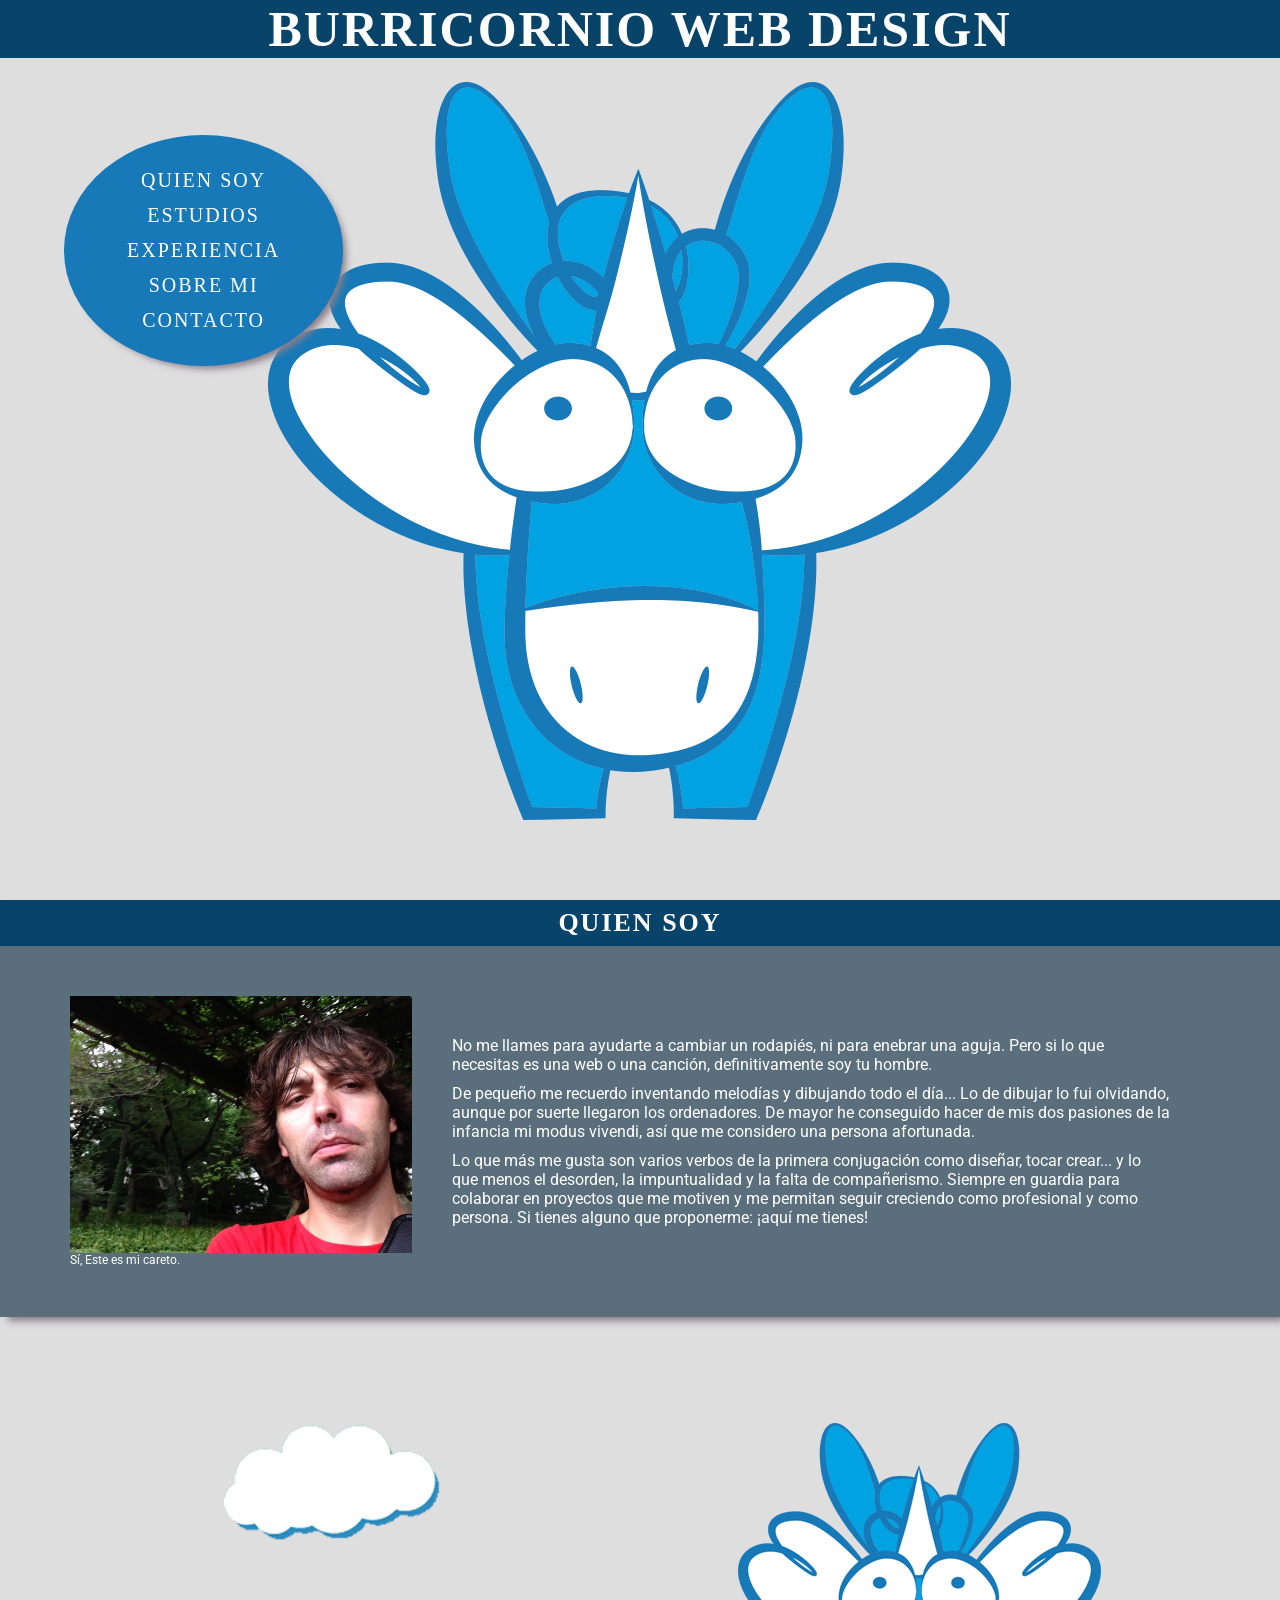
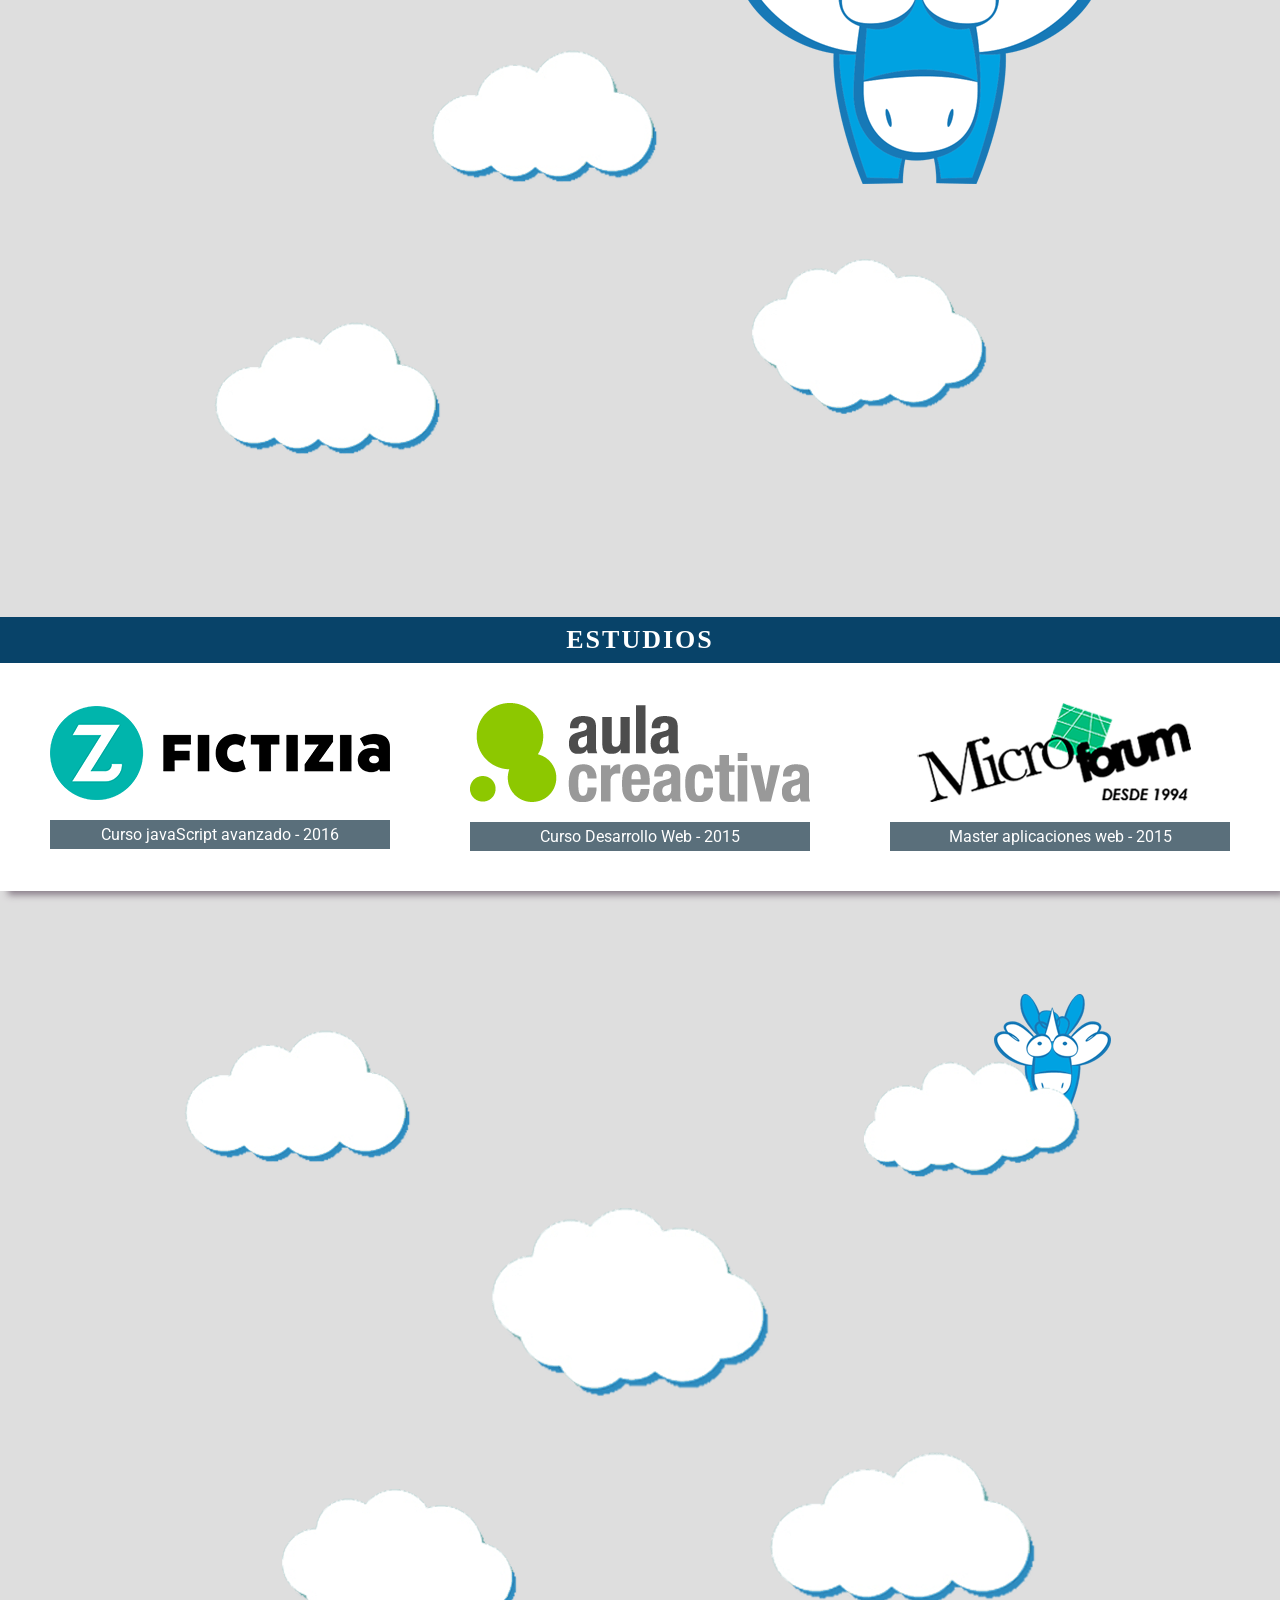
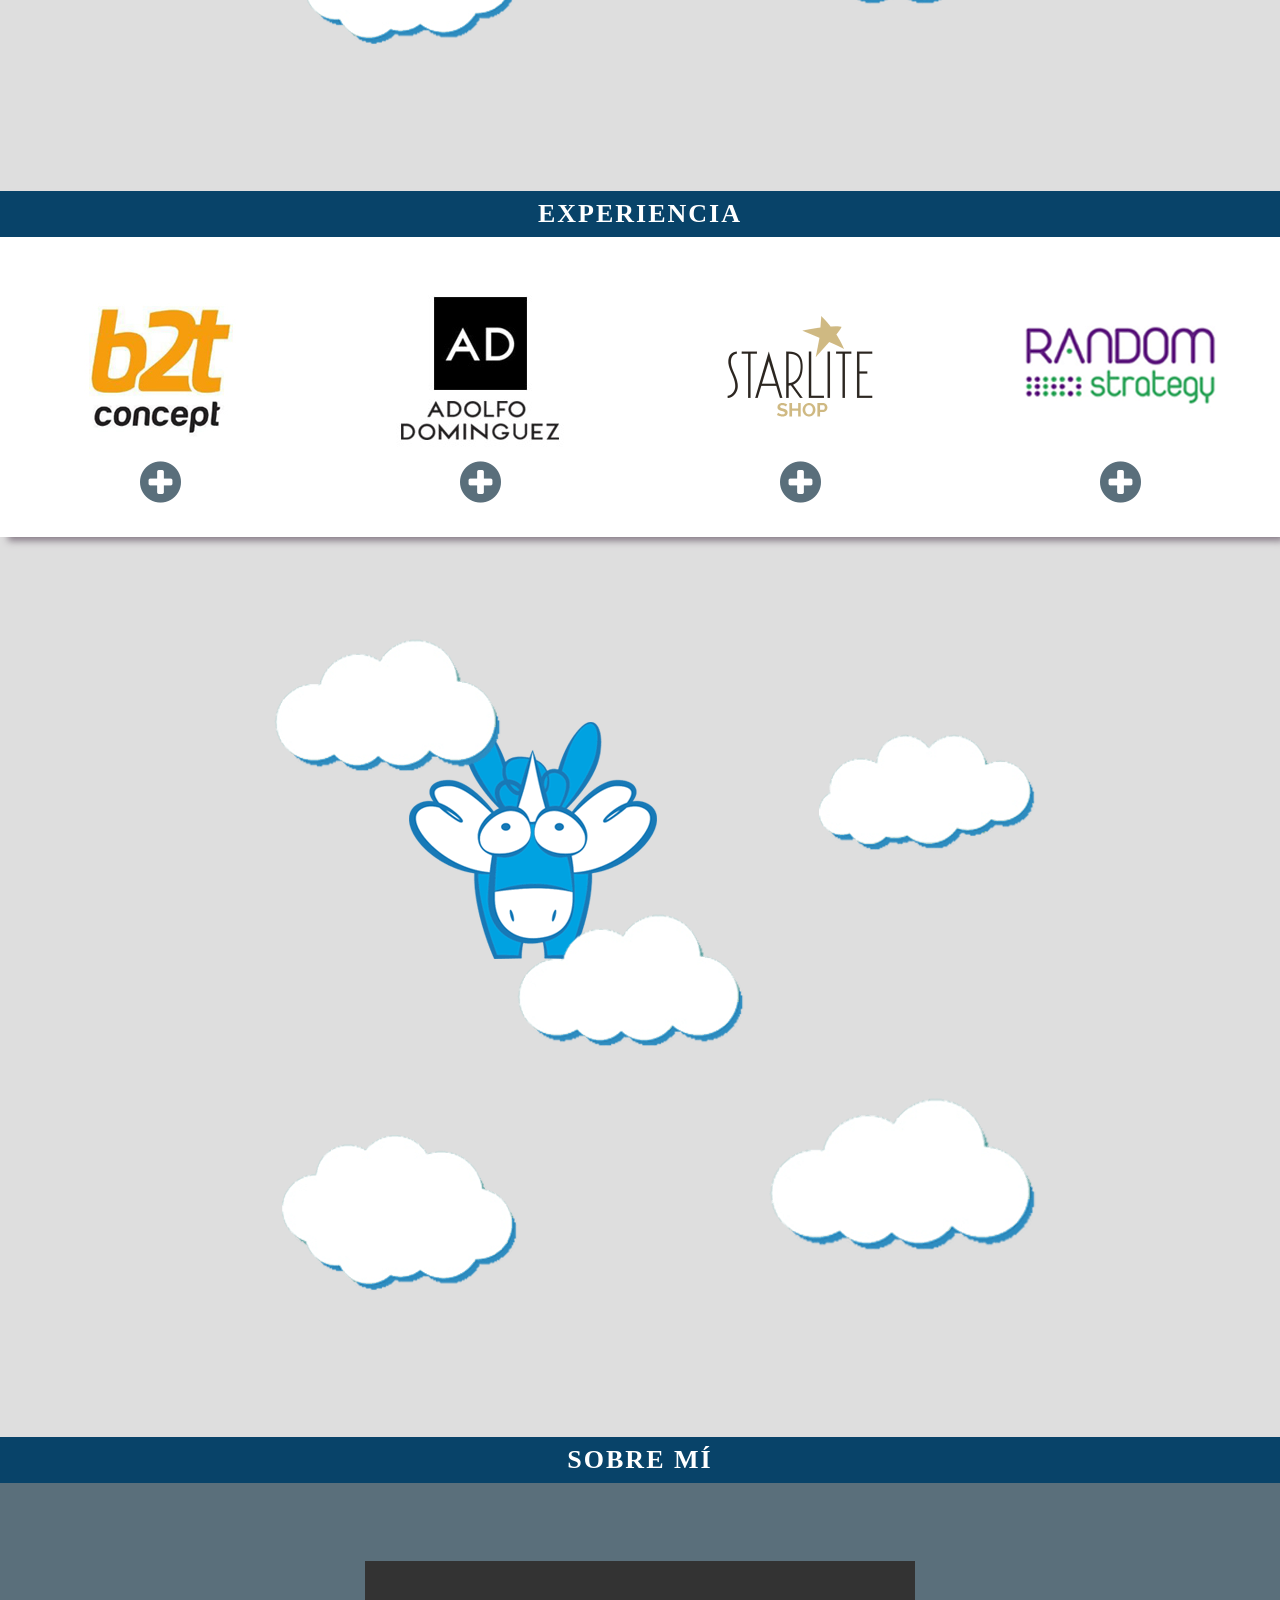
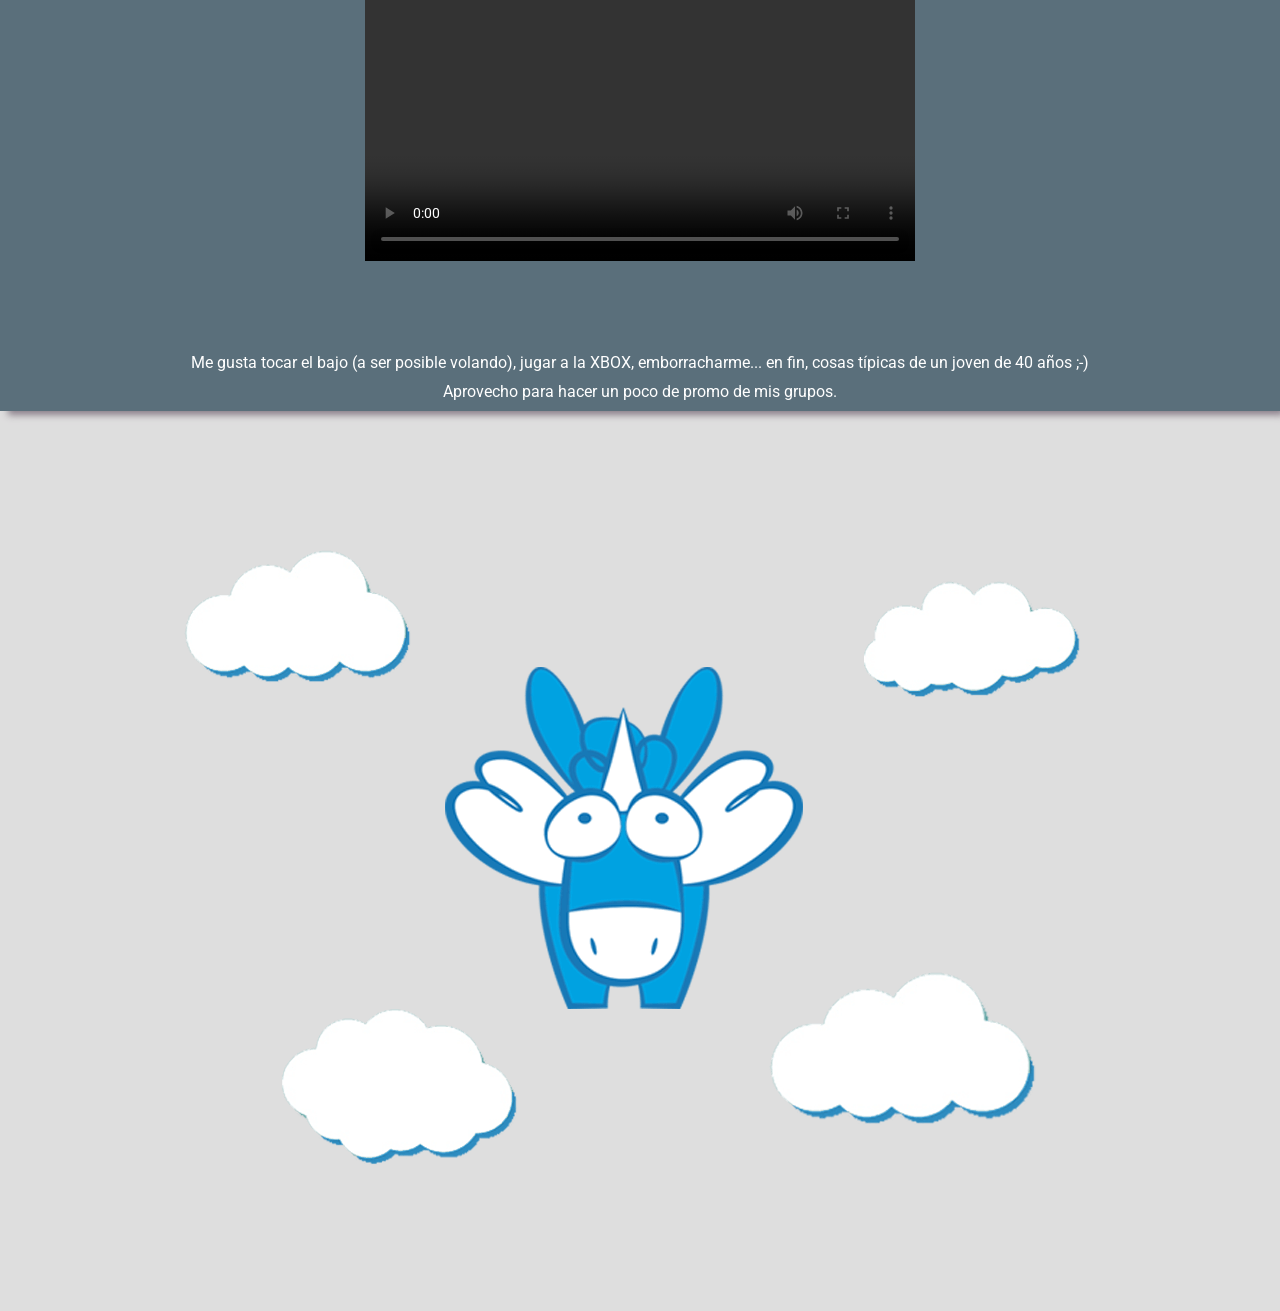
==== index.html @ 9d086dc0 "Antes del formulario" ====
<!DOCTYPE html>
<html lang="es">
<head>
    <meta charset="UTF-8">
    <meta name="viewport" content="width=device-width, initial-scale=1.0">
    <meta http-equiv="X-UA-Compatible" content="ie=edge">
    <title>Curriculum Burricornio</title>
    <link rel="stylesheet" href="./css/styles.css">
    <link rel="stylesheet" href="./css/font-awesome.css">
    <link href="https://fonts.googleapis.com/css?family=Chewy|Roboto" rel="stylesheet">
</head>
<body>
    <header class="header">
        <h1 class="title">BURRICORNIO WEB DESIGN</h1>
        <nav>     
           <ul class="navbar">
                <li class="navbar-item"><a href="#">QUIEN SOY</a></li>
                <li class="navbar-item"><a href="#">ESTUDIOS</a></li>
                <li class="navbar-item"><a href="#">EXPERIENCIA</a></li>
                <li class="navbar-item"><a href="#">SOBRE MI</a></li>
                <li class="navbar-item"><a href="#">CONTACTO</a></li>
            </ul>
        </nav>
    </header>
  <div class="burri-fondo">
        <img class="burrilogo" src="./img/burricornio.png" alt="Logotipo Burricornio Web">
    </div>
    <main class="container">
        <section class="quien">
            <article>
                <h2 class="section-title">QUIEN SOY</h2>
                <div class="quien-contenido">
                    <figure class="quien-foto">
                        <img src="./img/careto.jpg" alt="Foto de mi careto">
                        <figcaption>
                            Sí, Este es mi careto.
                        </figcaption>
                    </figure>
                    <div class="quien-texto">  
                        
                            <p>No me llames para ayudarte a cambiar un rodapiés, ni para enebrar una aguja.
                            Pero si lo que necesitas es una web o una canción, definitivamente soy tu hombre.</p> 
                            <p>De pequeño me recuerdo inventando melodías y dibujando todo el día... Lo de dibujar lo fui olvidando,      
                            aunque por suerte llegaron los ordenadores. De mayor he conseguido hacer de mis dos pasiones de la 
                            infancia mi modus vivendi, así que me considero una persona afortunada.</p> 
                            <p>Lo que más me gusta son varios verbos de la primera conjugación como diseñar, tocar crear... y 
                                lo que menos el desorden, la impuntualidad y la falta de compañerismo. Siempre en guardia para colaborar
                                en proyectos que me motiven y me permitan seguir creciendo como profesional y como persona. 
                                Si tienes alguno que proponerme: ¡aquí me tienes!</p>
                    </div>
                </div>
            </article>
        </section>

        <div class="burri-fondo">
        <img  src="./img/burrifondo1.png" alt="Burricornio Wallpaper 1">
        </div>

        <section class="estudios">
            <h2 class="section-title">ESTUDIOS</h2>
                <article class="estudios-contenido">
                    <figure class="estudios-foto">
                            <img src="./img/fictizia.png" alt="Fictizialogo">
                            <figcaption class="estudios-caption">
                                Curso javaScript avanzado - 2016
                            </figcaption>
                        </figure>
                    <figure class="estudios-foto">
                            <img src="./img/creactiva.png" alt="Aula Creactiva logo">
                            <figcaption class="estudios-caption">
                                Curso Desarrollo Web - 2015
                            </figcaption>
                    </figure>
                            <figure class="estudios-foto">
                            <img src="./img/microforum.png" alt="Microforum logo">
                            <figcaption class="estudios-caption">
                                Master aplicaciones web - 2015
                            </figcaption>
                    </figure>
                </article>
        </section>

        <div class="burri-fondo">
         <img src="./img/burrifondo5.png" alt="Burricornio Wallpaper 5">
        </div>

        <section class="experiencia">
             <h2 class="section-title">EXPERIENCIA</h2>
            <article class="experiencia-col">
                <div class="flip">
                    <div class="flip-div front">
                        <img src="./img/b2t.jpg">
                        <i class="fa fa-plus-circle experiencia-plus fa-3x" aria-hidden="true"></i>
                    </div>
                    <div class="flip-div back">
                        <h3 class="experiencia-title">Front-end developer | UX</h3>
                        <ul class="experiencia-lista">
                            <li>Polymer</li>
                            <li>HTML5</li>
                            <li>CSS3</li>
                            <li>Javascript</li>
                            <li>jQuery</li>
                            <li>UX</li>
                            <li>UI</li>
                        </ul>
                    </div>
                </div>
            </article>
             <article class="experiencia-col">
                <div class="flip">
                    <div class="flip-div front">
                        <img src="./img/ad.png">
                        <i class="fa fa-plus-circle experiencia-plus fa-3x" aria-hidden="true"></i>
                    </div>
                    <div class="flip-div back">
                        <h3 class="experiencia-title">Front-end developer</h3>
                        <ul class="experiencia-lista">
                            <li>Magento</li>
                            <li>HTML5</li>
                            <li>CSS3</li>
                            <li>Javascript</li>
                            <li>jQuery</li>
                            <li>GIT</li>
                        </ul>
                    </div>
                </div>
            </article>
            <article class="experiencia-col">
                <div class="flip">
                    <div class="flip-div front">
                        <img src="./img/starlite.png">
                        <i class="fa fa-plus-circle experiencia-plus fa-3x" aria-hidden="true"></i>
                    </div>
                    <div class="flip-div back">
                        <h3 class="experiencia-title">Front-end developer</h3>
                        <ul class="experiencia-lista">
                            <li>Magento</li>
                            <li>HTML5</li>
                            <li>CSS3</li>
                            <li>Javascript</li>
                            <li>jQuery</li>
                            <li>Adobe suite</li>
                        </ul>
                    </div>
                </div>
            </article>
            <article class="experiencia-col">
                <div class="flip">
                    <div class="flip-div front">
                        <img src="./img/random.png">
                        <i class="fa fa-plus-circle experiencia-plus fa-3x" aria-hidden="true"></i>
                    </div>
                    <div class="flip-div back">
                        <h3 class="experiencia-title">Web developer | Designer</h3>
                        <ul class="experiencia-lista">
                            <li>HTML</li>
                            <li>CSS</li>
                            <li>Javascript</li>
                            <li>Adobe suite</li>
                            <li>UX</li>
                            <li>Graphic design</li>
                        </ul>
                    </div>
                </div>
            </article>
        </section>

        <div class="burri-fondo">
         <img src="./img/burrifondo3.png" alt="Burricornio Wallpaper 3">
        </div>

        <section class="sobre-mi">
            <h2 class="section-title">SOBRE MÍ</h2>
            <div class="sobre-container">
                <iframe src="https://open.spotify.com/embed/artist/4UGvyfUVSZaJe2dcbFvJgb" width="300" height="380" frameborder="0" allowtransparency="true"></iframe>
                <div class="bajista-video">
                    <video width="550" height="300" controls>
                        <source src="./video/bajista-volador.mp4" type="video/mp4">
                    </video>
                </div>
                <iframe src="https://open.spotify.com/embed/artist/7n6fWK8NjOmhHCyhckbBS0" width="300" height="380" frameborder="0" allowtransparency="true"></iframe>
            </div>
            <div class="sobre-texto">
                <p>Me gusta tocar el bajo (a ser posible volando), jugar a  la XBOX, emborracharme... en fin, cosas típicas de un joven de 40 años ;-)</p>
                <p>Aprovecho para hacer un poco de promo de mis grupos.</p>
            </div>
                 
        </section>

                <div class="burri-fondo">
         <img src="./img/burrifondo4.png" alt="Burricornio Wallpaper 4">
        </div>

    </main>
</body>
</html>
---- css/styles.css ----
* {
    margin: 0;
    padding: 0;
    box-sizing: border-box;
    font-family: 'Roboto', sans-serif;
}
body {
    background-color: #dedede;
    color: #FFF;
}
p {
    margin: 10px 0;
}
img {
    max-width: 100%;
    display: block;
}
figcaption {
    font-size: 12px;
}
.container {
    margin: 0 auto;
}
.logo  , .burri-fondo{
    display: flex;
    justify-content: center;
    align-items: center;
    height: 100vh;
}

/************** ESTILOS CABECERA *************/
.title{
    font-size: 50px;
    position: absolute;
    left: 50%;
    transform: translate(-50%);
    background-color: #084369;
    letter-spacing: 2px;
    font-family: 'Chewy', cursive;
    width: 100%;
    text-align: center;
}
.navbar {
    position: fixed;
    left: 5%;
    top: 15%;
    background-color: #1779B7;
    border-radius: 50%;
    list-style-type: none;
    text-align: center;
    z-index: 1;
  -webkit-box-shadow: 6px 6px 7px -3px rgba(138,127,138,1);
-moz-box-shadow: 6px 6px 7px -3px rgba(138,127,138,1);
box-shadow: 6px 6px 7px -3px rgba(138,127,138,1);
}
.navbar-item {
    padding: 6px 60px;
}
.navbar-item a {
    text-decoration: none;
    letter-spacing: 2px;
    font-size: 20px;
    font-family: 'Chewy', cursive;
    padding: 3px;
    color: #FFF;
}
.navbar-item a:hover {
    color: #084369;
}
.navbar-item:first-child {
    margin-top: 10%;
}
.navbar-item:last-child {
    margin-bottom: 10%;
}

/************** ESTILOS SECCIONES *************/
section {
    overflow: auto;
    max-width: 1400px;
    margin: 0 auto;
    -webkit-box-shadow: 6px 6px 7px -2px rgba(138,127,138,1);
-moz-box-shadow: 6px 6px 7px -2px rgba(138,127,138,1);
box-shadow: 6px 6px 7px -2px rgba(138,127,138,1);

}
.section-title {
    text-align: center;
    font-family: 'Chewy', cursive;
    background-color: #084369;
    padding: 8px;
    letter-spacing: 2px;
    font-size: 26px;
}

/****** QUIEN SOY *****/

.quien-contenido {
    color: white;
    padding: 40px 70px;
    display: flex;
    justify-content: center;
    align-items: center;
    background-color: #5a6f7b;
}
.quien-foto {
    width: 30%;
}
.quien-texto {
    padding: 40px;
    width: 70%;
    float: left;
    overflow: auto;
    
}

/****** ESTUDIOS *****/
.estudios-contenido {
    display: flex;
    justify-content: center;
    align-items: center;
    background-color: #FFF;
    padding: 40px 0;
}
.estudios-foto {
    margin: 0 40px;
}
.estudios-caption {
    background-color: #5a6f7b;;
    text-align: center;
    margin-top: 20px;
    padding: 5px;
    font-size:16px;
}

/* CURRO */
.flip {
    position: relative;
    height: 300px;
    width: 25%;
    display: flex;
    justify-content: center;
    align-items: center;

}
.experiencia {
    background: #FFF;
}
.experiencia-col {
    width: 25%;
    float: left;
    display: flex;
    justify-content: center;
    align-items: center;
}
.flip-div {
    position: absolute;
    backface-visibility: hidden;
    -webkit-backface-visibility: hidden;
    transition: transform 1s;
    display: flex;
    align-items: center;
    flex-direction: column;
   
}
.front {
    height: 200px;
    width: 200px;
}
.back {
    height: 220px;
    width: 220px;
    background: #5a6f7b;;
    transform: rotateY(-180deg);
    -webkit-transform: rotateY(-180deg);
}
.flip:hover .front {
    transform: rotateY(-180deg);
    -webkit-transform: rotateY(-180deg);
}

.flip:hover .back {
    transform: rotateY(0);
    -webkit-transform: rotateY(0);
}
.experiencia-plus {
    color: #5a6f7b;;
    margin-top: 10px;
}
.experiencia-title {
    background-color: #084369;
    width: 100%;
    text-align: center;
    padding: 4px;
    font-size:16px;
}
.experiencia-lista {
    margin-top: 14px; 
}
.experiencia-lista > li {
    margin: 4px 0;
}

/***** SOBRE MI *****/
.sobre-mi {
     background-color: #5a6f7b;;
}
.bajista-video {
    margin: 0 25px;
}
.sobre-container {
    display: flex;
    justify-content: center;
    align-items: center;
     padding: 40px 70px;
}
.sobre-texto {
    text-align: center;
}
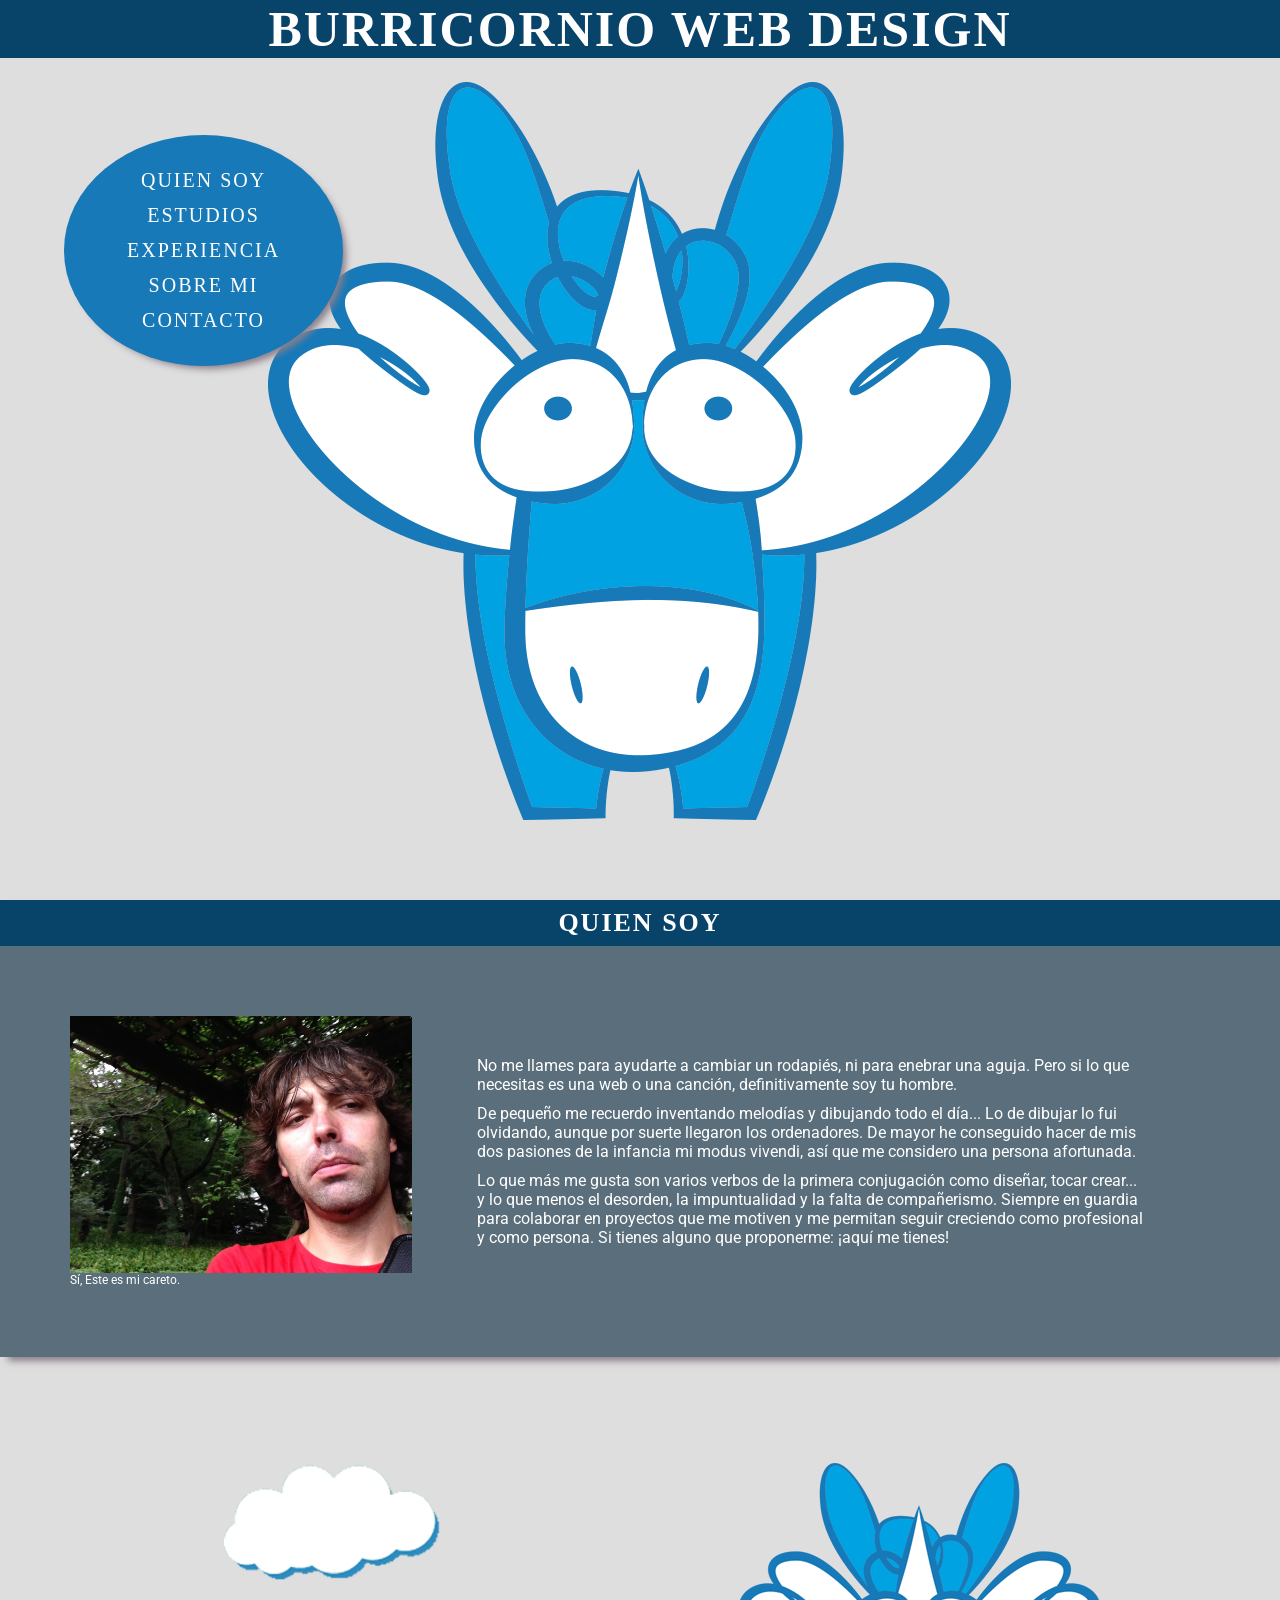
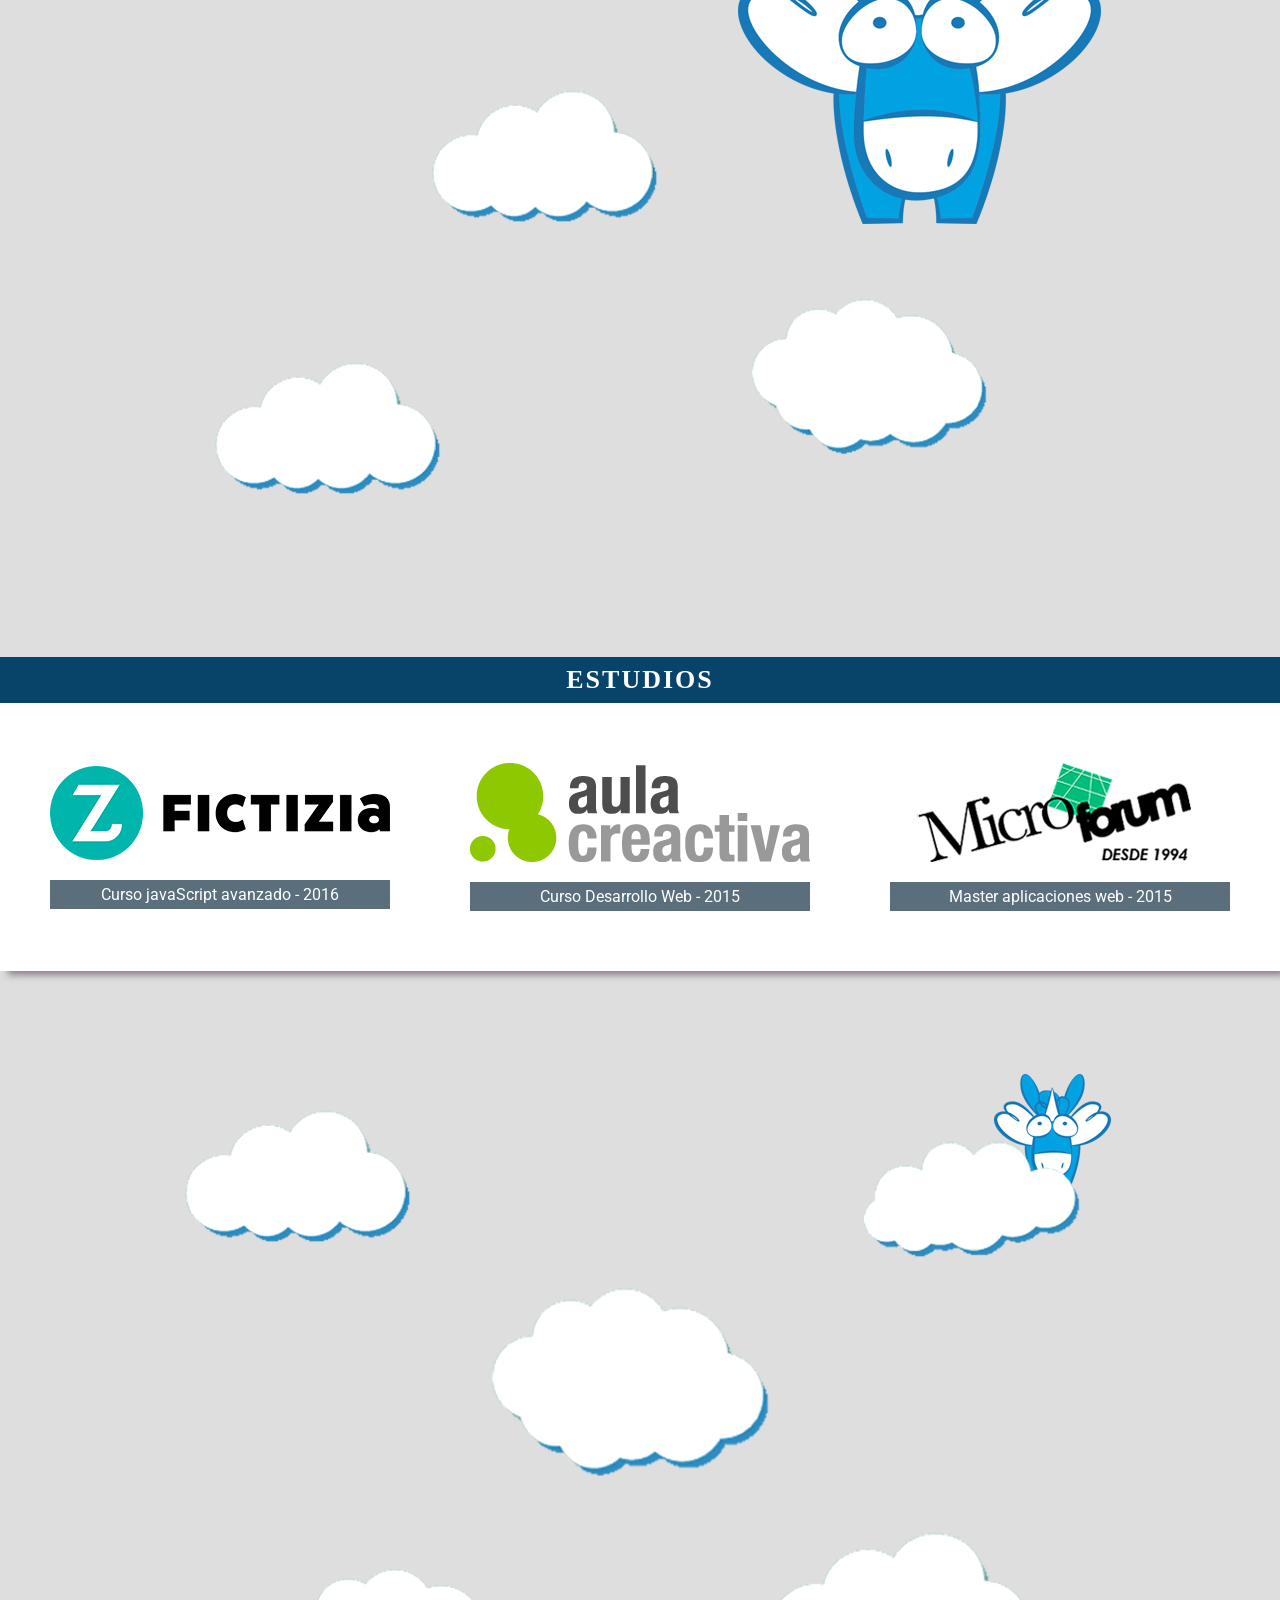
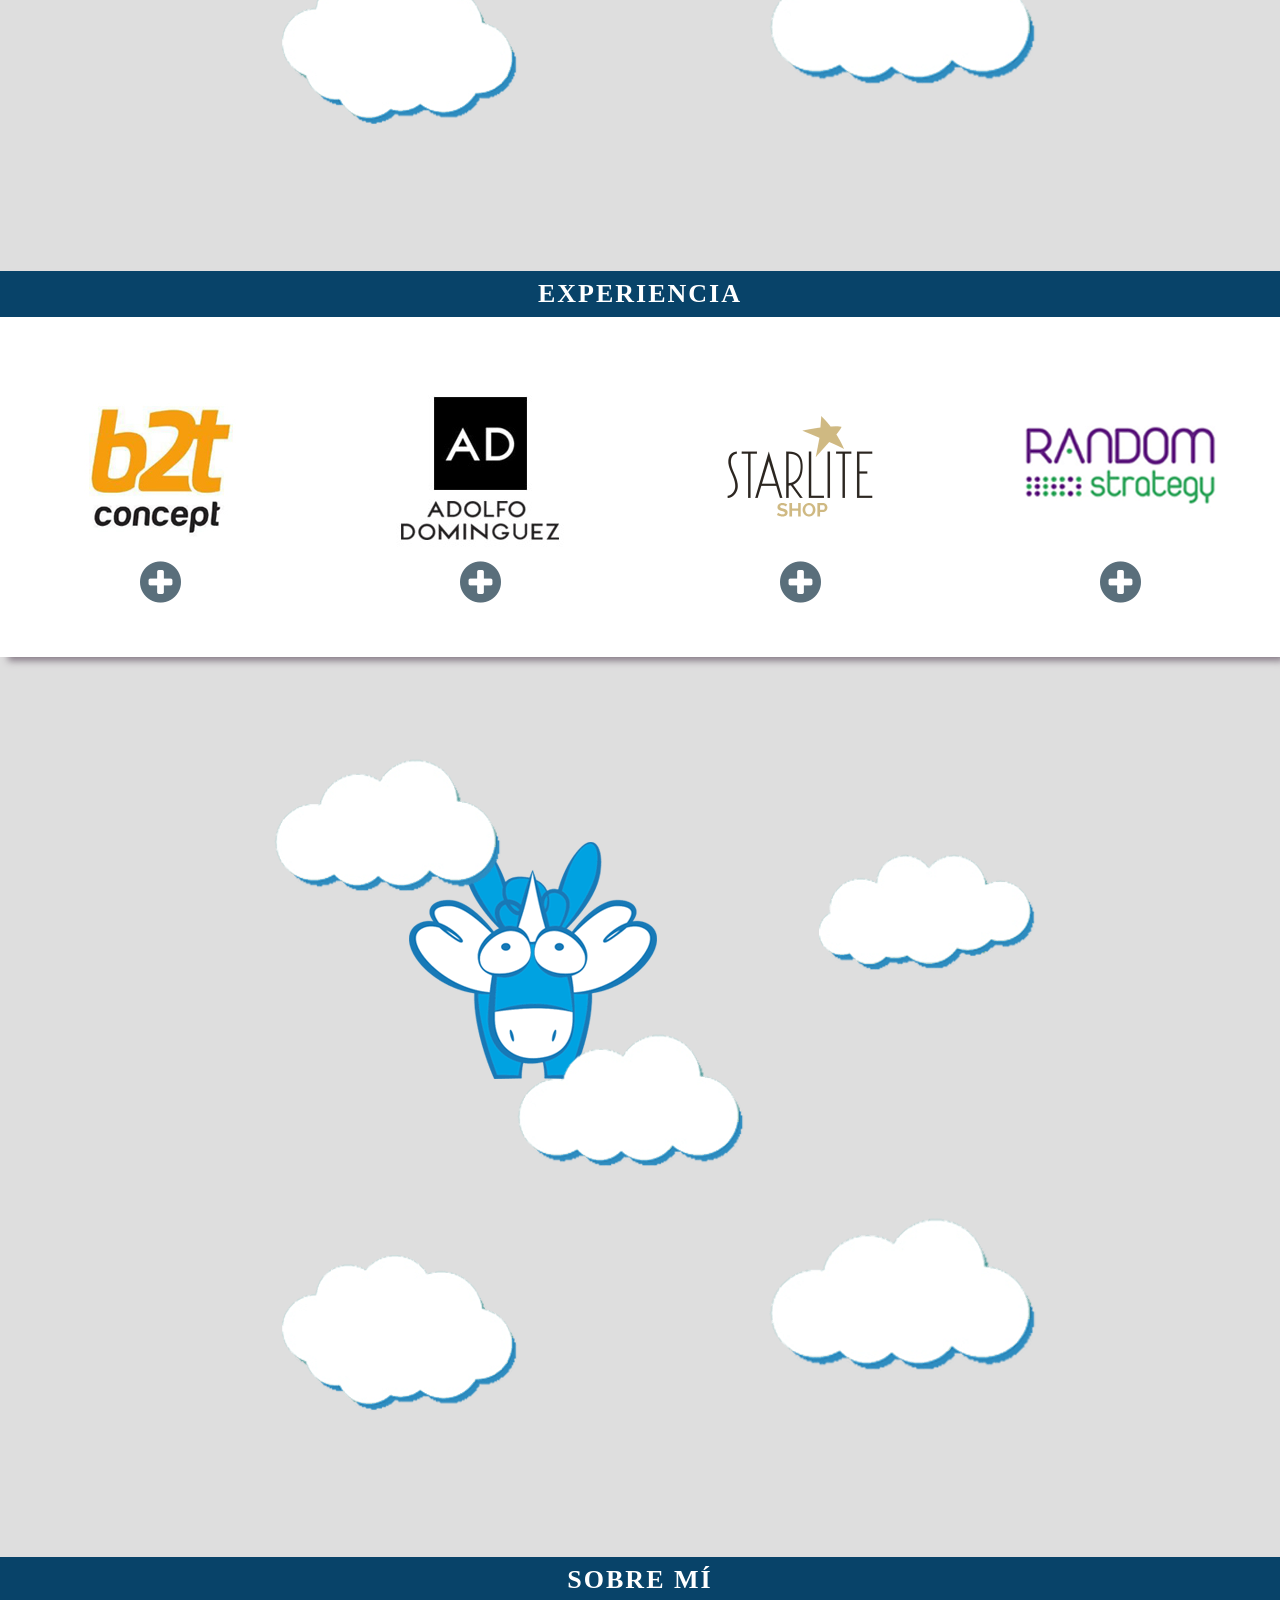
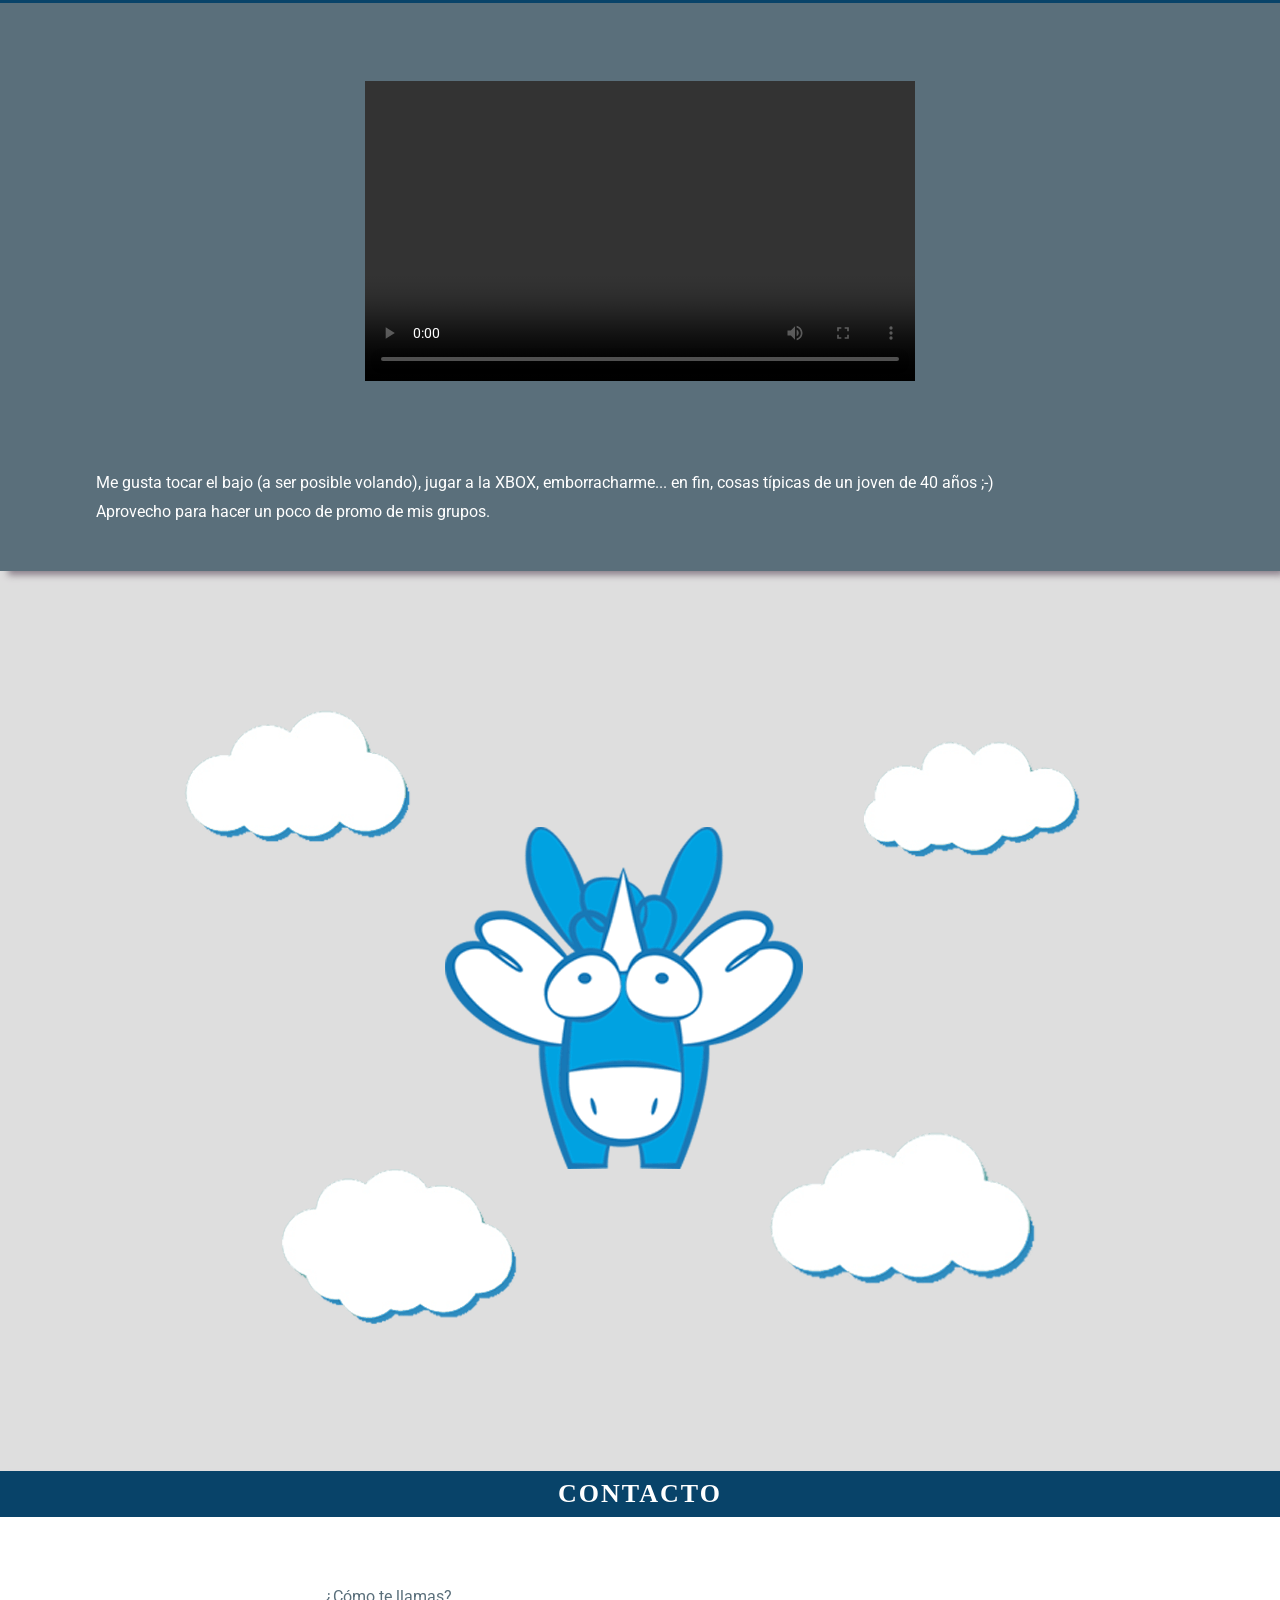
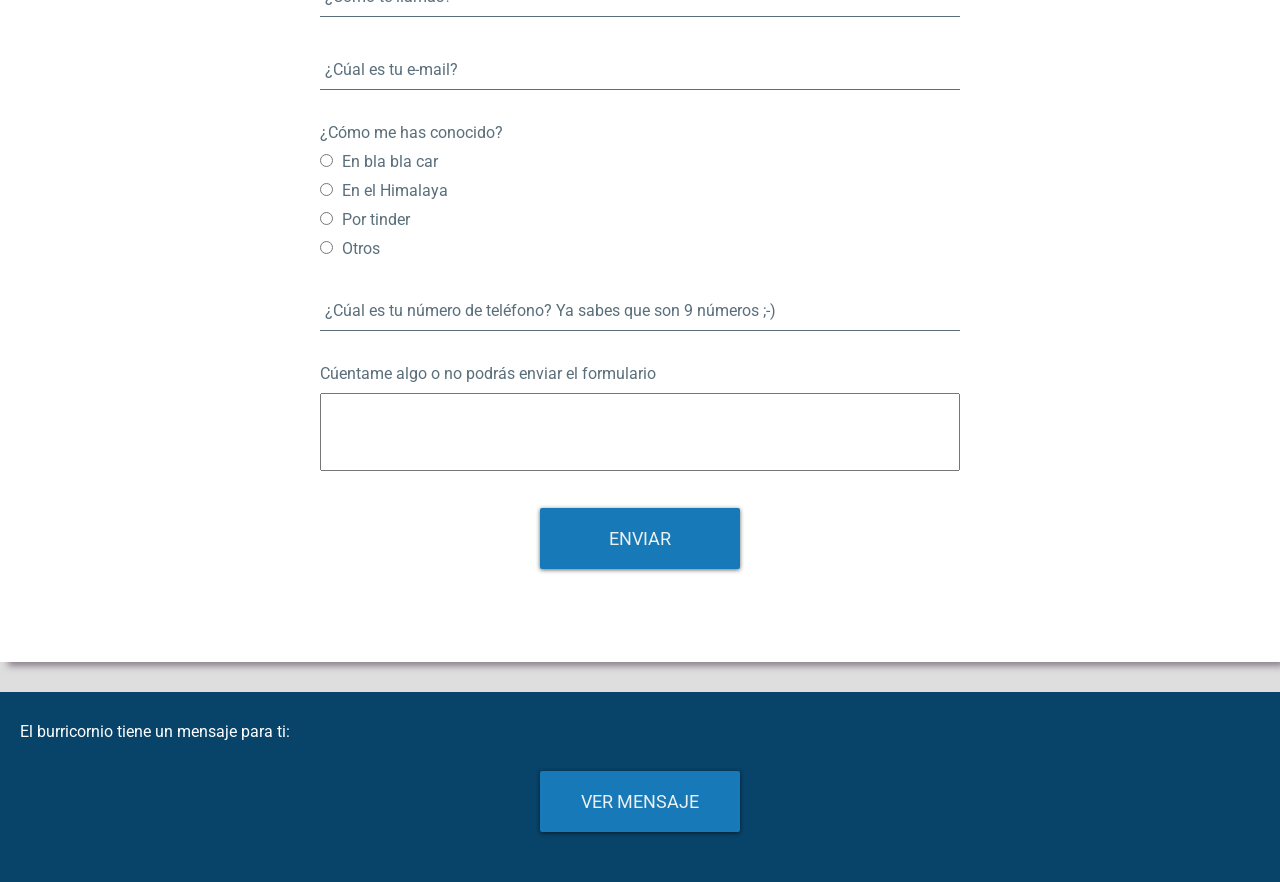
==== commit 549f8b79: "Layout principal terminado" ====
--- a/index.html
+++ b/index.html
@@ -1,196 +1,289 @@
 <!DOCTYPE html>
 <html lang="es">
-<head>
-    <meta charset="UTF-8">
-    <meta name="viewport" content="width=device-width, initial-scale=1.0">
-    <meta http-equiv="X-UA-Compatible" content="ie=edge">
-    <title>Curriculum Burricornio</title>
-    <link rel="stylesheet" href="./css/styles.css">
-    <link rel="stylesheet" href="./css/font-awesome.css">
-    <link href="https://fonts.googleapis.com/css?family=Chewy|Roboto" rel="stylesheet">
-</head>
-<body>
-    <header class="header">
-        <h1 class="title">BURRICORNIO WEB DESIGN</h1>
-        <nav>     
-           <ul class="navbar">
-                <li class="navbar-item"><a href="#">QUIEN SOY</a></li>
-                <li class="navbar-item"><a href="#">ESTUDIOS</a></li>
-                <li class="navbar-item"><a href="#">EXPERIENCIA</a></li>
-                <li class="navbar-item"><a href="#">SOBRE MI</a></li>
-                <li class="navbar-item"><a href="#">CONTACTO</a></li>
+   <head>
+      <meta charset="UTF-8">
+      <meta name="viewport" content="width=device-width, initial-scale=1.0">
+      <meta http-equiv="X-UA-Compatible" content="ie=edge">
+      <title>Curriculum Burricornio</title>
+      <link rel="stylesheet" href="./css/styles.css">
+      <link rel="stylesheet" href="./css/font-awesome.css">
+      <link href="https://fonts.googleapis.com/css?family=Chewy|Roboto" rel="stylesheet">
+      <script
+  src="https://code.jquery.com/jquery-3.2.1.min.js"
+  integrity="sha256-hwg4gsxgFZhOsEEamdOYGBf13FyQuiTwlAQgxVSNgt4="
+  crossorigin="anonymous"></script>
+  <script>  
+  $(document).ready(function(){
+	$('a[href^="#"]').on('click',function (e) {
+	    e.preventDefault();
+
+	    var target = this.hash,
+	    $target = $(target);
+
+	    $('html, body').stop().animate({
+	        'scrollTop': $target.offset().top - 100
+	    }, 900, 'swing', function () {
+	        window.location.hash = target;
+	    });
+	});
+});
+  </script>
+
+   </head>
+   <body>
+      <header class="header">
+         <h1 class="title">BURRICORNIO WEB DESIGN</h1>
+         <nav>
+            <ul class="navbar">
+               <li class="navbar-item"><a href="#quien">QUIEN SOY</a></li>
+               <li class="navbar-item"><a href="#estudios">ESTUDIOS</a></li>
+               <li class="navbar-item"><a href="#experiencia">EXPERIENCIA</a></li>
+               <li class="navbar-item"><a href="#sobre">SOBRE MI</a></li>
+               <li class="navbar-item"><a href="#contacto">CONTACTO</a></li>
+
             </ul>
-        </nav>
-    </header>
-  <div class="burri-fondo">
-        <img class="burrilogo" src="./img/burricornio.png" alt="Logotipo Burricornio Web">
-    </div>
-    <main class="container">
-        <section class="quien">
+         </nav>
+      </header>
+      <div class="burri-fondo">
+         <img class="burrilogo" src="./img/burricornio.png" alt="Logotipo Burricornio Web">
+      </div>
+      <main class="container">
+         <section class="quien" id="quien">
             <article>
-                <h2 class="section-title">QUIEN SOY</h2>
-                <div class="quien-contenido">
-                    <figure class="quien-foto">
-                        <img src="./img/careto.jpg" alt="Foto de mi careto">
-                        <figcaption>
-                            Sí, Este es mi careto.
-                        </figcaption>
-                    </figure>
-                    <div class="quien-texto">  
-                        
-                            <p>No me llames para ayudarte a cambiar un rodapiés, ni para enebrar una aguja.
-                            Pero si lo que necesitas es una web o una canción, definitivamente soy tu hombre.</p> 
-                            <p>De pequeño me recuerdo inventando melodías y dibujando todo el día... Lo de dibujar lo fui olvidando,      
-                            aunque por suerte llegaron los ordenadores. De mayor he conseguido hacer de mis dos pasiones de la 
-                            infancia mi modus vivendi, así que me considero una persona afortunada.</p> 
-                            <p>Lo que más me gusta son varios verbos de la primera conjugación como diseñar, tocar crear... y 
-                                lo que menos el desorden, la impuntualidad y la falta de compañerismo. Siempre en guardia para colaborar
-                                en proyectos que me motiven y me permitan seguir creciendo como profesional y como persona. 
-                                Si tienes alguno que proponerme: ¡aquí me tienes!</p>
-                    </div>
-                </div>
-            </article>
-        </section>
-
-        <div class="burri-fondo">
-        <img  src="./img/burrifondo1.png" alt="Burricornio Wallpaper 1">
-        </div>
-
-        <section class="estudios">
+               <h2 class="section-title">QUIEN SOY</h2>
+               <div class="quien-contenido">
+                  <figure class="quien-foto">
+                     <img src="./img/careto.jpg" alt="Foto de mi careto">
+                     <figcaption>
+                        Sí, Este es mi careto.
+                     </figcaption>
+                  </figure>
+                  <div class="quien-texto">
+                     <p>No me llames para ayudarte a cambiar un rodapiés, ni para enebrar una aguja.
+                        Pero si lo que necesitas es una web o una canción, definitivamente soy tu hombre.
+                     </p>
+                     <p>De pequeño me recuerdo inventando melodías y dibujando todo el día... Lo de dibujar lo fui olvidando,      
+                        aunque por suerte llegaron los ordenadores. De mayor he conseguido hacer de mis dos pasiones de la 
+                        infancia mi modus vivendi, así que me considero una persona afortunada.
+                     </p>
+                     <p>Lo que más me gusta son varios verbos de la primera conjugación como diseñar, tocar crear... y 
+                        lo que menos el desorden, la impuntualidad y la falta de compañerismo. Siempre en guardia para colaborar
+                        en proyectos que me motiven y me permitan seguir creciendo como profesional y como persona. 
+                        Si tienes alguno que proponerme: ¡aquí me tienes!
+                     </p>
+                  </div>
+               </div>
+            </article>
+         </section>
+         <div class="burri-fondo">
+            <img  src="./img/burrifondo1.png" alt="Burricornio Wallpaper 1">
+         </div>
+         <section class="estudios" id="estudios">
             <h2 class="section-title">ESTUDIOS</h2>
-                <article class="estudios-contenido">
-                    <figure class="estudios-foto">
-                            <img src="./img/fictizia.png" alt="Fictizialogo">
-                            <figcaption class="estudios-caption">
-                                Curso javaScript avanzado - 2016
-                            </figcaption>
-                        </figure>
-                    <figure class="estudios-foto">
-                            <img src="./img/creactiva.png" alt="Aula Creactiva logo">
-                            <figcaption class="estudios-caption">
-                                Curso Desarrollo Web - 2015
-                            </figcaption>
-                    </figure>
-                            <figure class="estudios-foto">
-                            <img src="./img/microforum.png" alt="Microforum logo">
-                            <figcaption class="estudios-caption">
-                                Master aplicaciones web - 2015
-                            </figcaption>
-                    </figure>
-                </article>
-        </section>
-
-        <div class="burri-fondo">
-         <img src="./img/burrifondo5.png" alt="Burricornio Wallpaper 5">
-        </div>
-
-        <section class="experiencia">
-             <h2 class="section-title">EXPERIENCIA</h2>
-            <article class="experiencia-col">
-                <div class="flip">
-                    <div class="flip-div front">
-                        <img src="./img/b2t.jpg">
-                        <i class="fa fa-plus-circle experiencia-plus fa-3x" aria-hidden="true"></i>
-                    </div>
-                    <div class="flip-div back">
-                        <h3 class="experiencia-title">Front-end developer | UX</h3>
-                        <ul class="experiencia-lista">
-                            <li>Polymer</li>
-                            <li>HTML5</li>
-                            <li>CSS3</li>
-                            <li>Javascript</li>
-                            <li>jQuery</li>
-                            <li>UX</li>
-                            <li>UI</li>
-                        </ul>
-                    </div>
-                </div>
-            </article>
-             <article class="experiencia-col">
-                <div class="flip">
-                    <div class="flip-div front">
-                        <img src="./img/ad.png">
-                        <i class="fa fa-plus-circle experiencia-plus fa-3x" aria-hidden="true"></i>
-                    </div>
-                    <div class="flip-div back">
-                        <h3 class="experiencia-title">Front-end developer</h3>
-                        <ul class="experiencia-lista">
-                            <li>Magento</li>
-                            <li>HTML5</li>
-                            <li>CSS3</li>
-                            <li>Javascript</li>
-                            <li>jQuery</li>
-                            <li>GIT</li>
-                        </ul>
-                    </div>
-                </div>
-            </article>
-            <article class="experiencia-col">
-                <div class="flip">
-                    <div class="flip-div front">
-                        <img src="./img/starlite.png">
-                        <i class="fa fa-plus-circle experiencia-plus fa-3x" aria-hidden="true"></i>
-                    </div>
-                    <div class="flip-div back">
-                        <h3 class="experiencia-title">Front-end developer</h3>
-                        <ul class="experiencia-lista">
-                            <li>Magento</li>
-                            <li>HTML5</li>
-                            <li>CSS3</li>
-                            <li>Javascript</li>
-                            <li>jQuery</li>
-                            <li>Adobe suite</li>
-                        </ul>
-                    </div>
-                </div>
-            </article>
-            <article class="experiencia-col">
-                <div class="flip">
-                    <div class="flip-div front">
-                        <img src="./img/random.png">
-                        <i class="fa fa-plus-circle experiencia-plus fa-3x" aria-hidden="true"></i>
-                    </div>
-                    <div class="flip-div back">
-                        <h3 class="experiencia-title">Web developer | Designer</h3>
-                        <ul class="experiencia-lista">
-                            <li>HTML</li>
-                            <li>CSS</li>
-                            <li>Javascript</li>
-                            <li>Adobe suite</li>
-                            <li>UX</li>
-                            <li>Graphic design</li>
-                        </ul>
-                    </div>
-                </div>
-            </article>
-        </section>
-
-        <div class="burri-fondo">
-         <img src="./img/burrifondo3.png" alt="Burricornio Wallpaper 3">
-        </div>
-
-        <section class="sobre-mi">
+            <article class="estudios-contenido">
+               <figure class="estudios-foto">
+                  <img src="./img/fictizia.png" alt="Fictizialogo">
+                  <figcaption class="estudios-caption">
+                     Curso javaScript avanzado - 2016
+                  </figcaption>
+               </figure>
+               <figure class="estudios-foto">
+                  <img src="./img/creactiva.png" alt="Aula Creactiva logo">
+                  <figcaption class="estudios-caption">
+                     Curso Desarrollo Web - 2015
+                  </figcaption>
+               </figure>
+               <figure class="estudios-foto">
+                  <img src="./img/microforum.png" alt="Microforum logo">
+                  <figcaption class="estudios-caption">
+                     Master aplicaciones web - 2015
+                  </figcaption>
+               </figure>
+            </article>
+         </section>
+         <div class="burri-fondo">
+            <img src="./img/burrifondo5.png" alt="Burricornio Wallpaper 5">
+         </div>
+         <section class="experiencia" id="experiencia">
+            <h2 class="section-title">EXPERIENCIA</h2>
+            <article class="experiencia-col">
+               <div class="flip">
+                  <div class="flip-div front">
+                     <img src="./img/b2t.jpg">
+                     <i class="fa fa-plus-circle experiencia-plus fa-3x" aria-hidden="true"></i>
+                  </div>
+                  <div class="flip-div back">
+                     <h3 class="experiencia-title">Front-end developer | UX</h3>
+                     <ul class="experiencia-lista">
+                        <li>Polymer</li>
+                        <li>HTML5</li>
+                        <li>CSS3</li>
+                        <li>Javascript</li>
+                        <li>jQuery</li>
+                        <li>UX/UI</li>
+                     </ul>
+                  </div>
+               </div>
+            </article>
+            <article class="experiencia-col">
+               <div class="flip">
+                  <div class="flip-div front">
+                     <img src="./img/ad.png">
+                     <i class="fa fa-plus-circle experiencia-plus fa-3x" aria-hidden="true"></i>
+                  </div>
+                  <div class="flip-div back">
+                     <h3 class="experiencia-title">Front-end developer</h3>
+                     <ul class="experiencia-lista">
+                        <li>Magento</li>
+                        <li>HTML5</li>
+                        <li>CSS3</li>
+                        <li>Javascript</li>
+                        <li>jQuery</li>
+                        <li>GIT</li>
+                     </ul>
+                  </div>
+               </div>
+            </article>
+            <article class="experiencia-col">
+               <div class="flip">
+                  <div class="flip-div front">
+                     <img src="./img/starlite.png">
+                     <i class="fa fa-plus-circle experiencia-plus fa-3x" aria-hidden="true"></i>
+                  </div>
+                  <div class="flip-div back">
+                     <h3 class="experiencia-title">Front-end developer</h3>
+                     <ul class="experiencia-lista">
+                        <li>Magento</li>
+                        <li>HTML5</li>
+                        <li>CSS3</li>
+                        <li>Javascript</li>
+                        <li>jQuery</li>
+                        <li>Adobe suite</li>
+                     </ul>
+                  </div>
+               </div>
+            </article>
+            <article class="experiencia-col">
+               <div class="flip">
+                  <div class="flip-div front">
+                     <img src="./img/random.png">
+                     <i class="fa fa-plus-circle experiencia-plus fa-3x" aria-hidden="true"></i>
+                  </div>
+                  <div class="flip-div back">
+                     <h3 class="experiencia-title">Web developer | Designer</h3>
+                     <ul class="experiencia-lista">
+                        <li>HTML</li>
+                        <li>CSS</li>
+                        <li>Javascript</li>
+                        <li>Adobe suite</li>
+                        <li>UX</li>
+                        <li>Graphic design</li>
+                     </ul>
+                  </div>
+               </div>
+            </article>
+         </section>
+         <div class="burri-fondo">
+            <img src="./img/burrifondo3.png" alt="Burricornio Wallpaper 3">
+         </div>
+         <section class="sobre-mi" id="sobre">
             <h2 class="section-title">SOBRE MÍ</h2>
             <div class="sobre-container">
-                <iframe src="https://open.spotify.com/embed/artist/4UGvyfUVSZaJe2dcbFvJgb" width="300" height="380" frameborder="0" allowtransparency="true"></iframe>
-                <div class="bajista-video">
-                    <video width="550" height="300" controls>
-                        <source src="./video/bajista-volador.mp4" type="video/mp4">
-                    </video>
-                </div>
-                <iframe src="https://open.spotify.com/embed/artist/7n6fWK8NjOmhHCyhckbBS0" width="300" height="380" frameborder="0" allowtransparency="true"></iframe>
+               <iframe src="https://open.spotify.com/embed/artist/4UGvyfUVSZaJe2dcbFvJgb" width="300" height="380" frameborder="0" allowtransparency="true"></iframe>
+               <div class="bajista-video">
+                  <video width="550" height="300" controls>
+                     <source src="./video/bajista-volador.mp4" type="video/mp4">
+                  </video>
+               </div>
+               <iframe src="https://open.spotify.com/embed/artist/7n6fWK8NjOmhHCyhckbBS0" width="300" height="380" frameborder="0" allowtransparency="true"></iframe>
             </div>
             <div class="sobre-texto">
-                <p>Me gusta tocar el bajo (a ser posible volando), jugar a  la XBOX, emborracharme... en fin, cosas típicas de un joven de 40 años ;-)</p>
-                <p>Aprovecho para hacer un poco de promo de mis grupos.</p>
-            </div>
-                 
-        </section>
-
-                <div class="burri-fondo">
-         <img src="./img/burrifondo4.png" alt="Burricornio Wallpaper 4">
-        </div>
-
-    </main>
-</body>
+               <p>Me gusta tocar el bajo (a ser posible volando), jugar a  la XBOX, emborracharme... en fin, cosas típicas de un joven de 40 años ;-)</p>
+               <p>Aprovecho para hacer un poco de promo de mis grupos.</p>
+            </div>
+         </section>
+         <div class="burri-fondo">
+            <img src="./img/burrifondo4.png" alt="Burricornio Wallpaper 4">
+         </div>
+         <section id="contacto">
+            <h2 class="section-title">CONTACTO</h2>
+            <div class="formulario-contacto">
+               <form class="formulario">
+                  <div class="group">      
+                     <input type="text" required>
+                     <span class="bar"></span>
+                     <label class="material">¿Cómo te llamas?</label>
+                  </div>
+                  <div class="group">      
+                     <input type="text" pattern="[A-Za-z0-9\.\+]+@[A-Za-z0-9]+\.[A-Za-z0-9\.]+" required>
+                     <span class="bar"></span>
+                     <label class="material">¿Cúal es tu e-mail?</label>
+                  </div>
+                  <div class="group">     
+                      <div class="form-row">¿Cómo me has conocido?</div> 
+                      <div class="form-row">
+                           <input type="radio" name="como" required>
+                          <label>En bla bla car</label> 
+                    
+                     </div>
+                     <div class="form-row">
+                         <input type="radio" name="como" required>
+                         <label>En el Himalaya</label> 
+                     
+                     </div>
+                     <div class="form-row">
+                         <input type="radio" name="como" required>
+                         <label>Por tinder</label> 
+                     </div>
+                      <div class="form-row">
+                         <input type="radio" name="como" class="otros" required>
+                         <label>Otros</label> 
+         
+     </div>
+
+                         <div class="texto-otros">
+        <input type="text" placeholder="¿Cómo fue?">
+                     </div>
+                     
+                  </div>
+                  <div class="group">      
+                     <input type="text" pattern="[0-9]{9}" required>
+                     <span class="bar"></span>
+                     <label class="material">¿Cúal es tu número de teléfono? Ya sabes que son 9 números ;-)</label>
+                  </div>
+
+                            <div class="group">    
+                                <label>Cúentame algo o no podrás enviar el formulario</label>  
+                     <textarea rows="4" cols="50" required >
+
+</textarea>
+                  </div>
+
+                                 <div class="group">    
+                                <button type="submit" class="btn">ENVIAR</button>
+
+</textarea>
+                  </div>
+
+               </form>
+            </div>
+
+
+         </section>
+         <section>
+            <div class="galleta">
+                <p>El burricornio tiene un mensaje para ti:</p>
+                 <button type="submit" class="btn ver-mensaje">VER MENSAJE</button>
+                 <p class="galleta-mensaje"></p>
+            </div>
+         </section>
+      </main>
+   
+      <script src="./js/scripts.js"></script>
+
+     
+
+      
+
+   </body>
 </html>
--- a/css/styles.css
+++ b/css/styles.css
@@ -66,6 +66,7 @@
 }
 .navbar-item a:hover {
     color: #084369;
+    transition: color .2s;
 }
 .navbar-item:first-child {
     margin-top: 10%;
@@ -97,7 +98,7 @@
 
 .quien-contenido {
     color: white;
-    padding: 40px 70px;
+    padding: 60px 70px;
     display: flex;
     justify-content: center;
     align-items: center;
@@ -107,7 +108,7 @@
     width: 30%;
 }
 .quien-texto {
-    padding: 40px;
+    padding: 40px 65px;
     width: 70%;
     float: left;
     overflow: auto;
@@ -120,7 +121,7 @@
     justify-content: center;
     align-items: center;
     background-color: #FFF;
-    padding: 40px 0;
+    padding: 60px 0;
 }
 .estudios-foto {
     margin: 0 40px;
@@ -133,7 +134,7 @@
     font-size:16px;
 }
 
-/* CURRO */
+/* EXPERIENCIA */
 .flip {
     position: relative;
     height: 300px;
@@ -152,6 +153,7 @@
     display: flex;
     justify-content: center;
     align-items: center;
+    padding: 20px 0
 }
 .flip-div {
     position: absolute;
@@ -203,7 +205,7 @@
 
 /***** SOBRE MI *****/
 .sobre-mi {
-     background-color: #5a6f7b;;
+     background-color: #5a6f7b;
 }
 .bajista-video {
     margin: 0 25px;
@@ -215,6 +217,139 @@
      padding: 40px 70px;
 }
 .sobre-texto {
-    text-align: center;
-}
-
+    width: 85%;
+    margin: 0 auto;
+    padding: 0 0 40px 0;
+}
+
+/***** CONTACTO *****/
+.formulario-contacto {
+    background-color: #FFF;
+        display: flex;
+    justify-content: center;
+    align-items: center;
+}
+
+.formulario {
+    width: 50%;
+    padding: 60px 0;
+ color:#5a6f7b; 
+}
+.group 			  { 
+  position:relative; 
+  margin-bottom:33px; 
+}
+input {
+    color: #084369;;
+}
+input[type=text] 				{
+  padding:10px 10px 10px 5px;
+  display:block;
+  width: 100%;;
+  border:none;
+  border-bottom:1px solid #5a6f7b;
+  font-size: 16px;
+}
+input[type=text]:focus 		{ 
+    outline:none; 
+    }
+
+.material 				 {
+  color:#5a6f7b; 
+  font-weight:normal;
+  position:absolute;
+  left:5px;
+  top:10px;
+  transition:0.2s ease all; 
+  -moz-transition:0.2s ease all; 
+  -webkit-transition:0.2s ease all;
+}
+
+input:focus ~ .material, input:valid ~ .material 		{
+  top:-20px;
+  font-size:12px;
+  color:#084369;
+}
+.bar 	{ 
+    position:relative; display:block;
+ }
+.bar:before, .bar:after 	{
+  content:'';
+  height:2px; 
+  width:0;
+  bottom:1px; 
+  position:absolute;
+  background: #084369;
+  transition:0.2s ease all; 
+  -moz-transition:0.2s ease all; 
+  -webkit-transition:0.2s ease all;
+}
+.bar:before {
+  left:50%;
+}
+.bar:after {
+  right:50%; 
+}
+
+input:focus ~ .bar:before, input:focus ~ .bar:after {
+  width:50%;
+}
+
+.form-row {
+    padding-bottom: 10px;
+}
+.form-row:nth-child(5) {
+    padding-bottom: 0;
+}
+input[type="radio"]{
+    padding-left: 2px;
+    margin-right: 5px;
+}
+.texto-otros {
+    display: none;
+}
+textarea {
+    width: 100%;
+font-family: 'Roboto', sans-serif;
+color: #5a6f7b; 
+font-size: 16px;
+resize: none;
+ margin-top: 10px;
+
+}
+textarea:focus {
+    outline: 0 none;
+    border: 2px solid #084369;
+   
+}
+
+.btn {
+    font-family: 'Roboto', sans-serif;
+    font-size: 18px;
+  display: block;
+  margin: 30px auto;
+  padding: 0;
+  width: 200px;
+  padding: 20px;
+  border-width: 0;
+  outline: none;
+  border-radius: 2px;
+  box-shadow: 0 1px 4px rgba(0, 0, 0, .6);
+  
+  background-color: #1779B7;
+  color: #ecf0f1;
+  
+  transition: background-color .2s;
+}
+
+.btn:hover, .btn:focus {
+  background-color: #084369;
+}
+
+/**** WEATHER *****/
+.galleta {
+    background-color: #084369;
+    margin-top: 30px;
+    padding: 20px;
+}
+
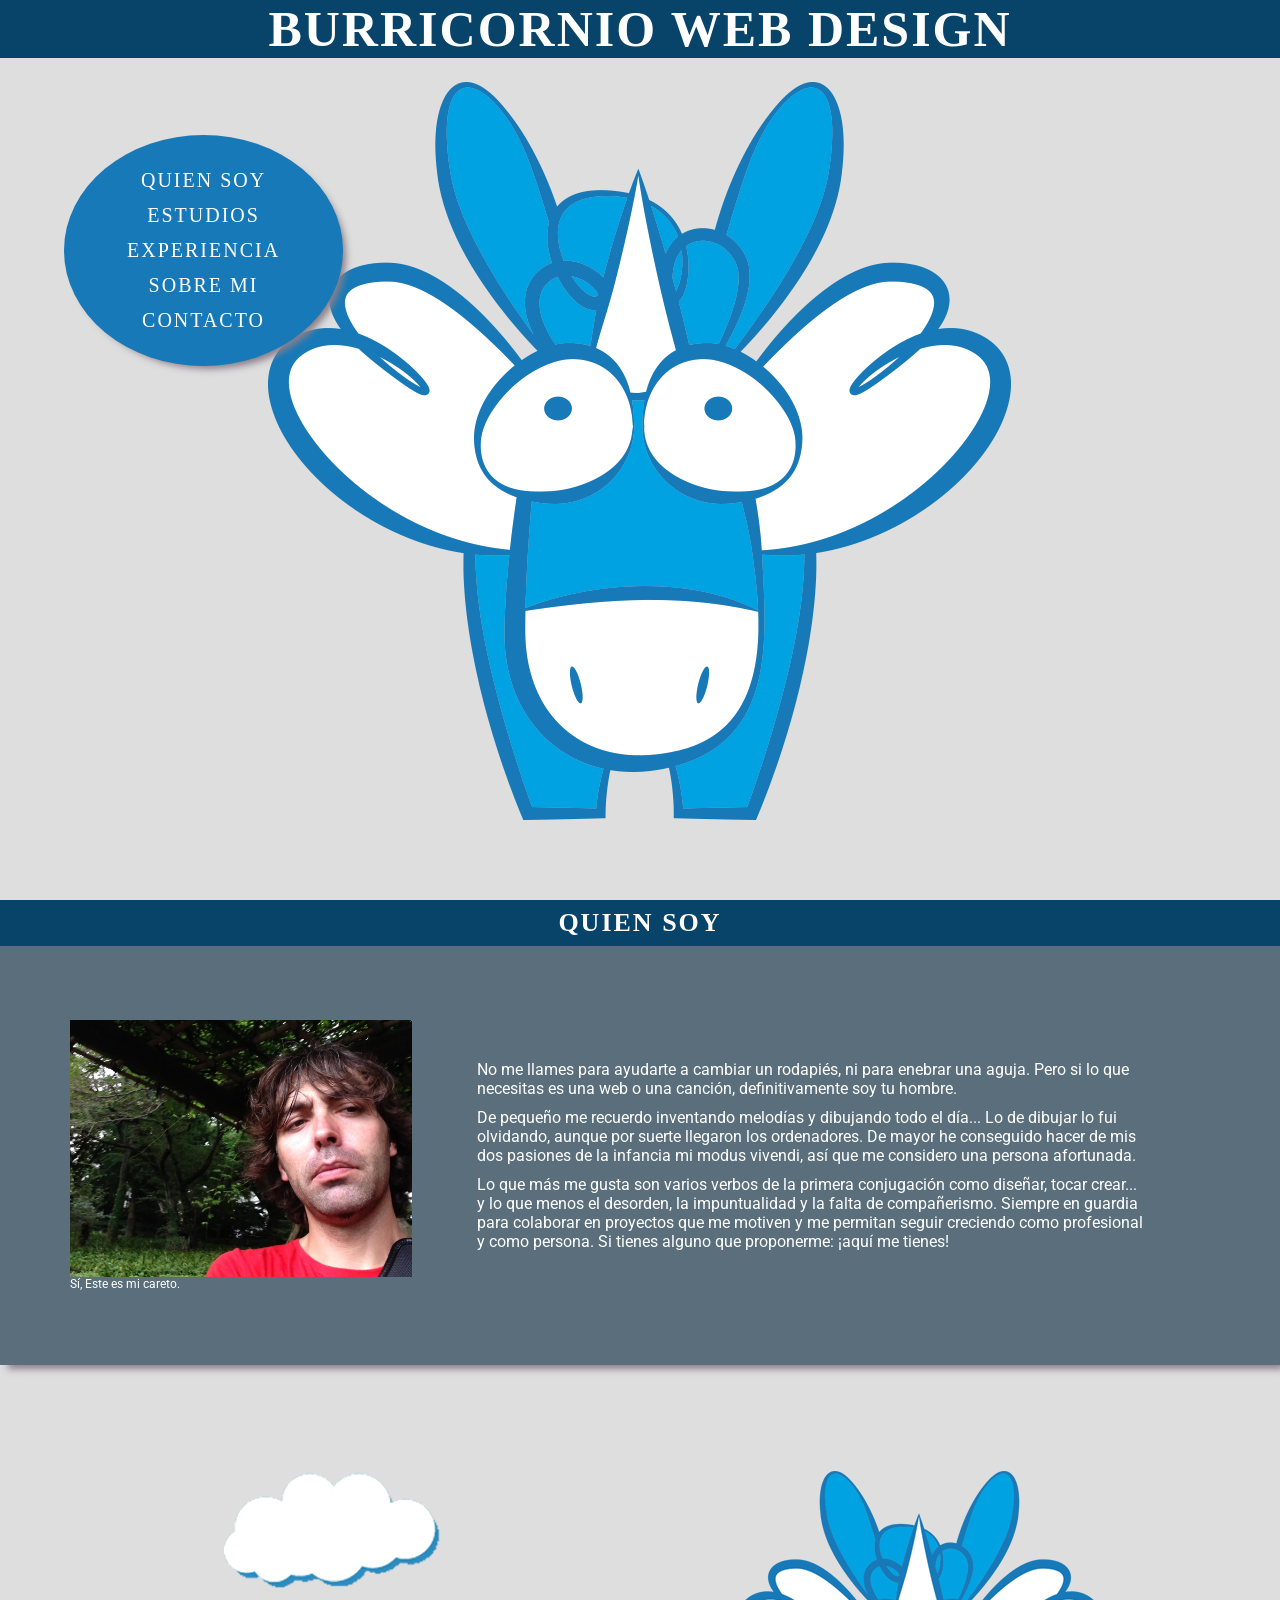
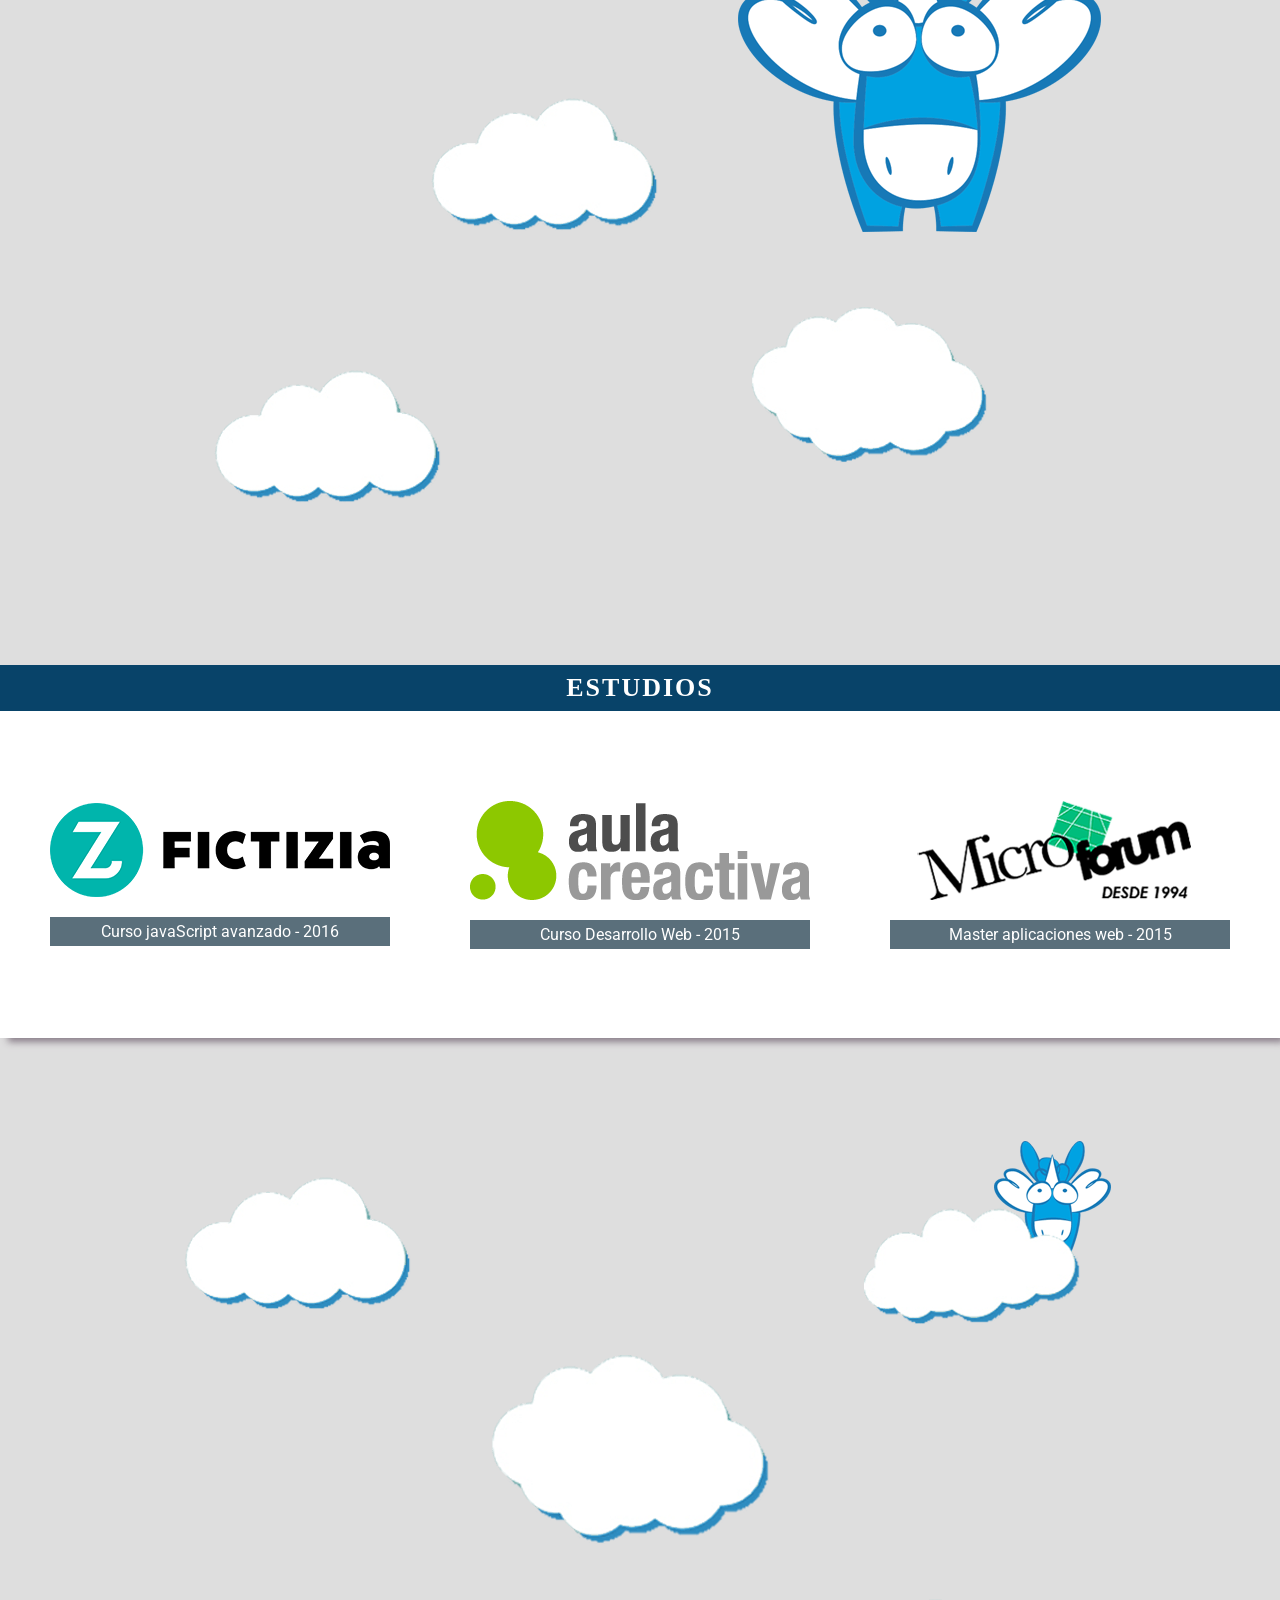
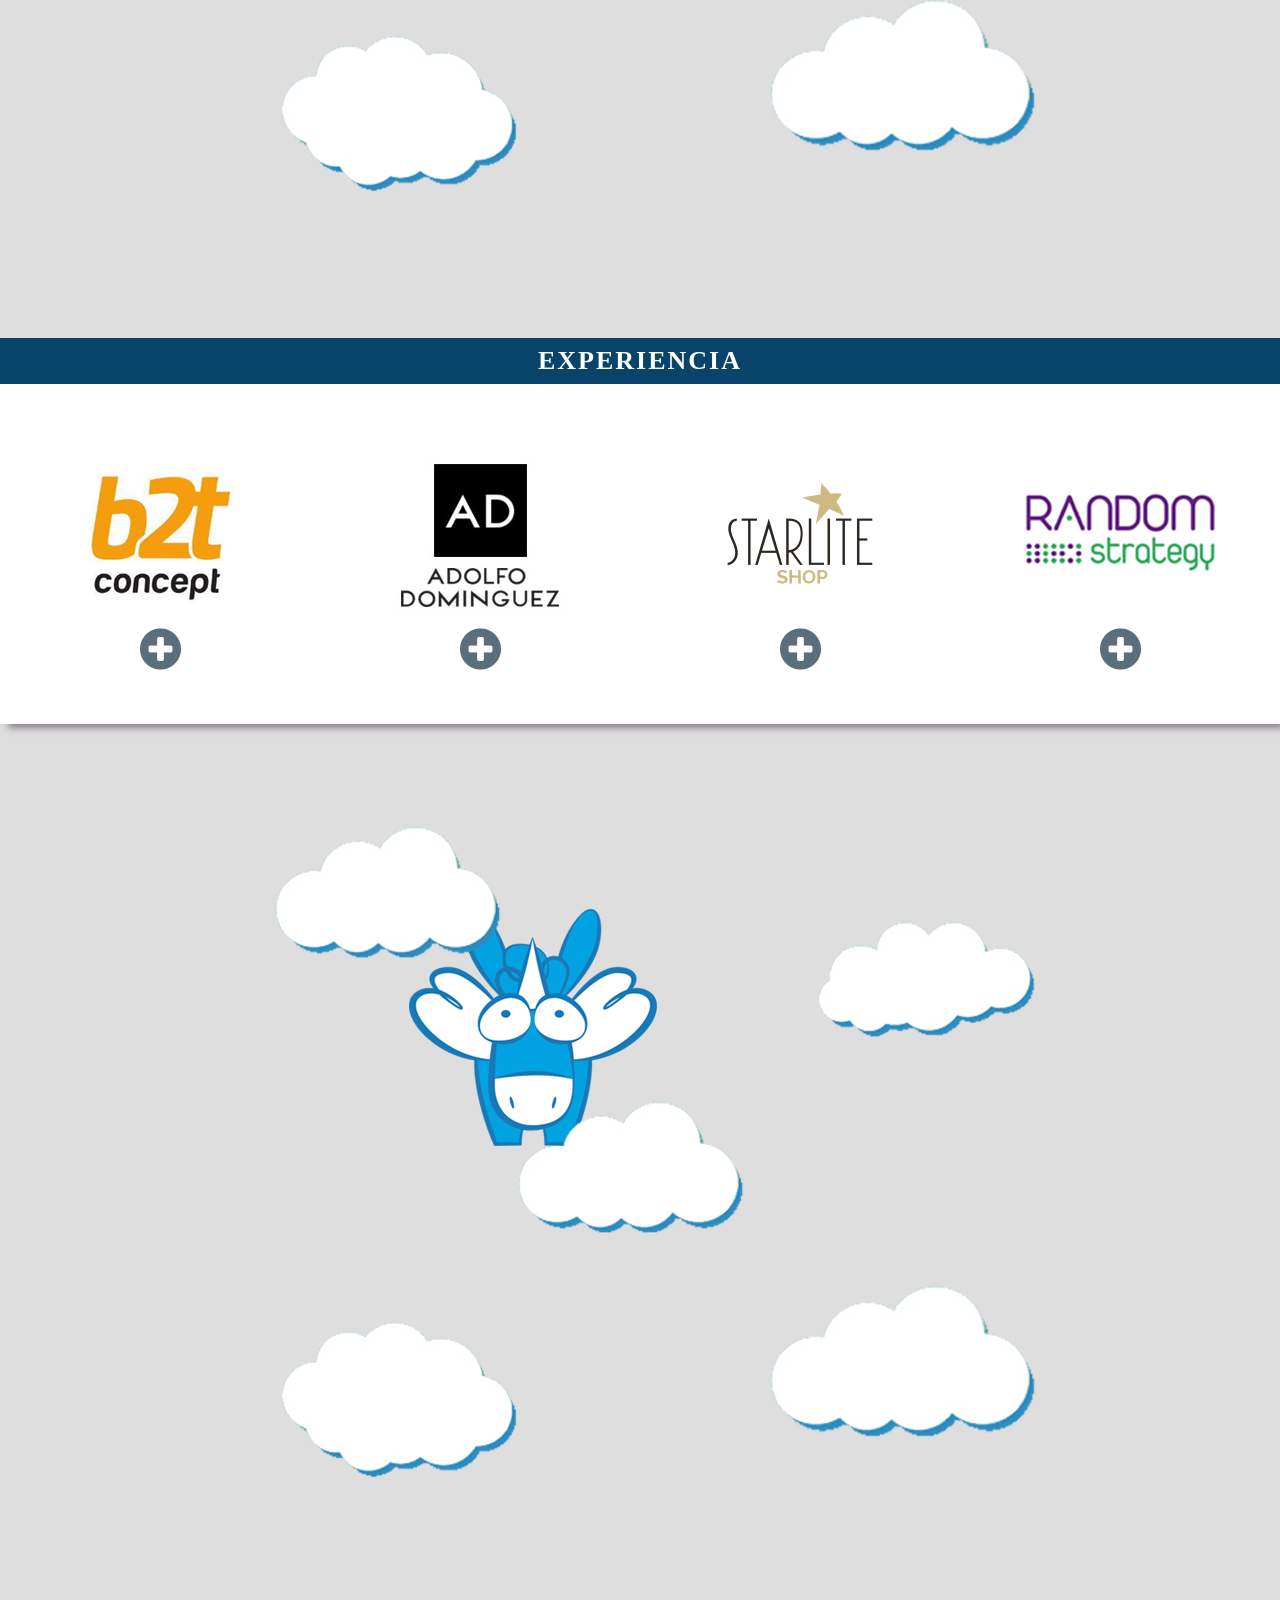
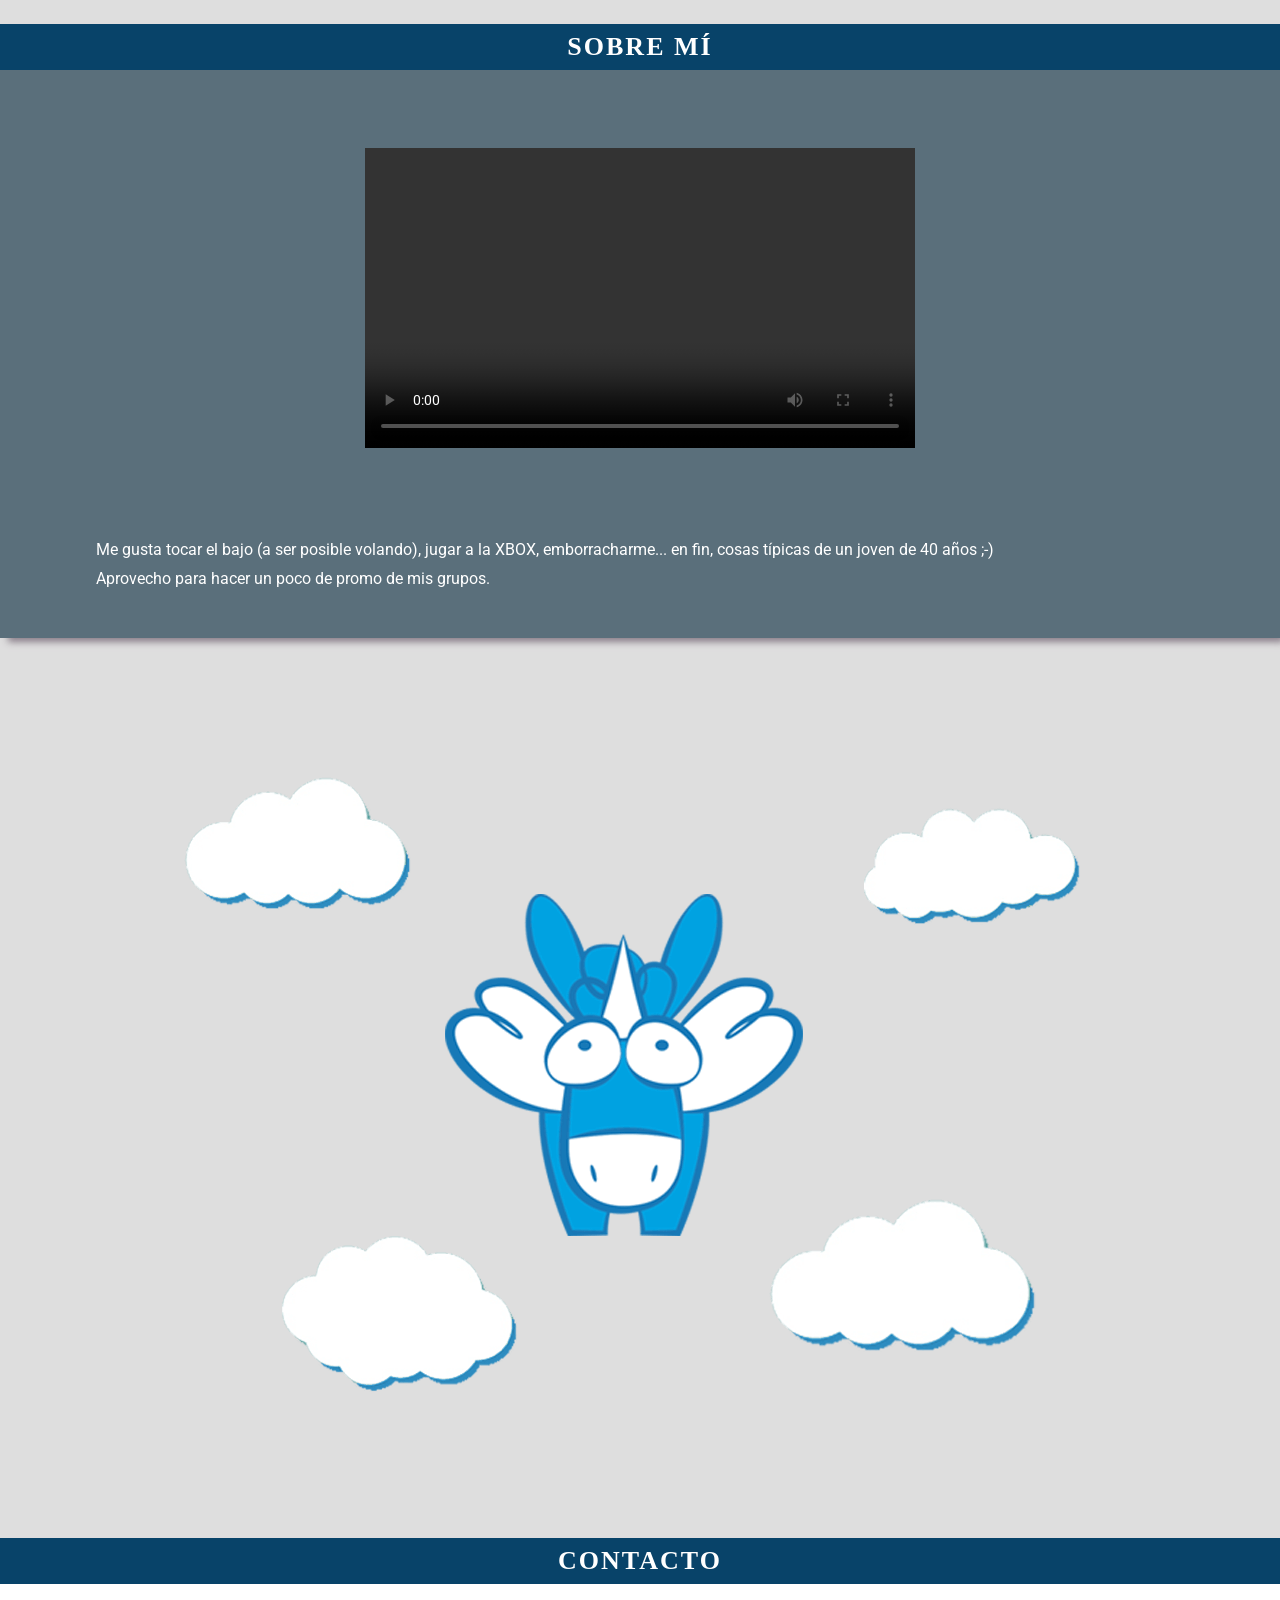
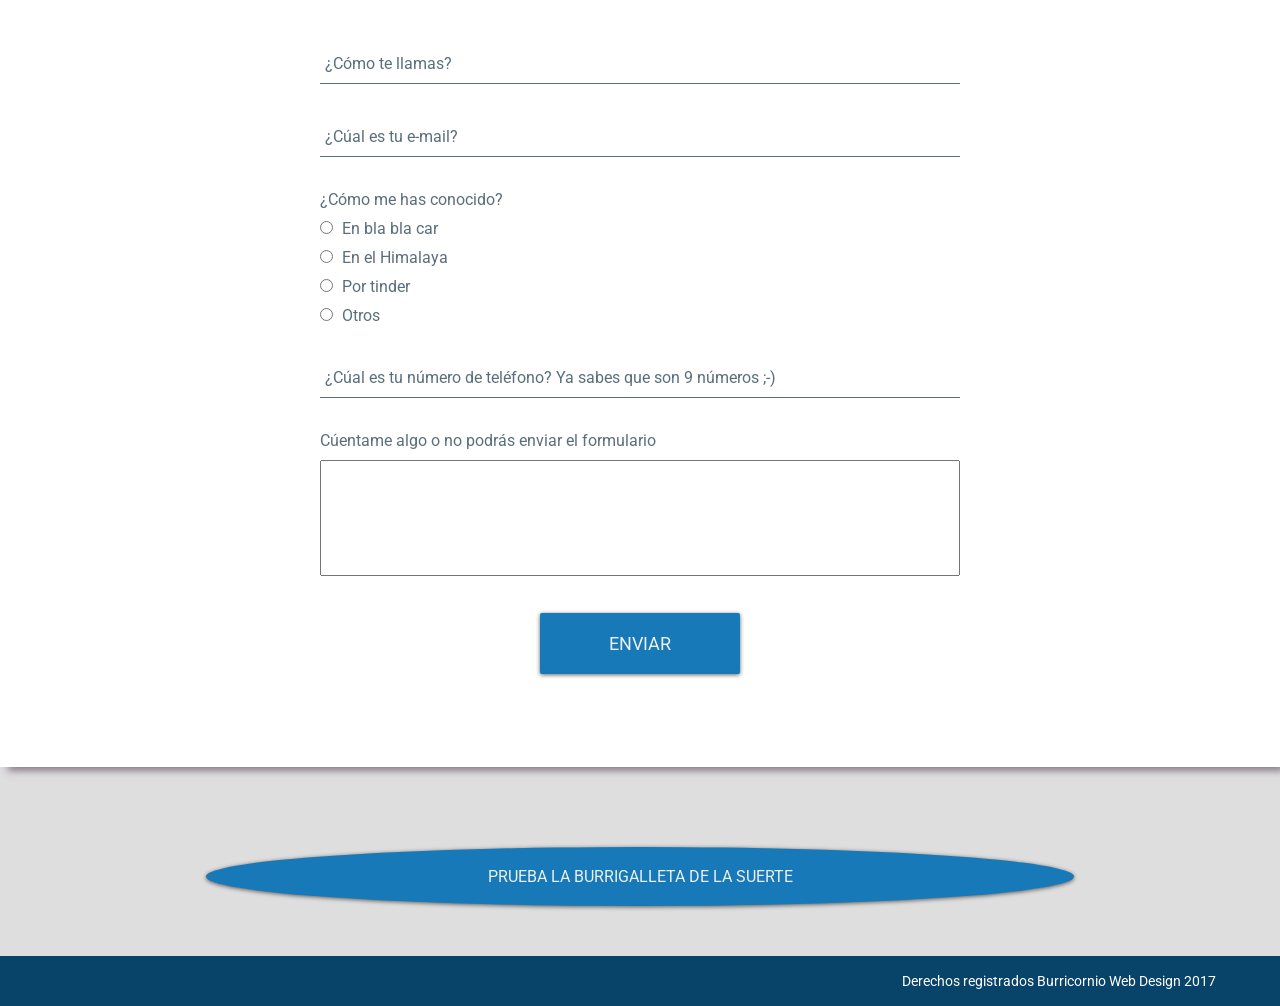
==== commit 09f30027: "Finalizada" ====
--- a/index.html
+++ b/index.html
@@ -9,26 +9,9 @@
       <link rel="stylesheet" href="./css/font-awesome.css">
       <link href="https://fonts.googleapis.com/css?family=Chewy|Roboto" rel="stylesheet">
       <script
-  src="https://code.jquery.com/jquery-3.2.1.min.js"
-  integrity="sha256-hwg4gsxgFZhOsEEamdOYGBf13FyQuiTwlAQgxVSNgt4="
-  crossorigin="anonymous"></script>
-  <script>  
-  $(document).ready(function(){
-	$('a[href^="#"]').on('click',function (e) {
-	    e.preventDefault();
-
-	    var target = this.hash,
-	    $target = $(target);
-
-	    $('html, body').stop().animate({
-	        'scrollTop': $target.offset().top - 100
-	    }, 900, 'swing', function () {
-	        window.location.hash = target;
-	    });
-	});
-});
-  </script>
-
+         src="https://code.jquery.com/jquery-3.2.1.min.js"
+         integrity="sha256-hwg4gsxgFZhOsEEamdOYGBf13FyQuiTwlAQgxVSNgt4="
+         crossorigin="anonymous"></script>
    </head>
    <body>
       <header class="header">
@@ -40,7 +23,6 @@
                <li class="navbar-item"><a href="#experiencia">EXPERIENCIA</a></li>
                <li class="navbar-item"><a href="#sobre">SOBRE MI</a></li>
                <li class="navbar-item"><a href="#contacto">CONTACTO</a></li>
-
             </ul>
          </nav>
       </header>
@@ -128,7 +110,7 @@
             <article class="experiencia-col">
                <div class="flip">
                   <div class="flip-div front">
-                     <img src="./img/ad.png">
+                     <img src="./img/adolfodominguez.png">
                      <i class="fa fa-plus-circle experiencia-plus fa-3x" aria-hidden="true"></i>
                   </div>
                   <div class="flip-div back">
@@ -219,71 +201,55 @@
                      <span class="bar"></span>
                      <label class="material">¿Cúal es tu e-mail?</label>
                   </div>
-                  <div class="group">     
-                      <div class="form-row">¿Cómo me has conocido?</div> 
-                      <div class="form-row">
-                           <input type="radio" name="como" required>
-                          <label>En bla bla car</label> 
-                    
-                     </div>
-                     <div class="form-row">
-                         <input type="radio" name="como" required>
-                         <label>En el Himalaya</label> 
-                     
-                     </div>
-                     <div class="form-row">
-                         <input type="radio" name="como" required>
-                         <label>Por tinder</label> 
-                     </div>
-                      <div class="form-row">
-                         <input type="radio" name="como" class="otros" required>
-                         <label>Otros</label> 
-         
-     </div>
-
-                         <div class="texto-otros">
-        <input type="text" placeholder="¿Cómo fue?">
-                     </div>
-                     
+                  <div class="group">
+                     <div class="form-row">¿Cómo me has conocido?</div>
+                     <div class="form-row">
+                        <input type="radio" name="como" required>
+                        <label>En bla bla car</label> 
+                     </div>
+                     <div class="form-row">
+                        <input type="radio" name="como" required>
+                        <label>En el Himalaya</label> 
+                     </div>
+                     <div class="form-row">
+                        <input type="radio" name="como" required>
+                        <label>Por tinder</label> 
+                     </div>
+                     <div class="form-row">
+                        <input type="radio" name="como" class="otros" required>
+                        <label>Otros</label> 
+                     </div>
+                     <div class="texto-otros">
+                        <input type="text" placeholder="¿Cómo fue?">
+                     </div>
                   </div>
                   <div class="group">      
                      <input type="text" pattern="[0-9]{9}" required>
                      <span class="bar"></span>
                      <label class="material">¿Cúal es tu número de teléfono? Ya sabes que son 9 números ;-)</label>
                   </div>
-
-                            <div class="group">    
-                                <label>Cúentame algo o no podrás enviar el formulario</label>  
-                     <textarea rows="4" cols="50" required >
-
-</textarea>
-                  </div>
-
-                                 <div class="group">    
-                                <button type="submit" class="btn">ENVIAR</button>
-
-</textarea>
-                  </div>
-
+                  <div class="group">    
+                     <label>Cúentame algo o no podrás enviar el formulario</label>  
+                     <textarea rows="6" cols="50" required >
+                     </textarea>
+                  </div>
+                  <div class="group">    
+                     <button type="submit" class="btn">ENVIAR</button>
+                     </textarea>
+                  </div>
                </form>
             </div>
-
-
-         </section>
-         <section>
+         </section>
+         <section class="no-shadow">
             <div class="galleta">
-                <p>El burricornio tiene un mensaje para ti:</p>
-                 <button type="submit" class="btn ver-mensaje">VER MENSAJE</button>
-                 <p class="galleta-mensaje"></p>
+               <button type="submit" class="btn ver-mensaje">PRUEBA LA BURRIGALLETA DE LA SUERTE</button>
+               <p class="galleta-mensaje"></p>
             </div>
          </section>
       </main>
-   
+      <footer>
+         Derechos registrados Burricornio Web Design 2017
+      </footer>
       <script src="./js/scripts.js"></script>
-
-     
-
-      
-
    </body>
 </html>
--- a/css/styles.css
+++ b/css/styles.css
@@ -21,15 +21,16 @@
 .container {
     margin: 0 auto;
 }
-.logo  , .burri-fondo{
+.logo,
+.burri-fondo {
     display: flex;
     justify-content: center;
     align-items: center;
     height: 100vh;
 }
 
-/************** ESTILOS CABECERA *************/
-.title{
+/************** CABECERA *************/
+.title {
     font-size: 50px;
     position: absolute;
     left: 50%;
@@ -49,9 +50,11 @@
     list-style-type: none;
     text-align: center;
     z-index: 1;
-  -webkit-box-shadow: 6px 6px 7px -3px rgba(138,127,138,1);
--moz-box-shadow: 6px 6px 7px -3px rgba(138,127,138,1);
-box-shadow: 6px 6px 7px -3px rgba(138,127,138,1);
+    -webkit-box-shadow: 6px 6px 7px -3px rgba(138, 127, 138, 1);
+    -moz-box-shadow: 6px 6px 7px -3px rgba(138, 127, 138, 1);
+    box-shadow: 6px 6px 7px -3px rgba(138, 127, 138, 1);
+    animation-name: boton;
+    animation-duration: 1s;
 }
 .navbar-item {
     padding: 6px 60px;
@@ -75,15 +78,14 @@
     margin-bottom: 10%;
 }
 
-/************** ESTILOS SECCIONES *************/
+/************** SECCIONES *************/
 section {
     overflow: auto;
     max-width: 1400px;
     margin: 0 auto;
-    -webkit-box-shadow: 6px 6px 7px -2px rgba(138,127,138,1);
--moz-box-shadow: 6px 6px 7px -2px rgba(138,127,138,1);
-box-shadow: 6px 6px 7px -2px rgba(138,127,138,1);
-
+    -webkit-box-shadow: 6px 6px 7px -2px rgba(138, 127, 138, 1);
+    -moz-box-shadow: 6px 6px 7px -2px rgba(138, 127, 138, 1);
+    box-shadow: 6px 6px 7px -2px rgba(138, 127, 138, 1);
 }
 .section-title {
     text-align: center;
@@ -94,11 +96,10 @@
     font-size: 26px;
 }
 
-/****** QUIEN SOY *****/
-
+/************** QUIEN SOY *************/
 .quien-contenido {
     color: white;
-    padding: 60px 70px;
+    padding: 5% 70px;
     display: flex;
     justify-content: center;
     align-items: center;
@@ -112,29 +113,29 @@
     width: 70%;
     float: left;
     overflow: auto;
-    
-}
-
-/****** ESTUDIOS *****/
+}
+
+/************** ESTUDIOS *************/
 .estudios-contenido {
     display: flex;
     justify-content: center;
     align-items: center;
     background-color: #FFF;
-    padding: 60px 0;
+    padding: 7% 0;
 }
 .estudios-foto {
     margin: 0 40px;
 }
 .estudios-caption {
-    background-color: #5a6f7b;;
+    background-color: #5a6f7b;
+    ;
     text-align: center;
     margin-top: 20px;
     padding: 5px;
-    font-size:16px;
-}
-
-/* EXPERIENCIA */
+    font-size: 16px;
+}
+
+/************** EXPERIENCIA *************/
 .flip {
     position: relative;
     height: 300px;
@@ -142,7 +143,6 @@
     display: flex;
     justify-content: center;
     align-items: center;
-
 }
 .experiencia {
     background: #FFF;
@@ -163,7 +163,6 @@
     display: flex;
     align-items: center;
     flex-direction: column;
-   
 }
 .front {
     height: 200px;
@@ -172,7 +171,8 @@
 .back {
     height: 220px;
     width: 220px;
-    background: #5a6f7b;;
+    background: #5a6f7b;
+    ;
     transform: rotateY(-180deg);
     -webkit-transform: rotateY(-180deg);
 }
@@ -180,13 +180,13 @@
     transform: rotateY(-180deg);
     -webkit-transform: rotateY(-180deg);
 }
-
 .flip:hover .back {
     transform: rotateY(0);
     -webkit-transform: rotateY(0);
 }
 .experiencia-plus {
-    color: #5a6f7b;;
+    color: #5a6f7b;
+    ;
     margin-top: 10px;
 }
 .experiencia-title {
@@ -194,18 +194,18 @@
     width: 100%;
     text-align: center;
     padding: 4px;
-    font-size:16px;
+    font-size: 16px;
 }
 .experiencia-lista {
-    margin-top: 14px; 
+    margin-top: 14px;
 }
 .experiencia-lista > li {
     margin: 4px 0;
 }
 
-/***** SOBRE MI *****/
+/************** SOBRE MI *************/
 .sobre-mi {
-     background-color: #5a6f7b;
+    background-color: #5a6f7b;
 }
 .bajista-video {
     margin: 0 25px;
@@ -214,7 +214,7 @@
     display: flex;
     justify-content: center;
     align-items: center;
-     padding: 40px 70px;
+    padding: 40px 70px;
 }
 .sobre-texto {
     width: 85%;
@@ -222,86 +222,87 @@
     padding: 0 0 40px 0;
 }
 
-/***** CONTACTO *****/
+/************** CONTACTO *************/
 .formulario-contacto {
     background-color: #FFF;
-        display: flex;
-    justify-content: center;
-    align-items: center;
-}
-
+    display: flex;
+    justify-content: center;
+    align-items: center;
+}
 .formulario {
     width: 50%;
     padding: 60px 0;
- color:#5a6f7b; 
-}
-.group 			  { 
-  position:relative; 
-  margin-bottom:33px; 
+    color: #5a6f7b;
+}
+.group {
+    position: relative;
+    margin-bottom: 33px;
 }
 input {
-    color: #084369;;
-}
-input[type=text] 				{
-  padding:10px 10px 10px 5px;
-  display:block;
-  width: 100%;;
-  border:none;
-  border-bottom:1px solid #5a6f7b;
-  font-size: 16px;
-}
-input[type=text]:focus 		{ 
-    outline:none; 
-    }
-
-.material 				 {
-  color:#5a6f7b; 
-  font-weight:normal;
-  position:absolute;
-  left:5px;
-  top:10px;
-  transition:0.2s ease all; 
-  -moz-transition:0.2s ease all; 
-  -webkit-transition:0.2s ease all;
-}
-
-input:focus ~ .material, input:valid ~ .material 		{
-  top:-20px;
-  font-size:12px;
-  color:#084369;
-}
-.bar 	{ 
-    position:relative; display:block;
- }
-.bar:before, .bar:after 	{
-  content:'';
-  height:2px; 
-  width:0;
-  bottom:1px; 
-  position:absolute;
-  background: #084369;
-  transition:0.2s ease all; 
-  -moz-transition:0.2s ease all; 
-  -webkit-transition:0.2s ease all;
+    color: #084369;
+    ;
+}
+input[type=text] {
+    padding: 10px 10px 10px 5px;
+    display: block;
+    width: 100%;
+    ;
+    border: none;
+    border-bottom: 1px solid #5a6f7b;
+    font-size: 16px;
+}
+input[type=text]:focus {
+    outline: none;
+}
+.material {
+    color: #5a6f7b;
+    font-weight: normal;
+    position: absolute;
+    left: 5px;
+    top: 10px;
+    transition: 0.2s ease all;
+    -moz-transition: 0.2s ease all;
+    -webkit-transition: 0.2s ease all;
+}
+input:focus ~ .material,
+input:valid ~ .material {
+    top: -20px;
+    font-size: 12px;
+    color: #084369;
+}
+.bar {
+    position: relative;
+    display: block;
+}
+.bar:before,
+.bar:after {
+    content: '';
+    height: 2px;
+    width: 0;
+    bottom: 1px;
+    position: absolute;
+    background: #084369;
+    transition: 0.2s ease all;
+    -moz-transition: 0.2s ease all;
+    -webkit-transition: 0.2s ease all;
 }
 .bar:before {
-  left:50%;
+    left: 50%;
 }
 .bar:after {
-  right:50%; 
-}
-
-input:focus ~ .bar:before, input:focus ~ .bar:after {
-  width:50%;
-}
-
+    right: 50%;
+}
+input:focus ~ .bar:before,
+input:focus ~ .bar:after {
+    width: 50%;
+}
 .form-row {
     padding-bottom: 10px;
 }
 .form-row:nth-child(5) {
     padding-bottom: 0;
 }
-input[type="radio"]{
+input[type="radio"] {
     padding-left: 2px;
     margin-right: 5px;
 }
@@ -310,46 +311,76 @@
 }
 textarea {
     width: 100%;
-font-family: 'Roboto', sans-serif;
-color: #5a6f7b; 
-font-size: 16px;
-resize: none;
- margin-top: 10px;
-
+    font-family: 'Roboto', sans-serif;
+    color: #5a6f7b;
+    font-size: 16px;
+    resize: none;
+    margin-top: 10px;
 }
 textarea:focus {
     outline: 0 none;
     border: 2px solid #084369;
-   
-}
-
+}
 .btn {
     font-family: 'Roboto', sans-serif;
     font-size: 18px;
-  display: block;
-  margin: 30px auto;
-  padding: 0;
-  width: 200px;
-  padding: 20px;
-  border-width: 0;
-  outline: none;
-  border-radius: 2px;
-  box-shadow: 0 1px 4px rgba(0, 0, 0, .6);
-  
-  background-color: #1779B7;
-  color: #ecf0f1;
-  
-  transition: background-color .2s;
-}
-
-.btn:hover, .btn:focus {
-  background-color: #084369;
-}
-
-/**** WEATHER *****/
+    display: block;
+    margin: 30px auto;
+    padding: 0;
+    width: 200px;
+    padding: 20px;
+    border-width: 0;
+    outline: none;
+    border-radius: 2px;
+    box-shadow: 0 1px 4px rgba(0, 0, 0, .6);
+    cursor: pointer;
+    background-color: #1779B7;
+    color: #ecf0f1;
+    transition: background-color .2s;
+}
+.btn:hover,
+.btn:focus {
+    background-color: #084369;
+}
+
+/************** GALLETA DE LA SUERTE *************/
 .galleta {
-    background-color: #084369;
     margin-top: 30px;
     padding: 20px;
 }
-
+.no-shadow {
+    -webkit-box-shadow: none;
+    -moz-box-shadow: none;
+    box-shadow: none;
+}
+.ver-mensaje {
+    width: 70%;
+    font-size: 16px;
+    border-radius: 50%;
+}
+.ver-mensaje:focus {
+    background-color: #7a1ea0;
+}
+
+/************** FOOTER *************/
+footer {
+    text-align: right;
+    height: 50px;
+    background-color: #084369;
+    line-height: 50px;
+    font-size: 14px;
+    padding-right: 5%;
+}
+
+/************** ANIMACION *************/
+@keyframes boton {
+    0% {
+        top: -1000px;
+    }
+    90% {
+        top: 25%;
+    }
+    100% {
+        top: 15%;
+    }
+}
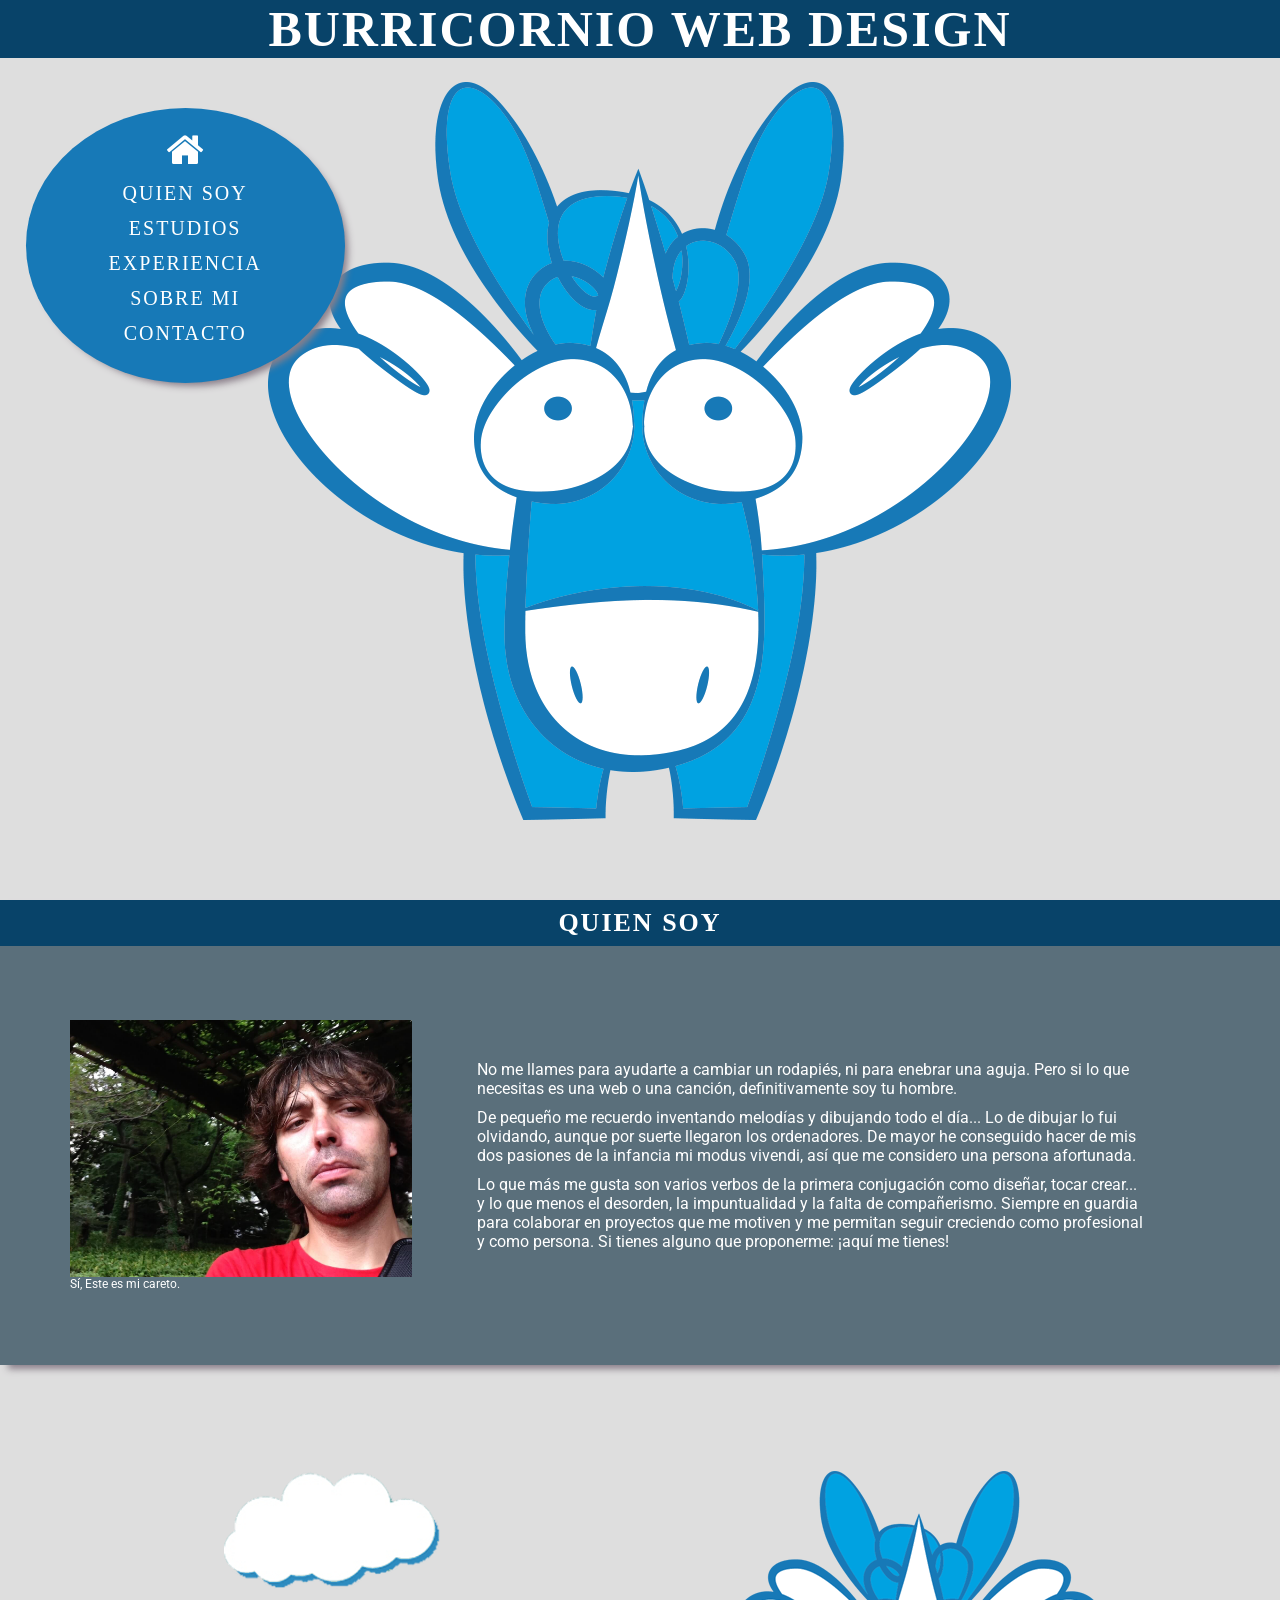
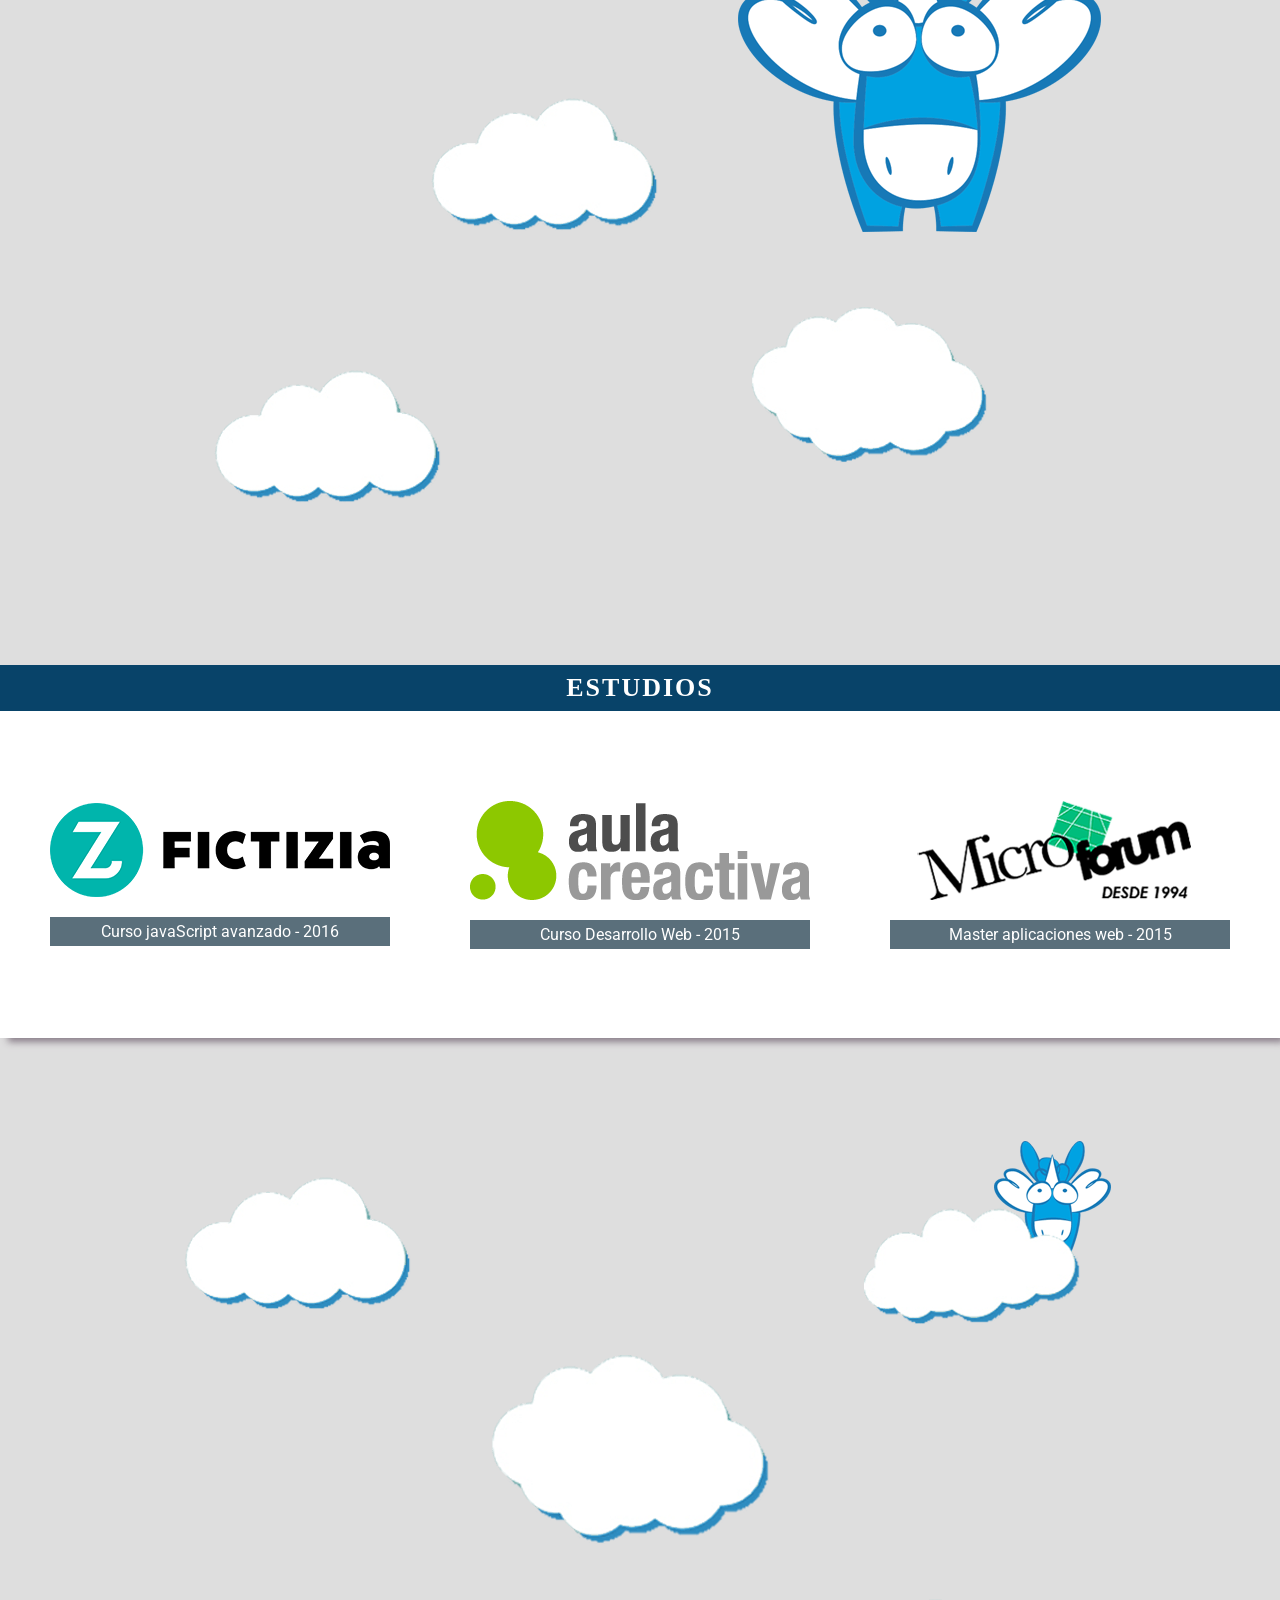
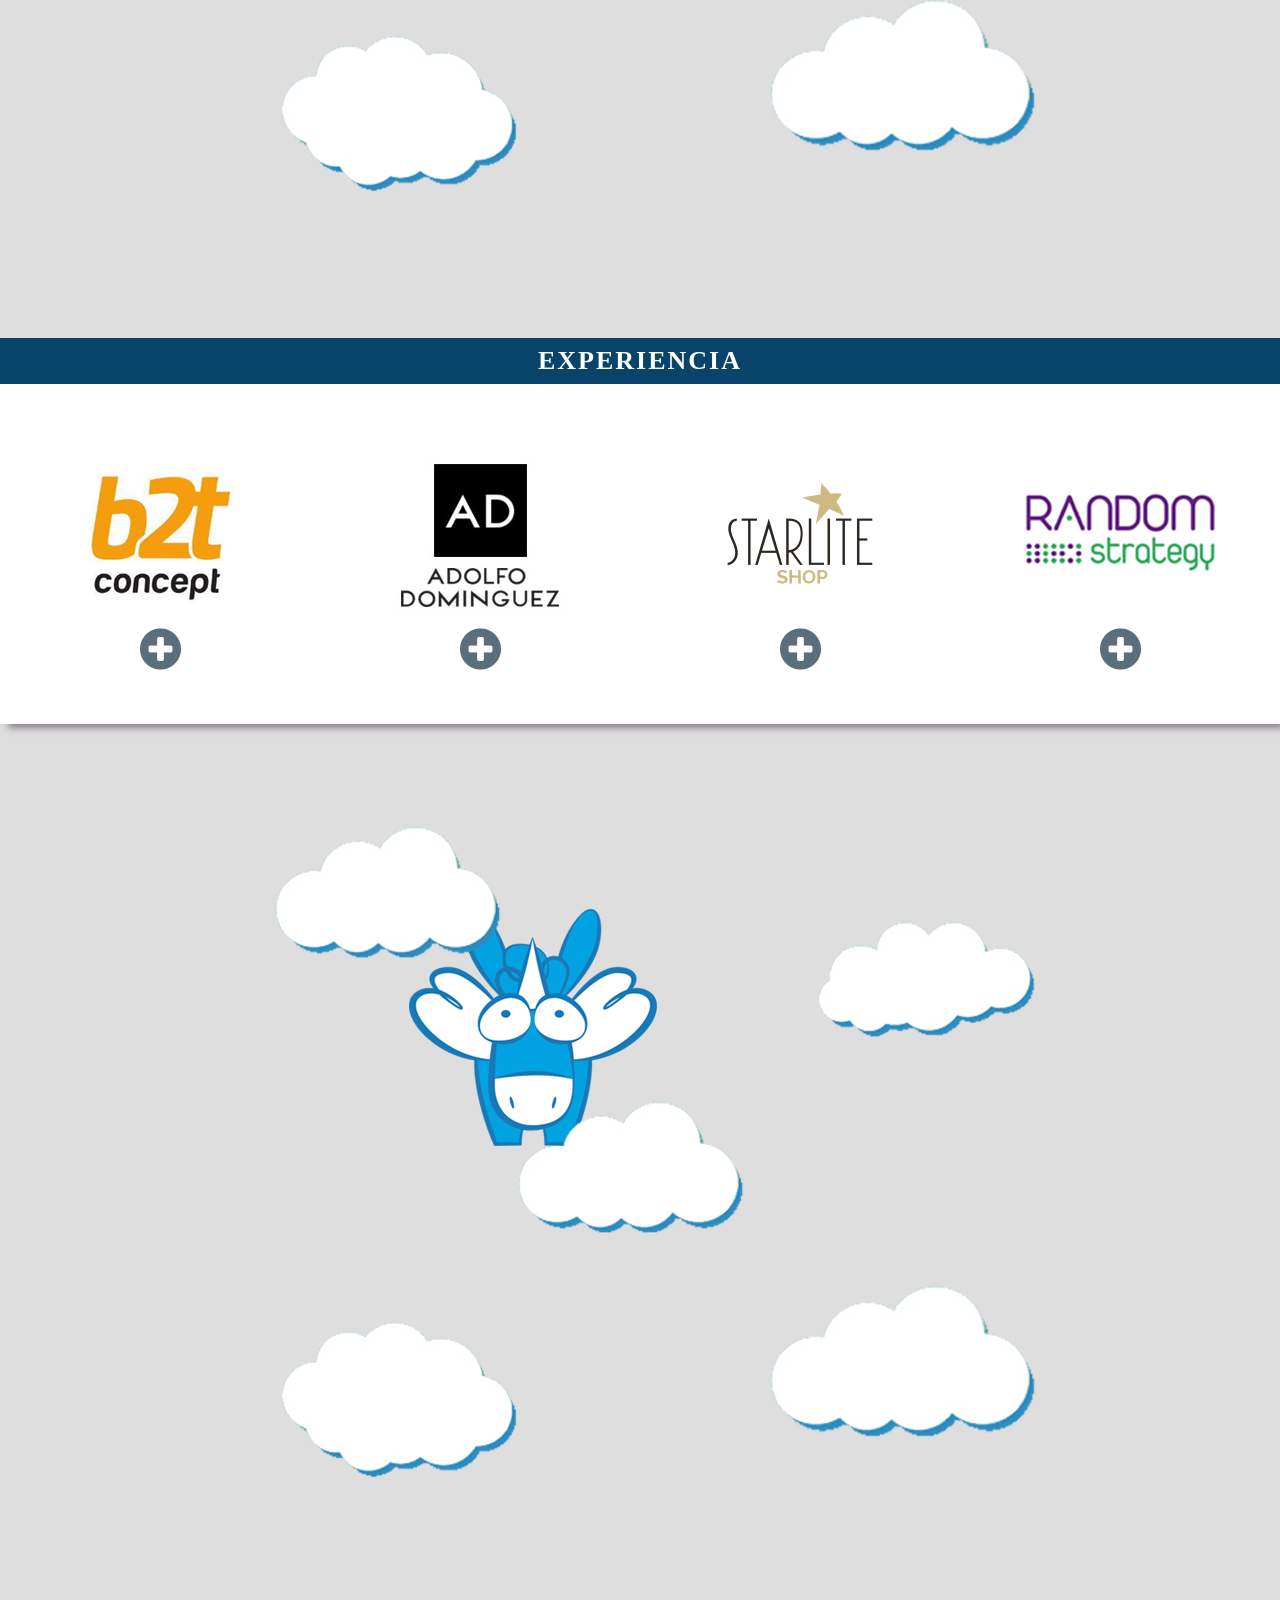
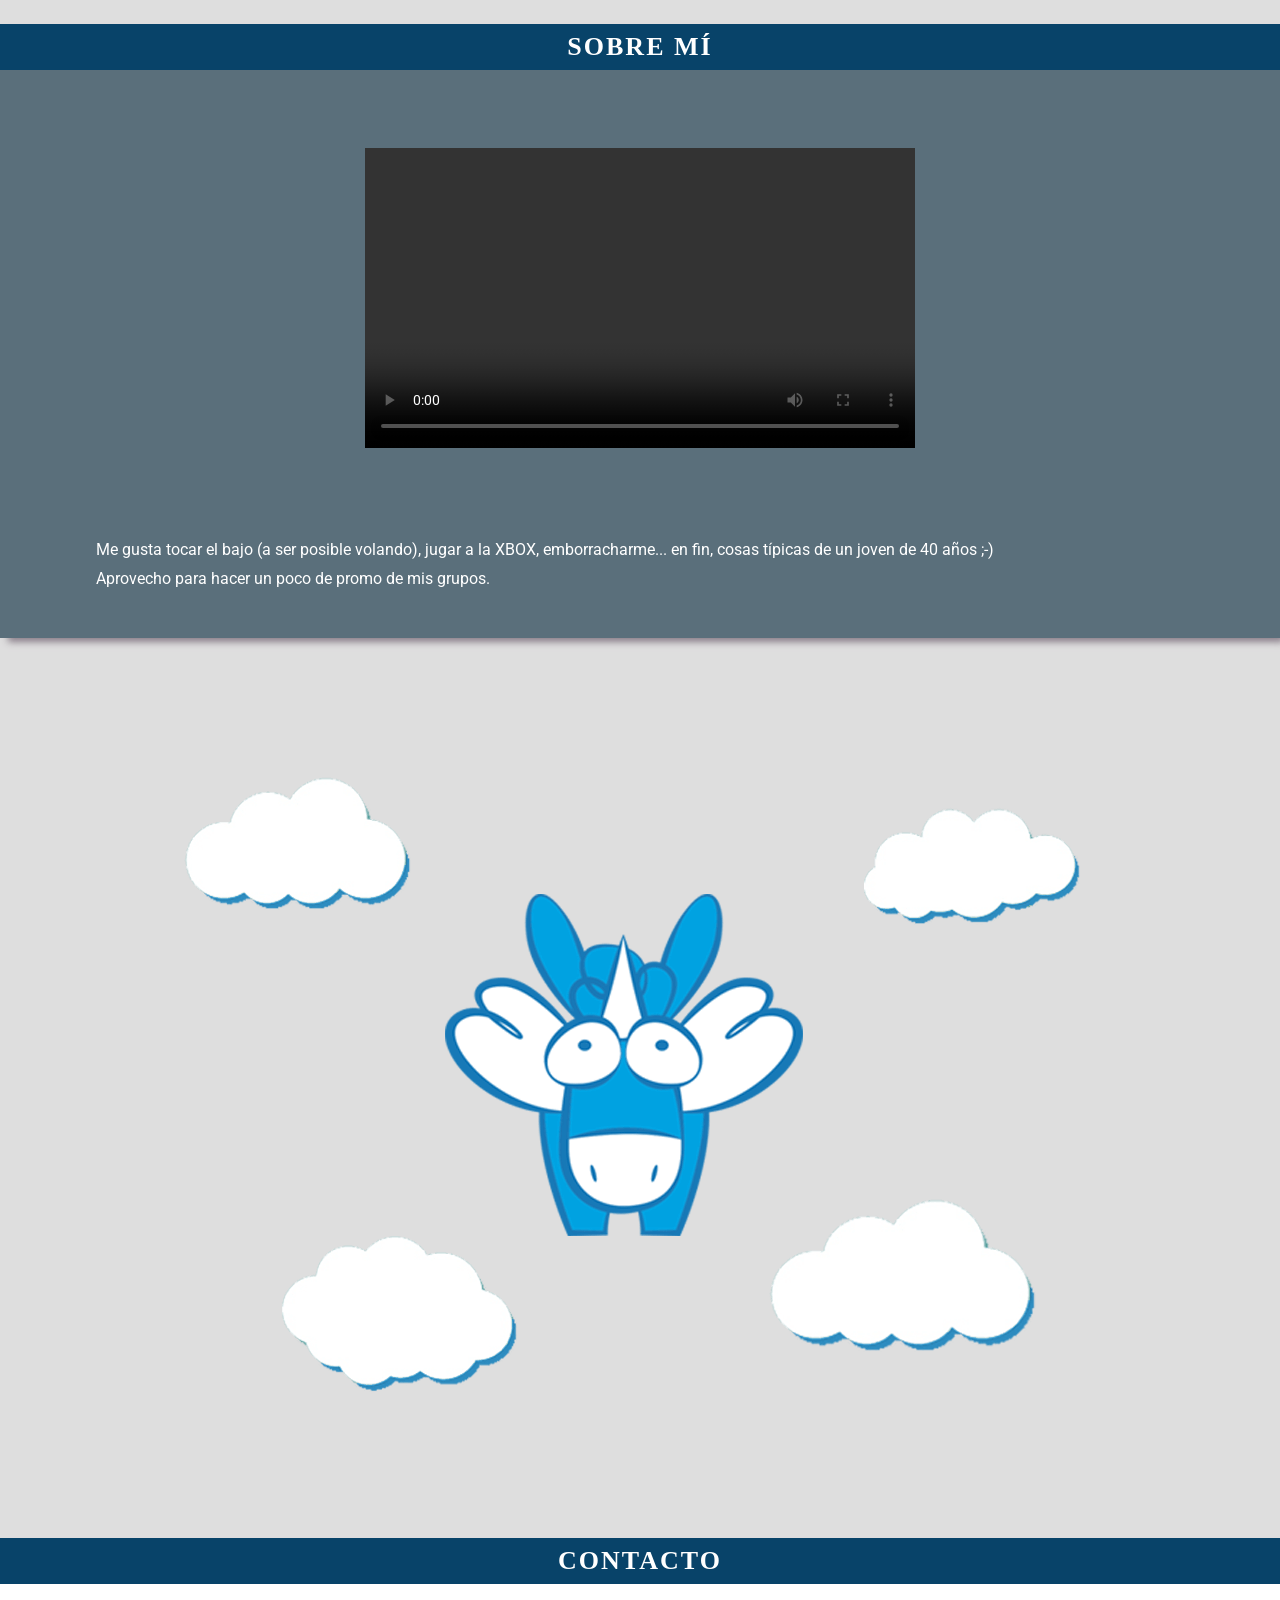
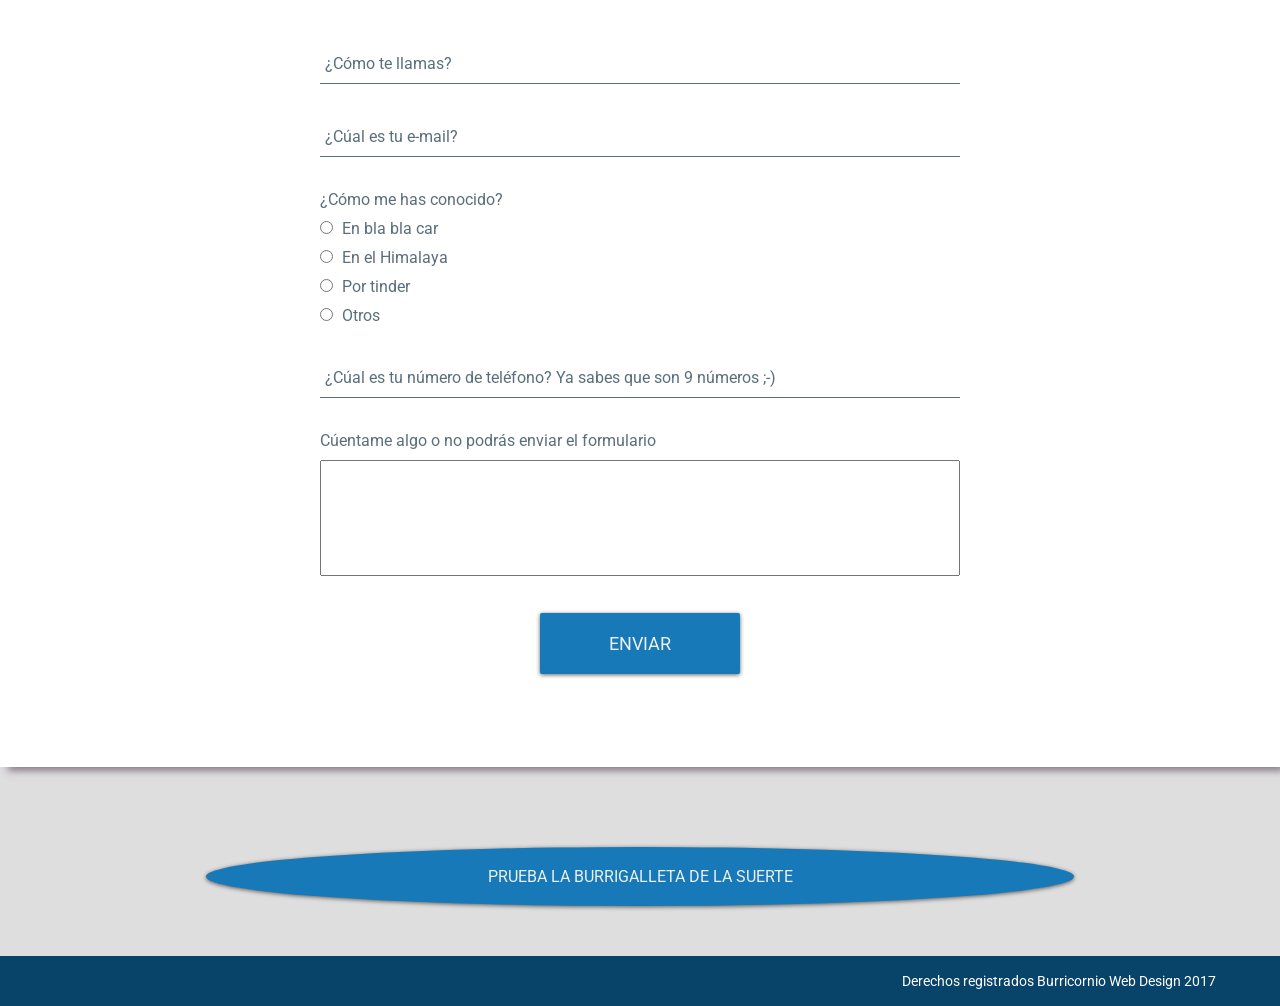
==== commit 3732334d: "Menu Home" ====
--- a/index.html
+++ b/index.html
@@ -14,10 +14,11 @@
          crossorigin="anonymous"></script>
    </head>
    <body>
-      <header class="header">
+      <header class="header" id="home">
          <h1 class="title">BURRICORNIO WEB DESIGN</h1>
          <nav>
             <ul class="navbar">
+               <li class="navbar-item"><a href="#home"><i class="fa fa-home fa-2x" aria-hidden="true"></i></a></li>
                <li class="navbar-item"><a href="#quien">QUIEN SOY</a></li>
                <li class="navbar-item"><a href="#estudios">ESTUDIOS</a></li>
                <li class="navbar-item"><a href="#experiencia">EXPERIENCIA</a></li>
--- a/css/styles.css
+++ b/css/styles.css
@@ -27,6 +27,7 @@
     justify-content: center;
     align-items: center;
     height: 100vh;
+    z-index: -1;
 }
 
 /************** CABECERA *************/
@@ -43,8 +44,8 @@
 }
 .navbar {
     position: fixed;
-    left: 5%;
-    top: 15%;
+    left: 2%;
+    top: 12%;
     background-color: #1779B7;
     border-radius: 50%;
     list-style-type: none;
@@ -57,7 +58,7 @@
     animation-duration: 1s;
 }
 .navbar-item {
-    padding: 6px 60px;
+    padding: 6px 80px;
 }
 .navbar-item a {
     text-decoration: none;
@@ -72,11 +73,12 @@
     transition: color .2s;
 }
 .navbar-item:first-child {
-    margin-top: 10%;
+    margin-top: 5%;
 }
 .navbar-item:last-child {
     margin-bottom: 10%;
 }
+
 
 /************** SECCIONES *************/
 section {
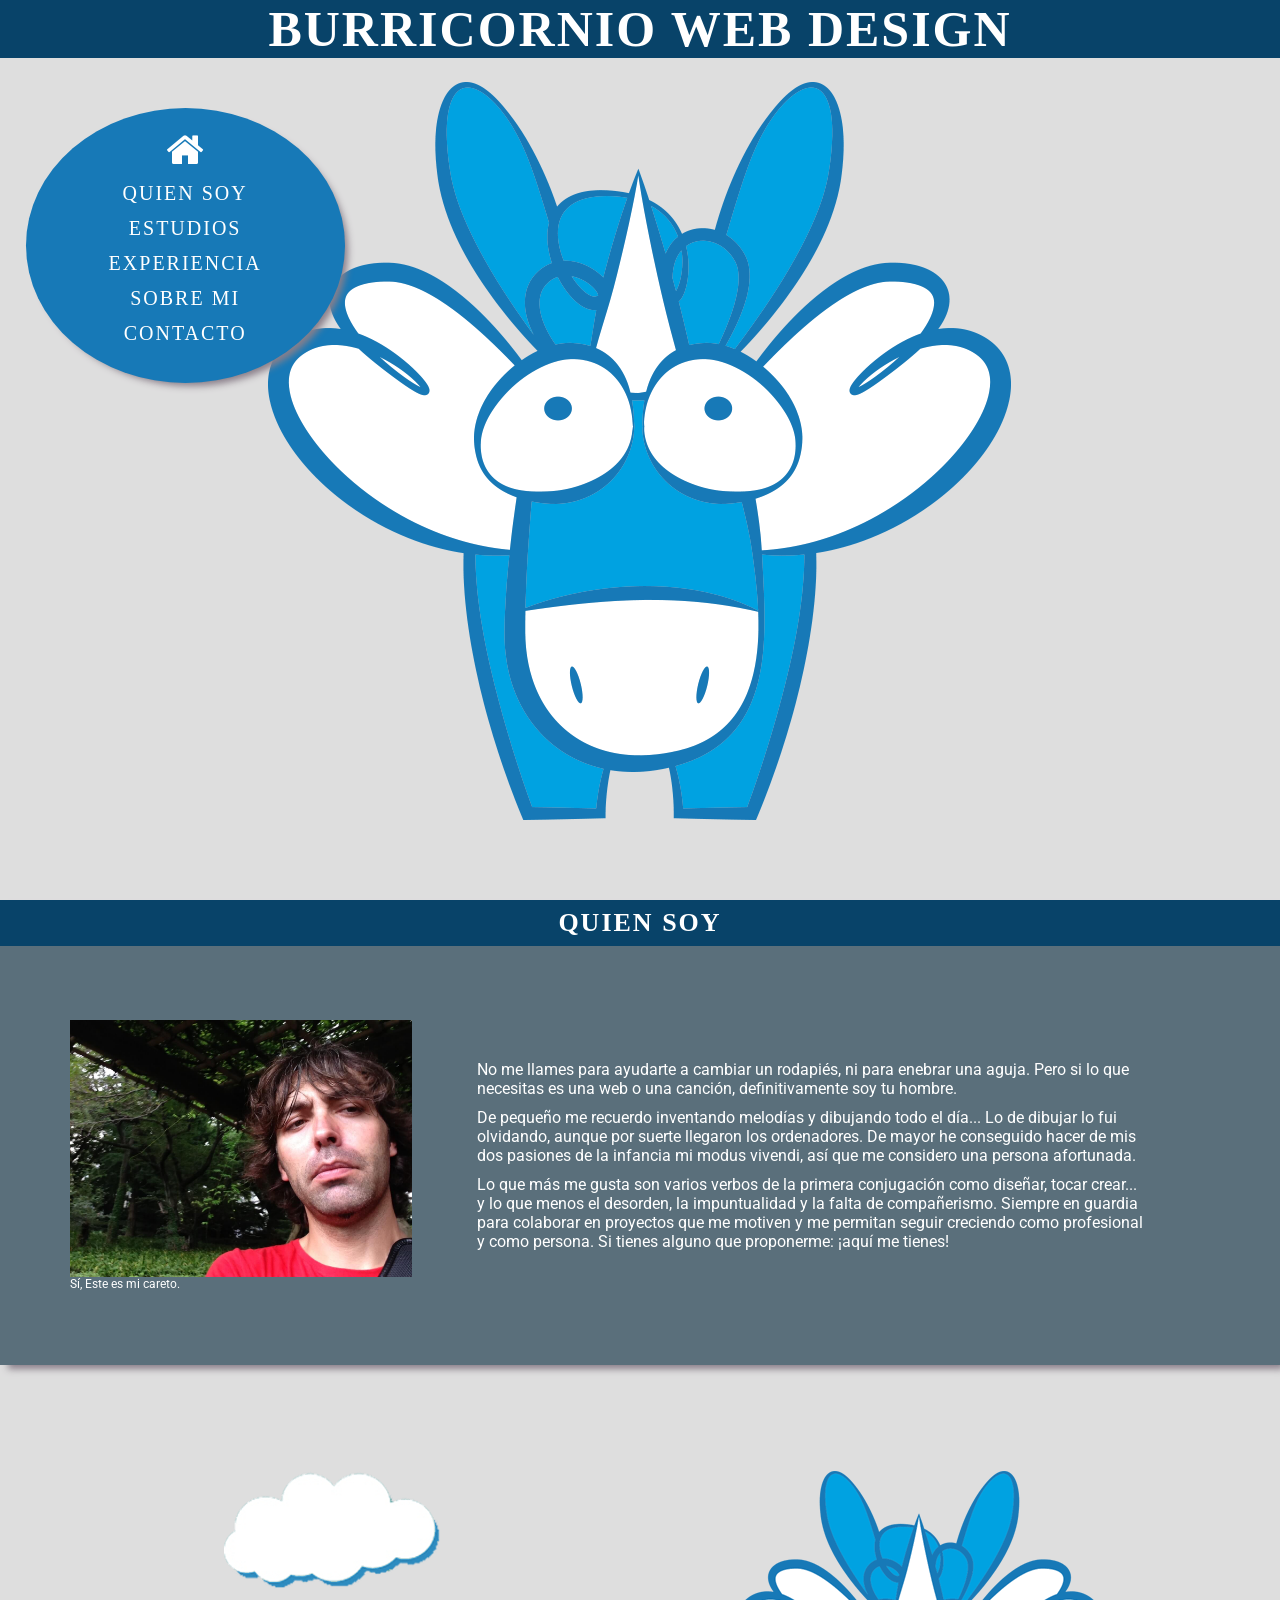
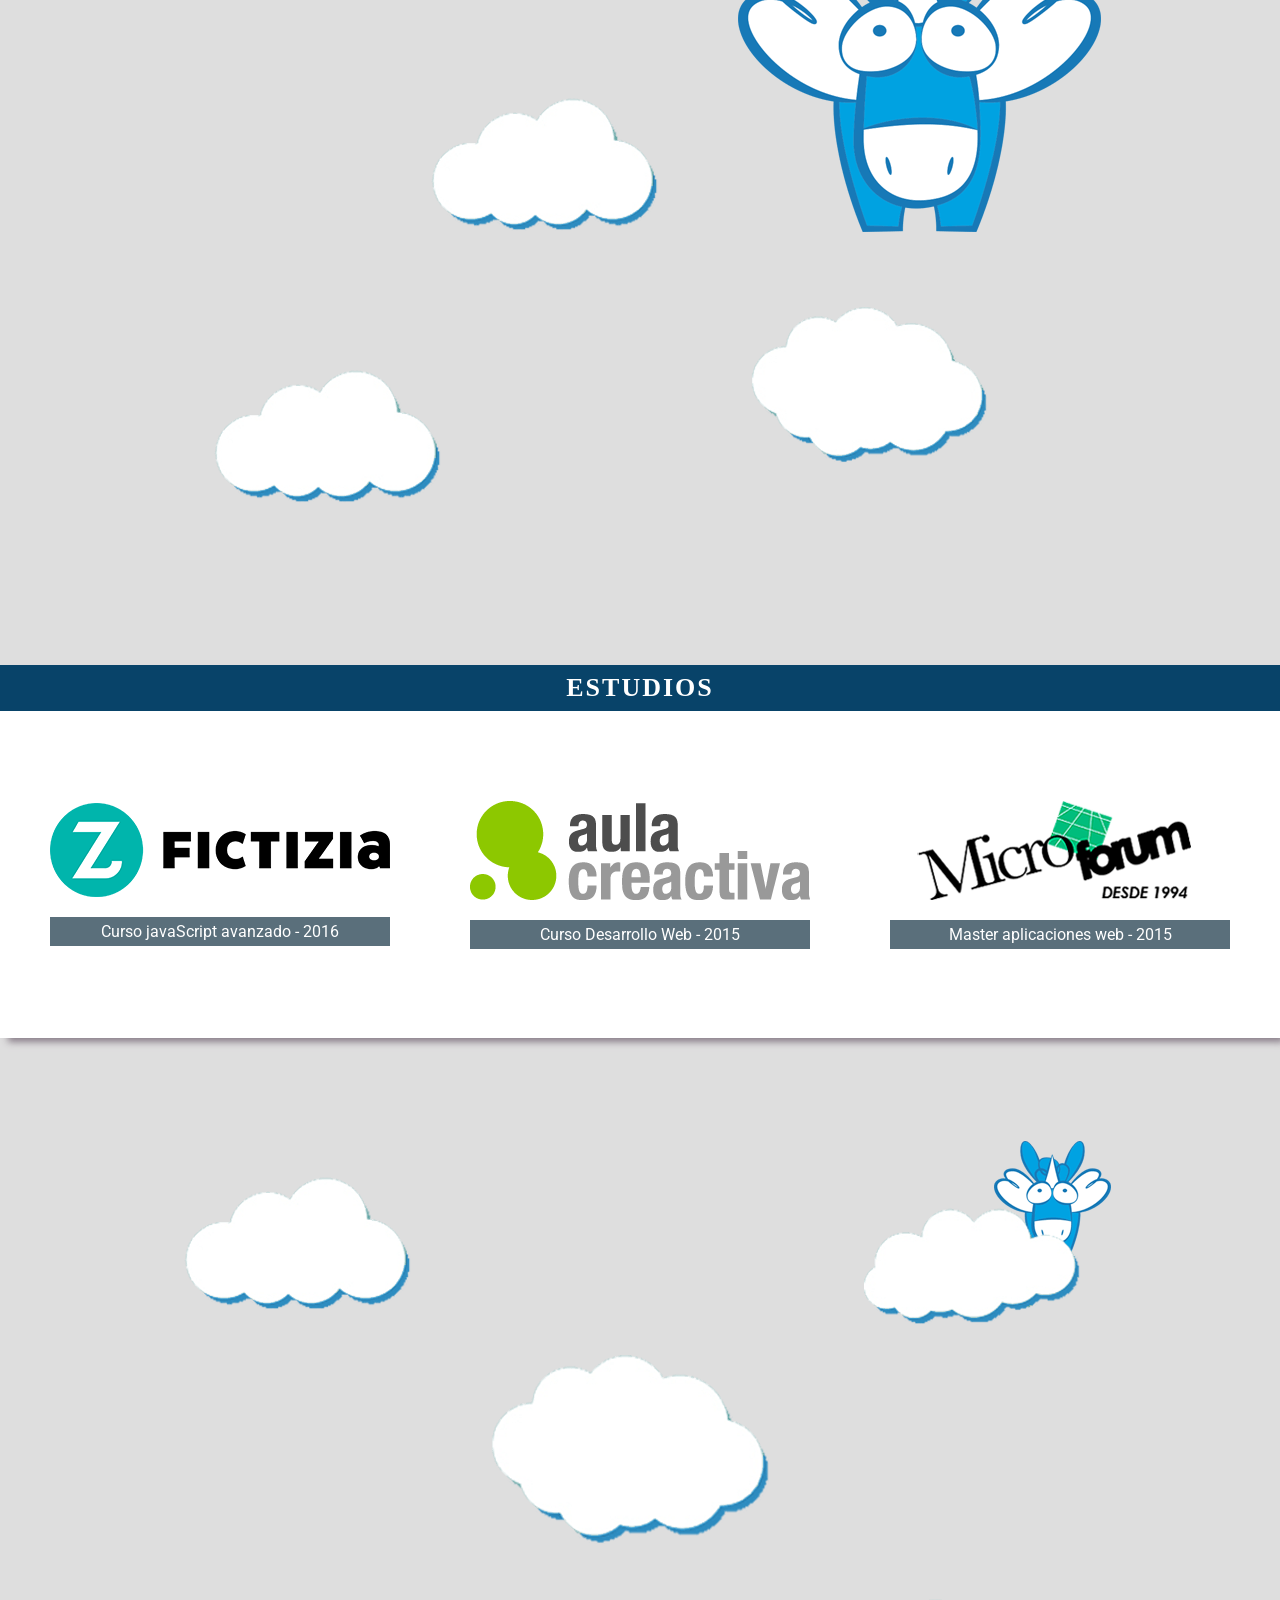
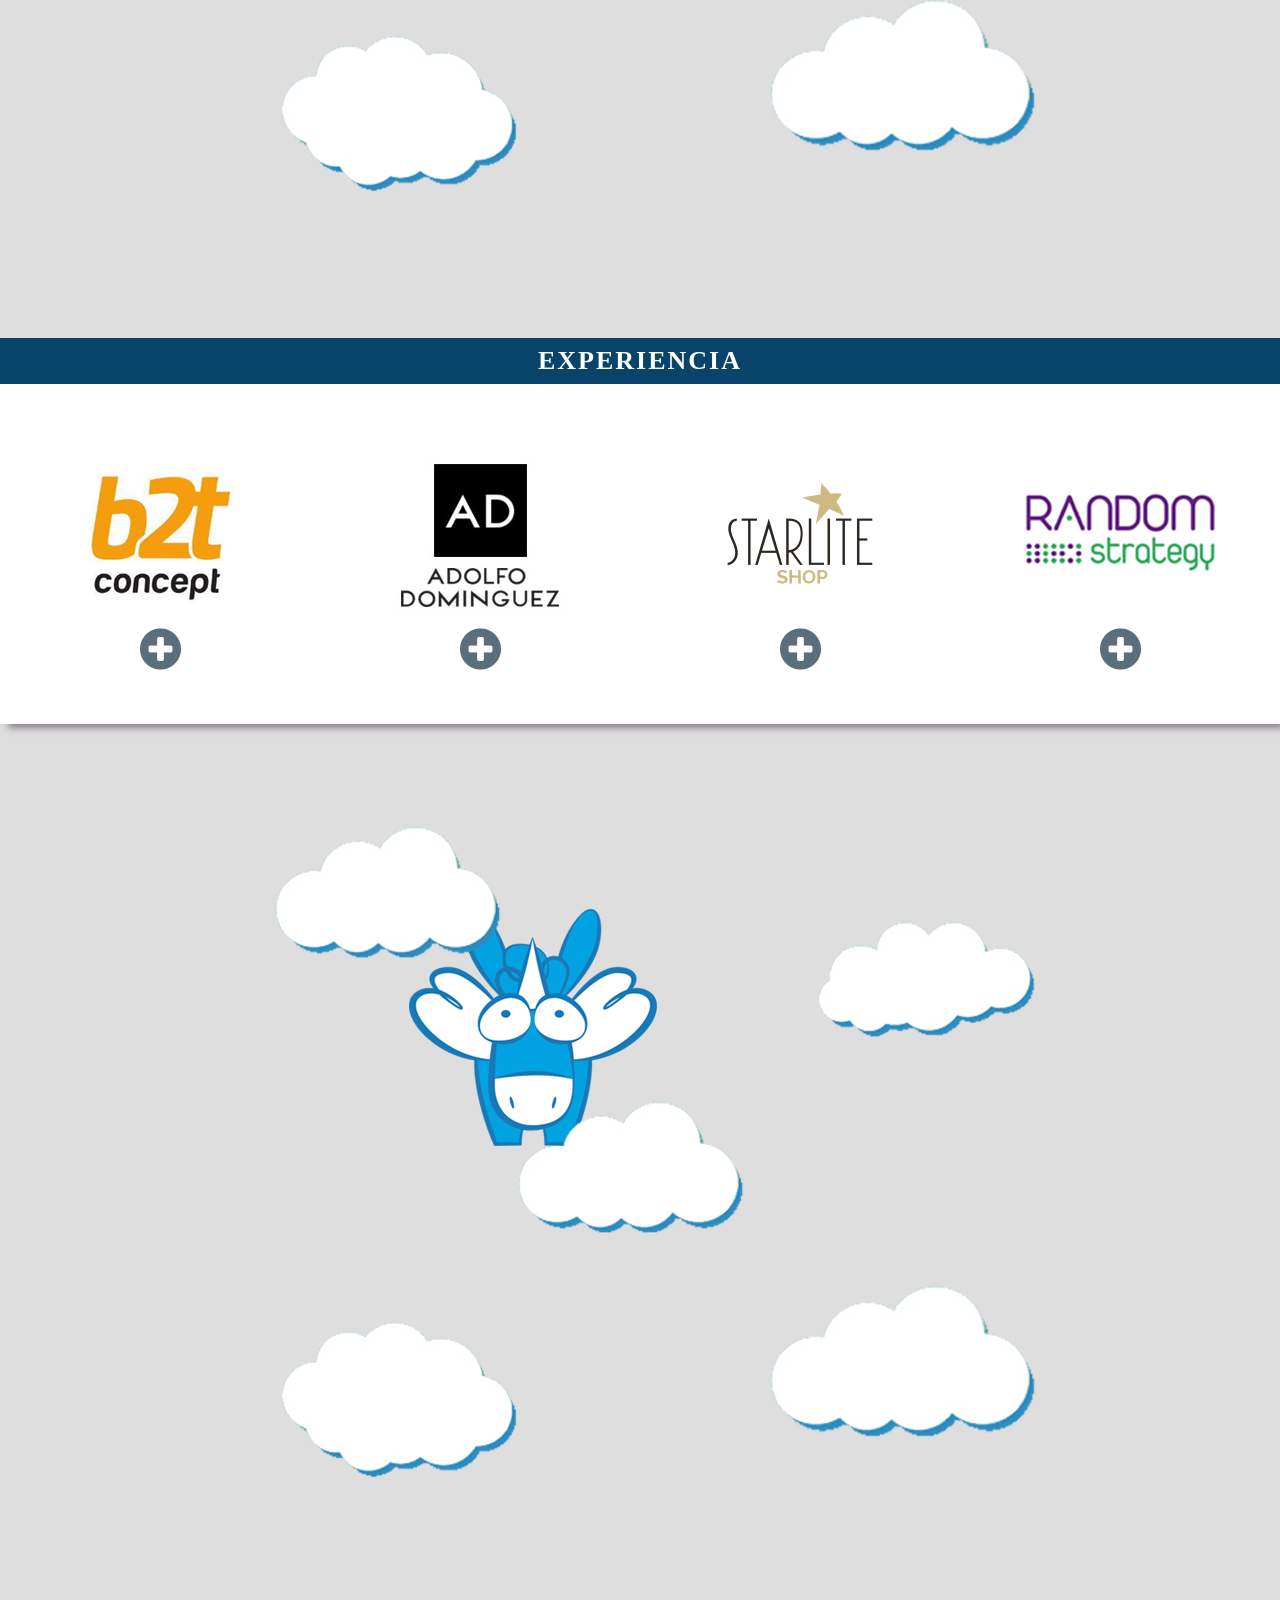
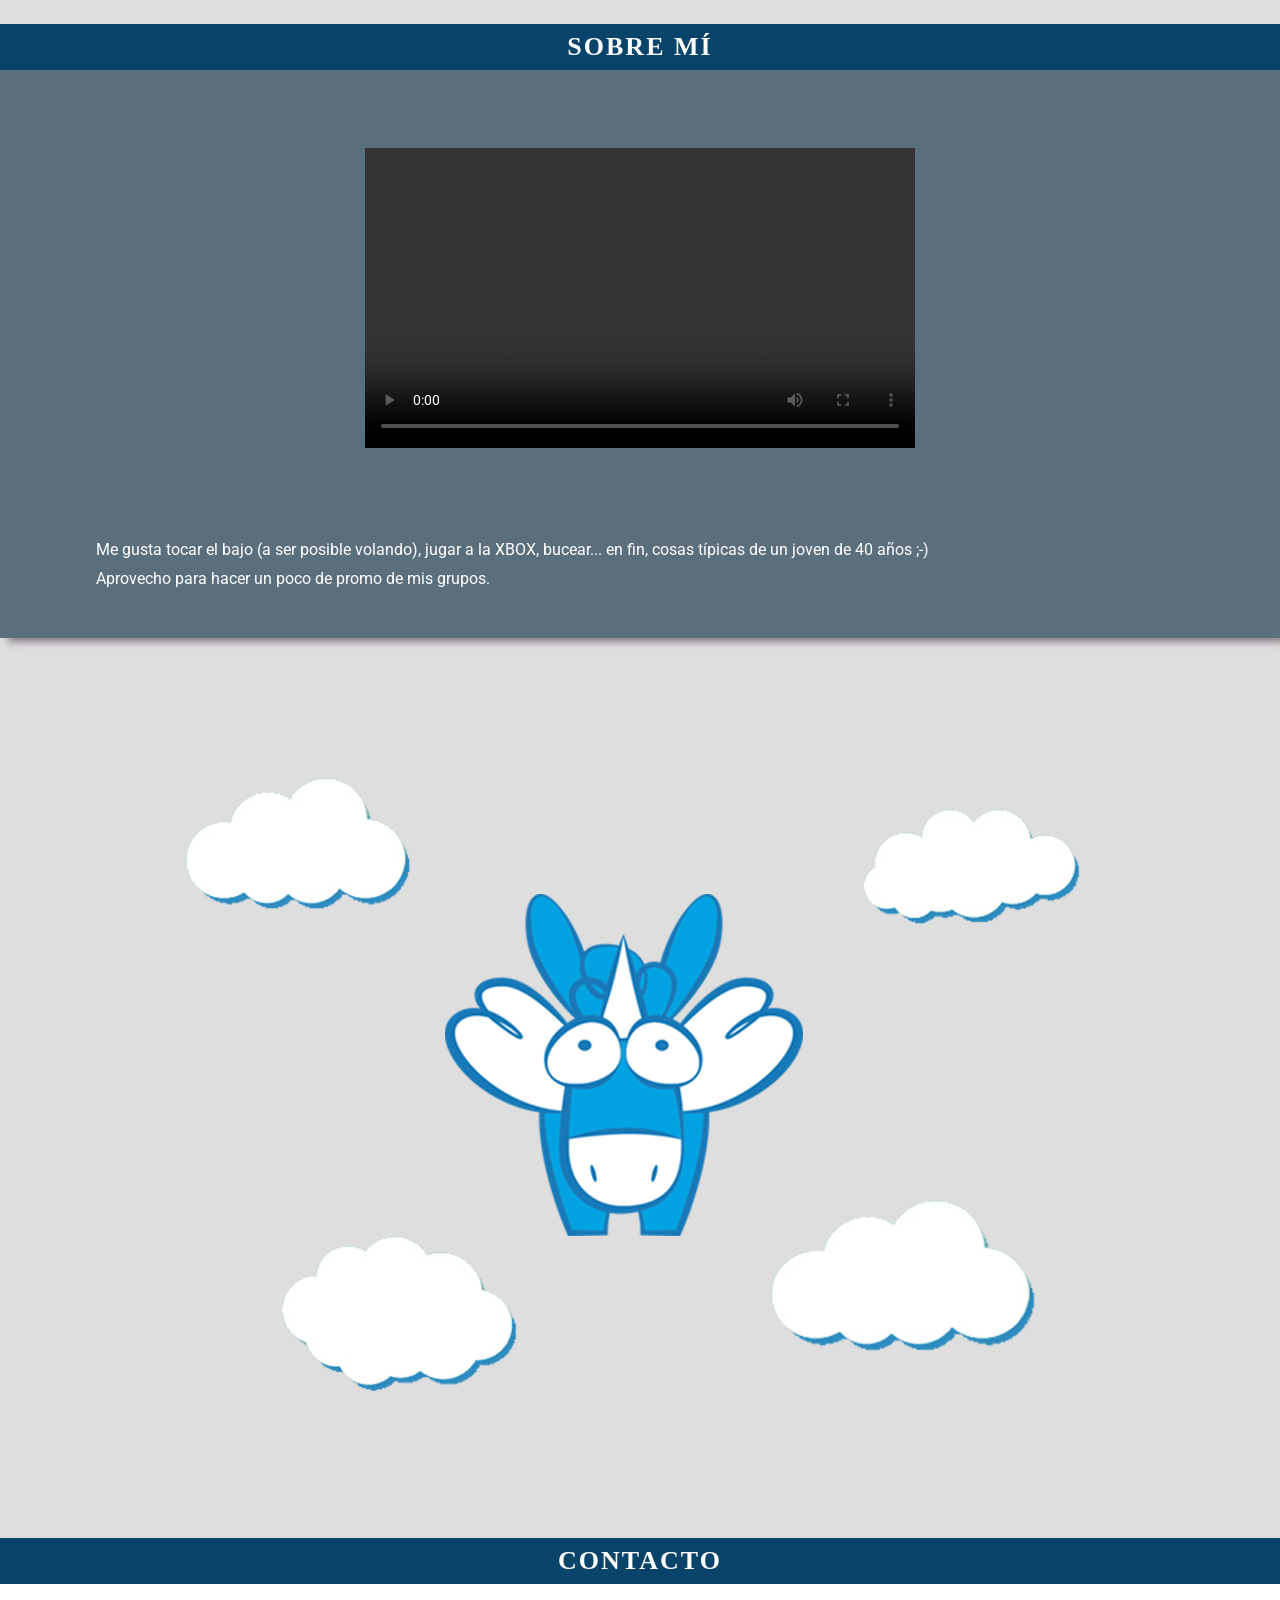
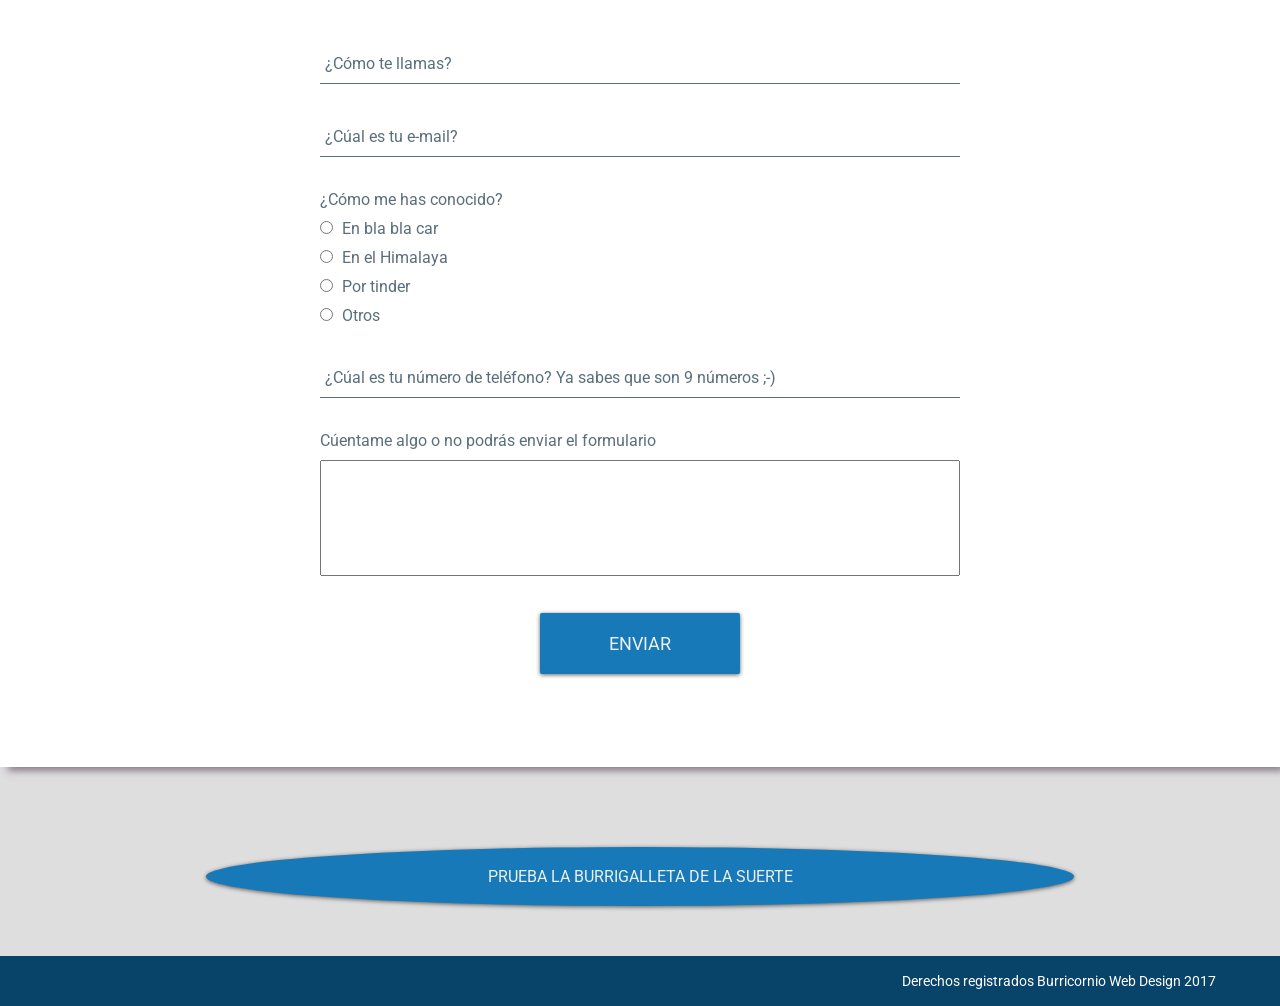
==== commit de076517: "Cambio sobre mí" ====
--- a/index.html
+++ b/index.html
@@ -181,7 +181,7 @@
                <iframe src="https://open.spotify.com/embed/artist/7n6fWK8NjOmhHCyhckbBS0" width="300" height="380" frameborder="0" allowtransparency="true"></iframe>
             </div>
             <div class="sobre-texto">
-               <p>Me gusta tocar el bajo (a ser posible volando), jugar a  la XBOX, emborracharme... en fin, cosas típicas de un joven de 40 años ;-)</p>
+               <p>Me gusta tocar el bajo (a ser posible volando), jugar a  la XBOX, bucear... en fin, cosas típicas de un joven de 40 años ;-)</p>
                <p>Aprovecho para hacer un poco de promo de mis grupos.</p>
             </div>
          </section>
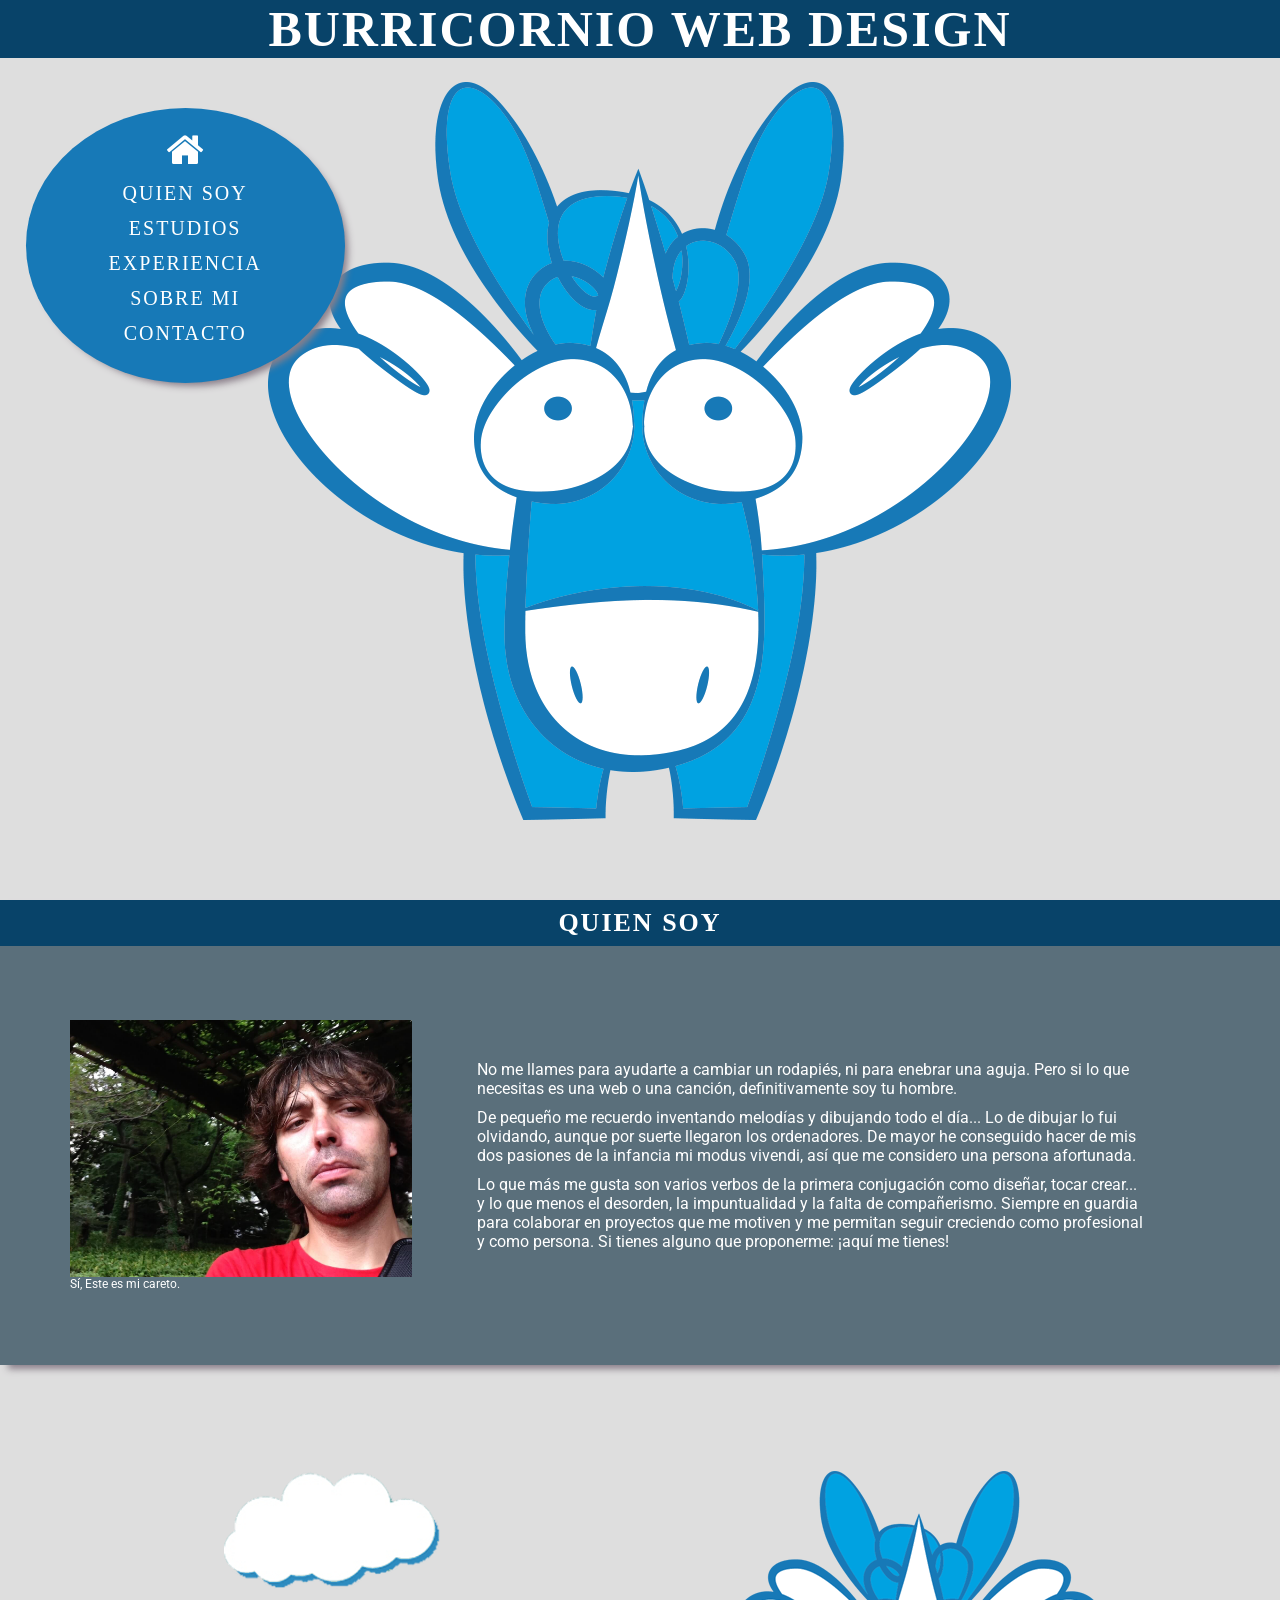
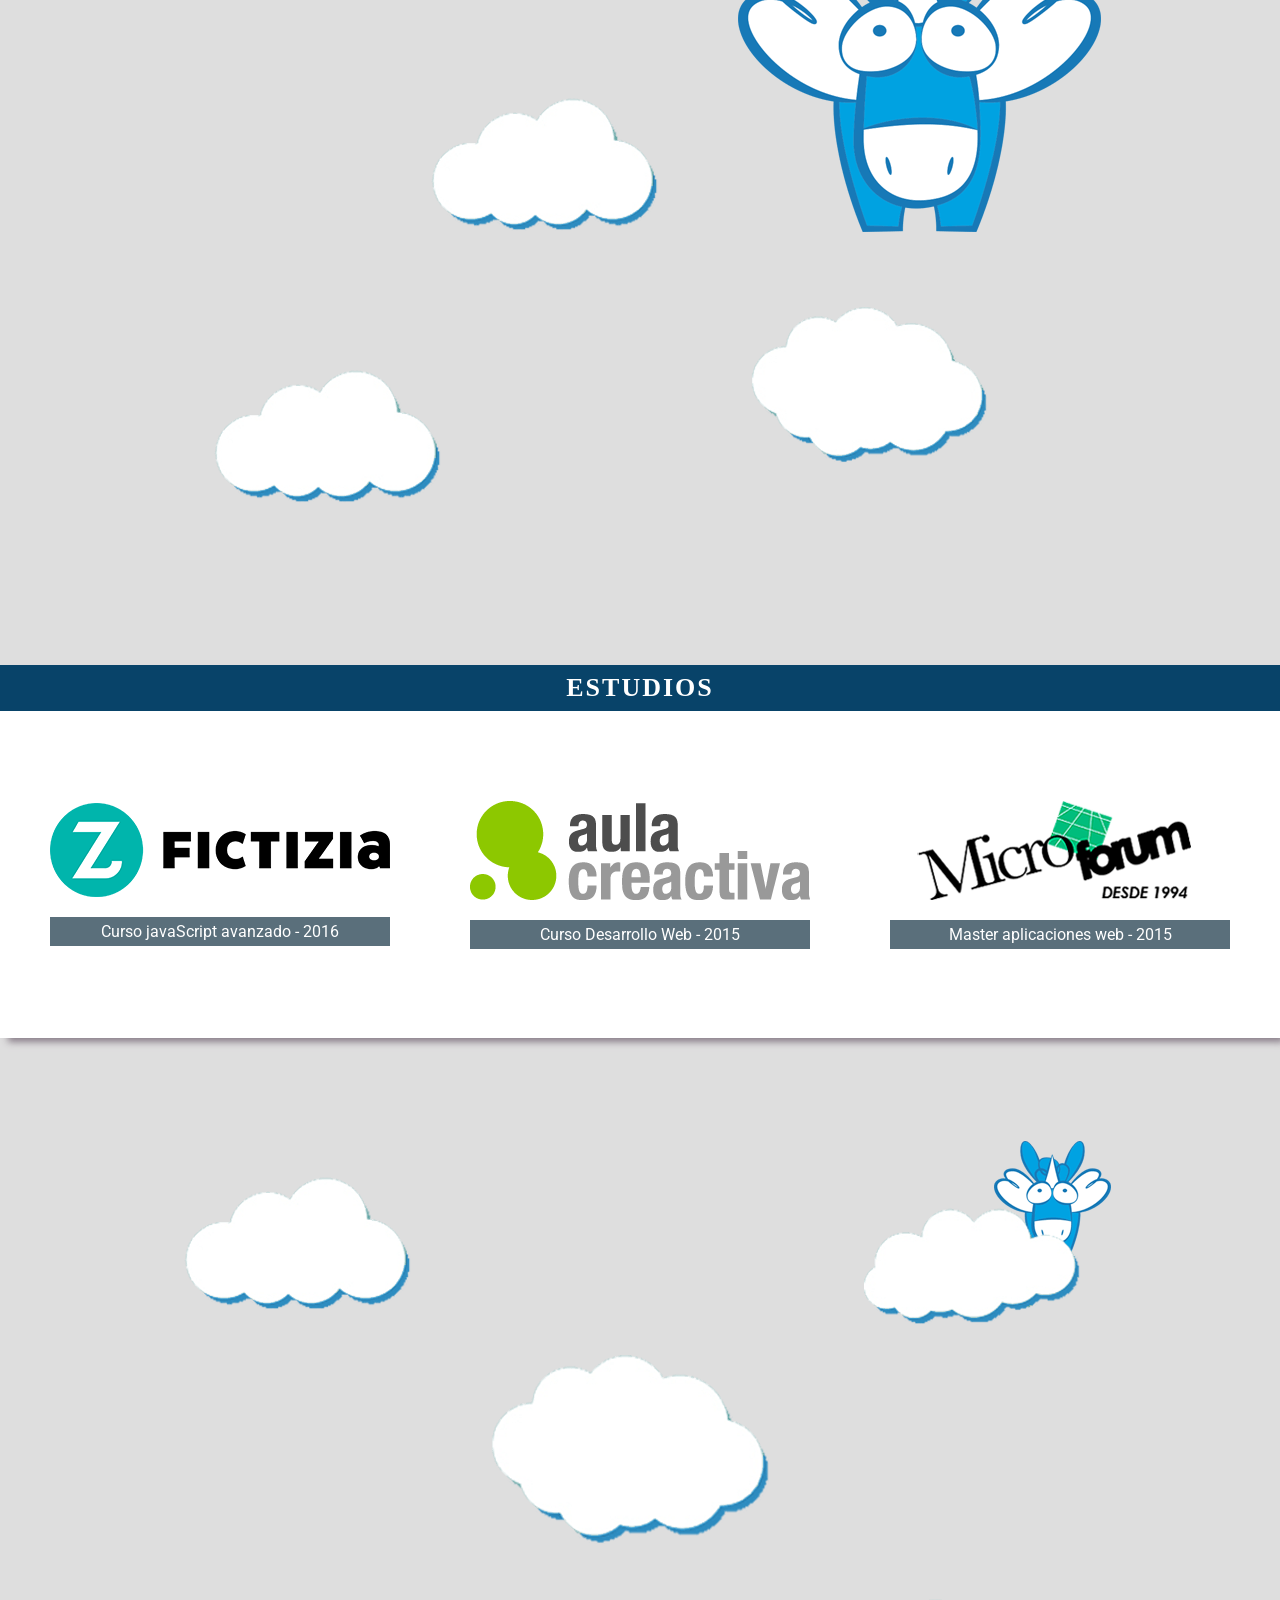
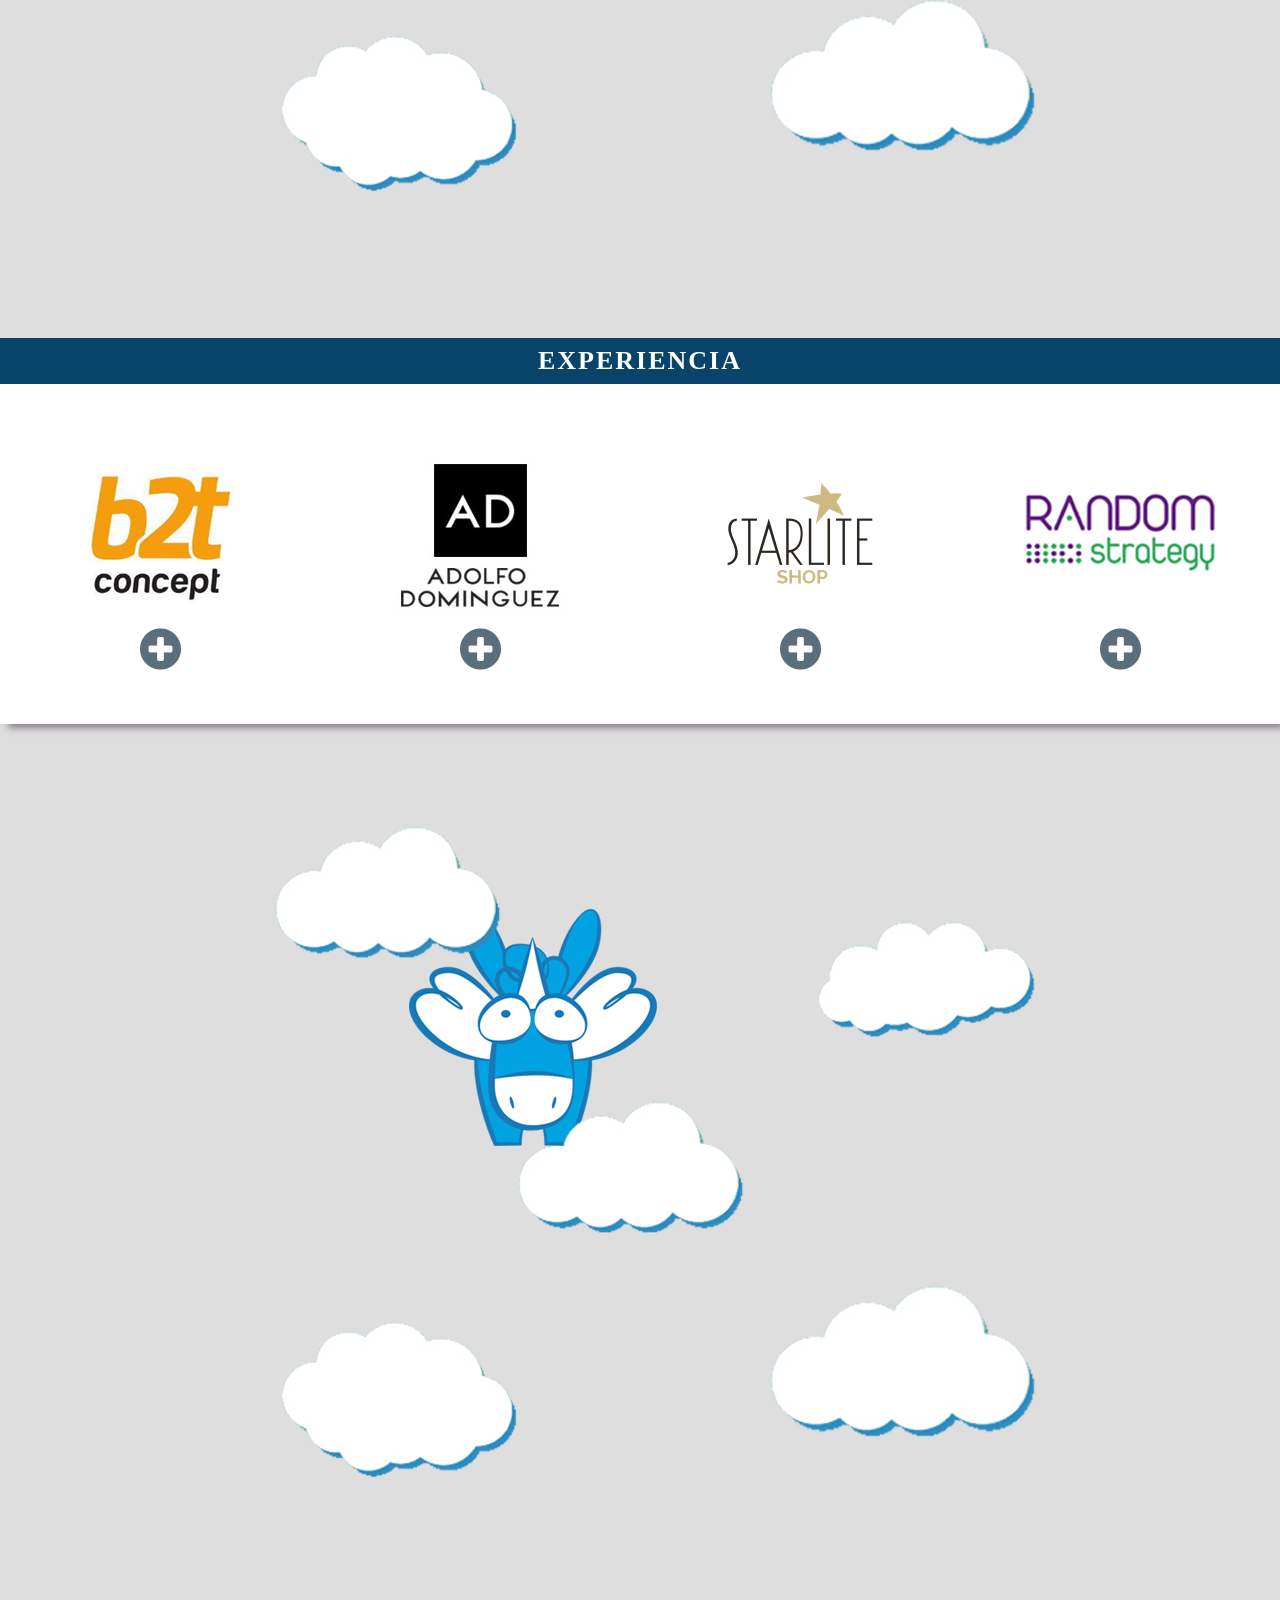
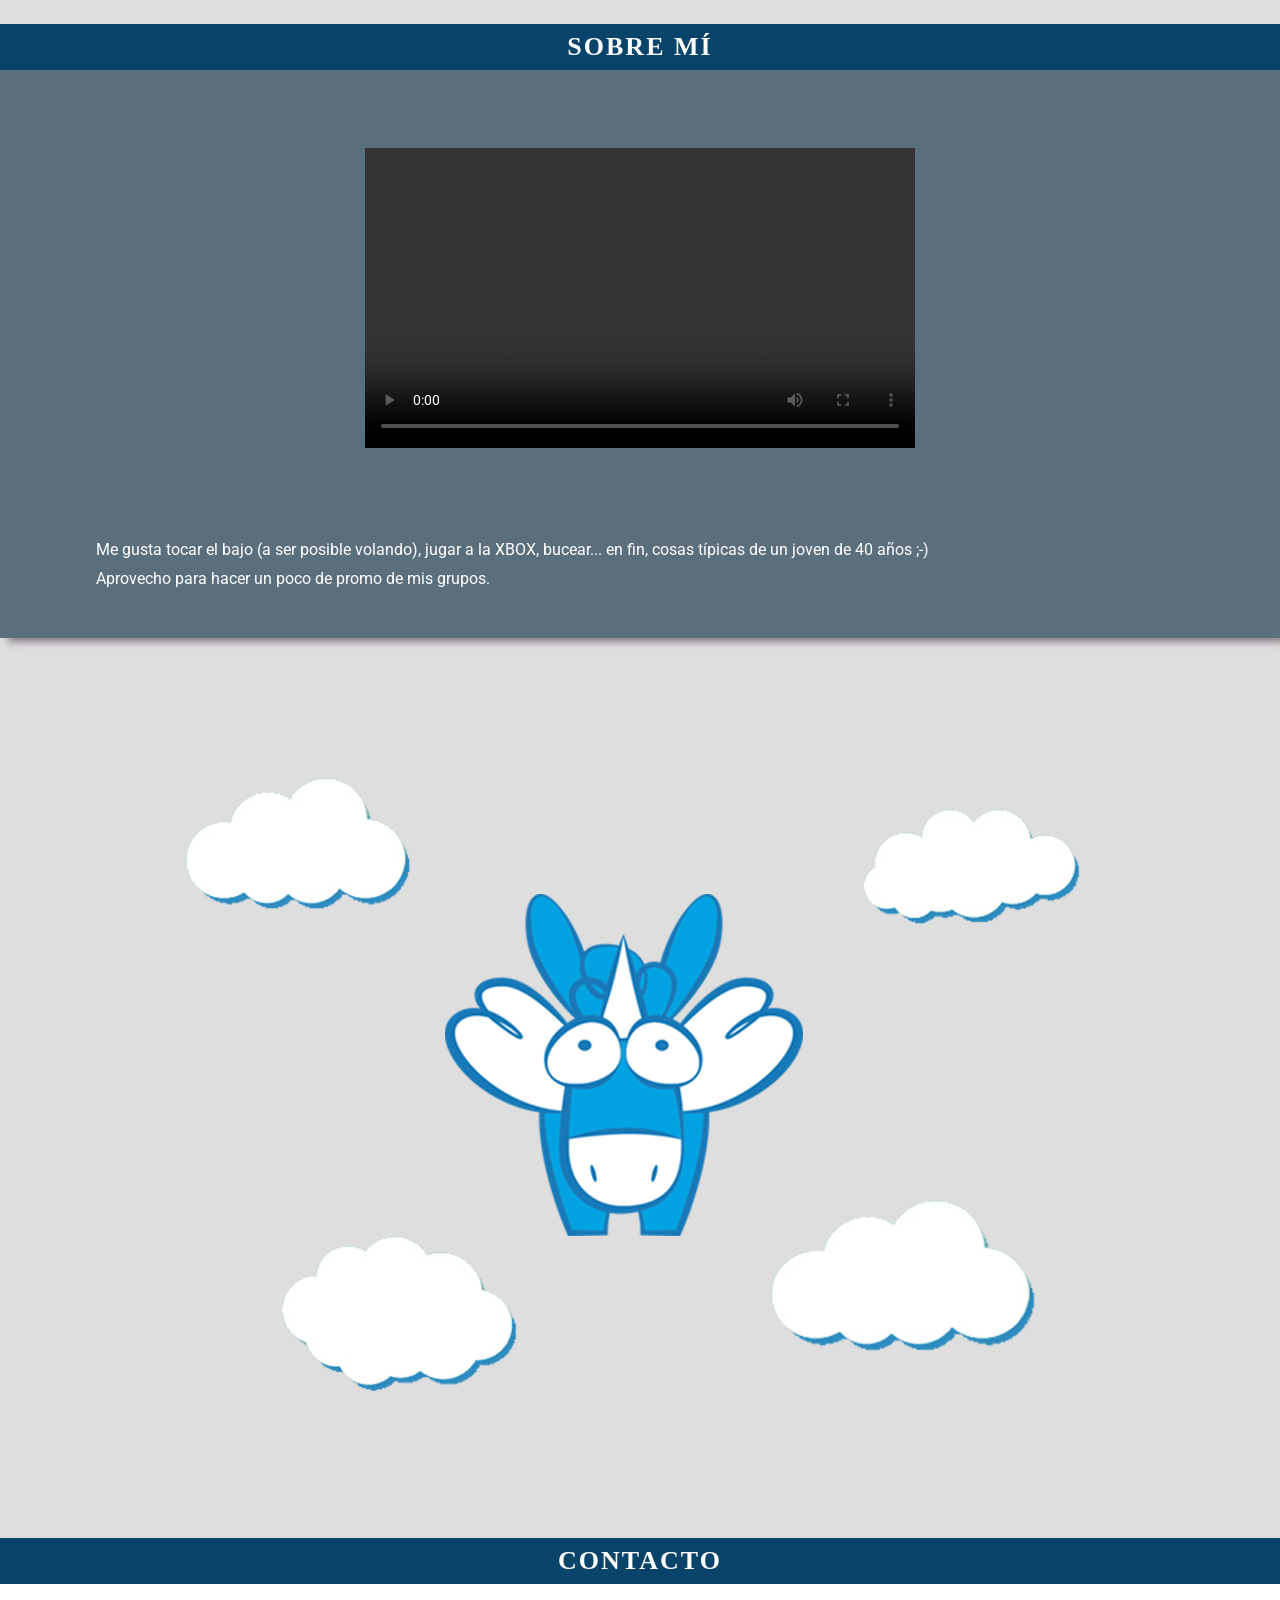
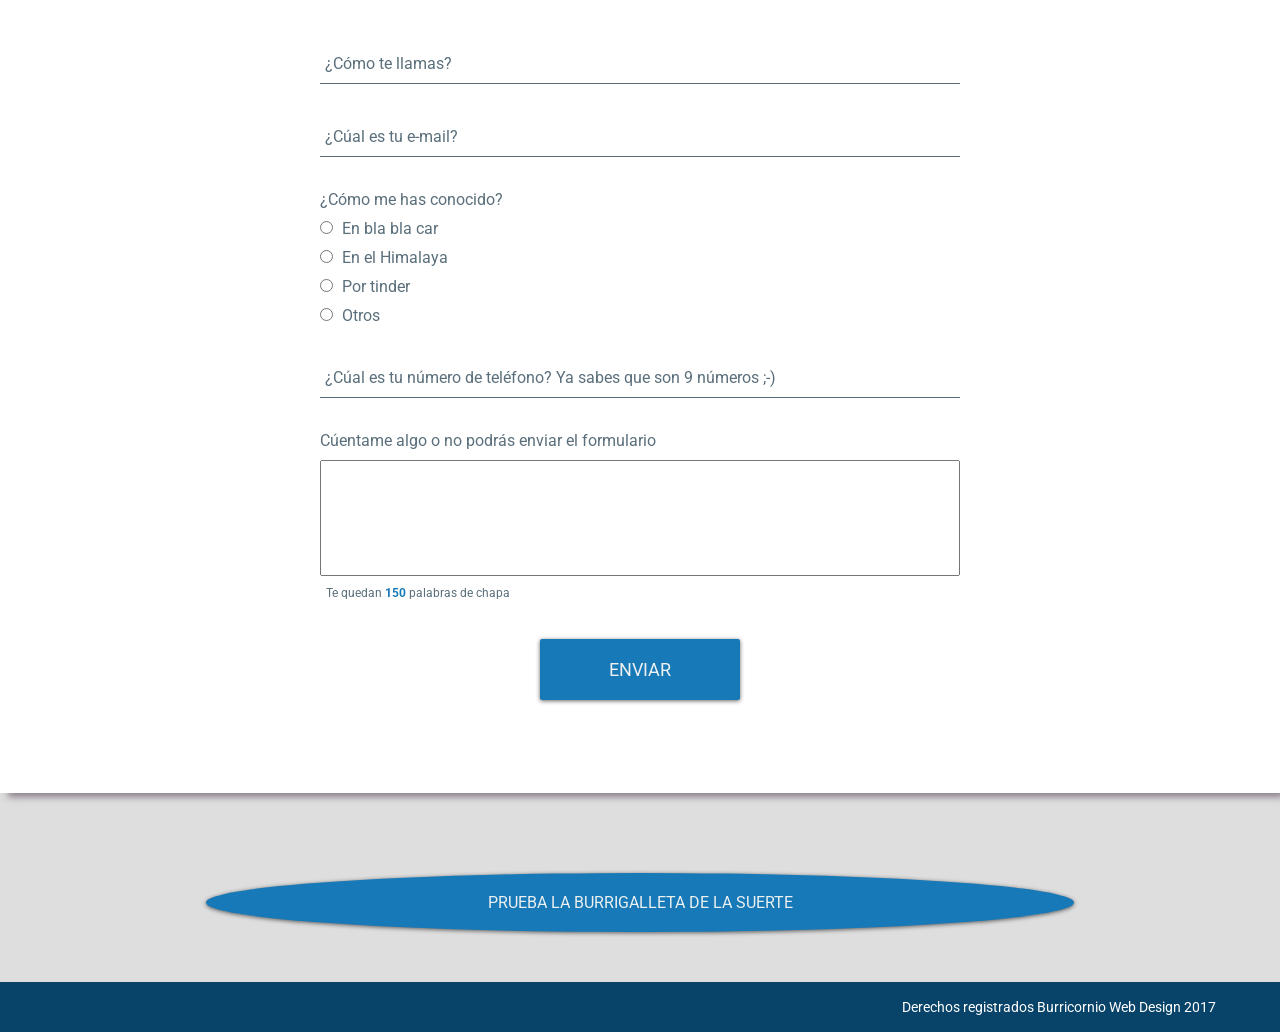
==== commit 3a68f540: "Arreglado limite palabras textarea" ====
--- a/index.html
+++ b/index.html
@@ -231,8 +231,8 @@
                   </div>
                   <div class="group">    
                      <label>Cúentame algo o no podrás enviar el formulario</label>  
-                     <textarea rows="6" cols="50" required >
-                     </textarea>
+                     <textarea id="textarea-1" rows="6" cols="50" required ></textarea>
+                     <div id="contador">Te quedan <span>150</span> palabras de chapa</div>
                   </div>
                   <div class="group">    
                      <button type="submit" class="btn">ENVIAR</button>
--- a/css/styles.css
+++ b/css/styles.css
@@ -345,6 +345,20 @@
     background-color: #084369;
 }
 
+#contador {
+    font-size: 12px;
+    padding: 6px;
+}
+
+#contador span {
+    color: #1779B7;
+    font-weight: bold;
+}
+
+.fa-exclamation-triangle {
+    padding-right: 4px;
+}
+
 /************** GALLETA DE LA SUERTE *************/
 .galleta {
     margin-top: 30px;
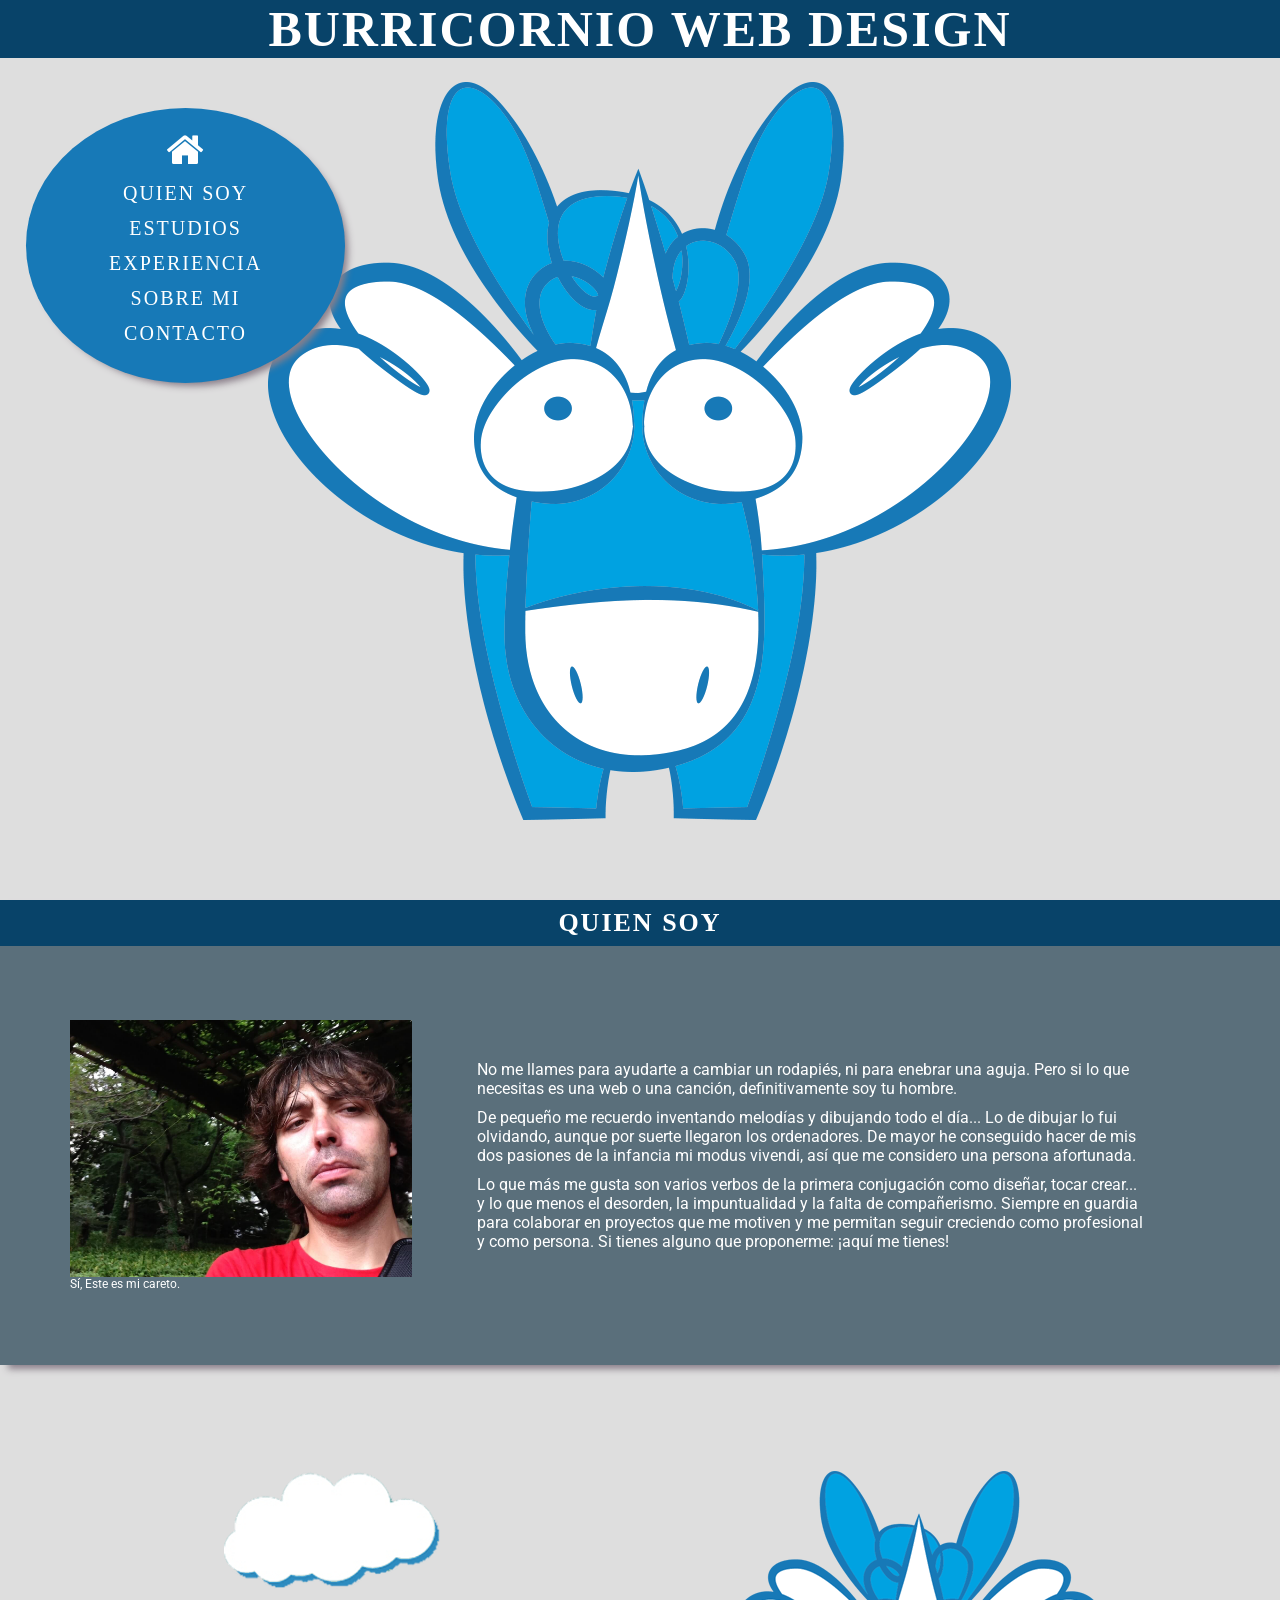
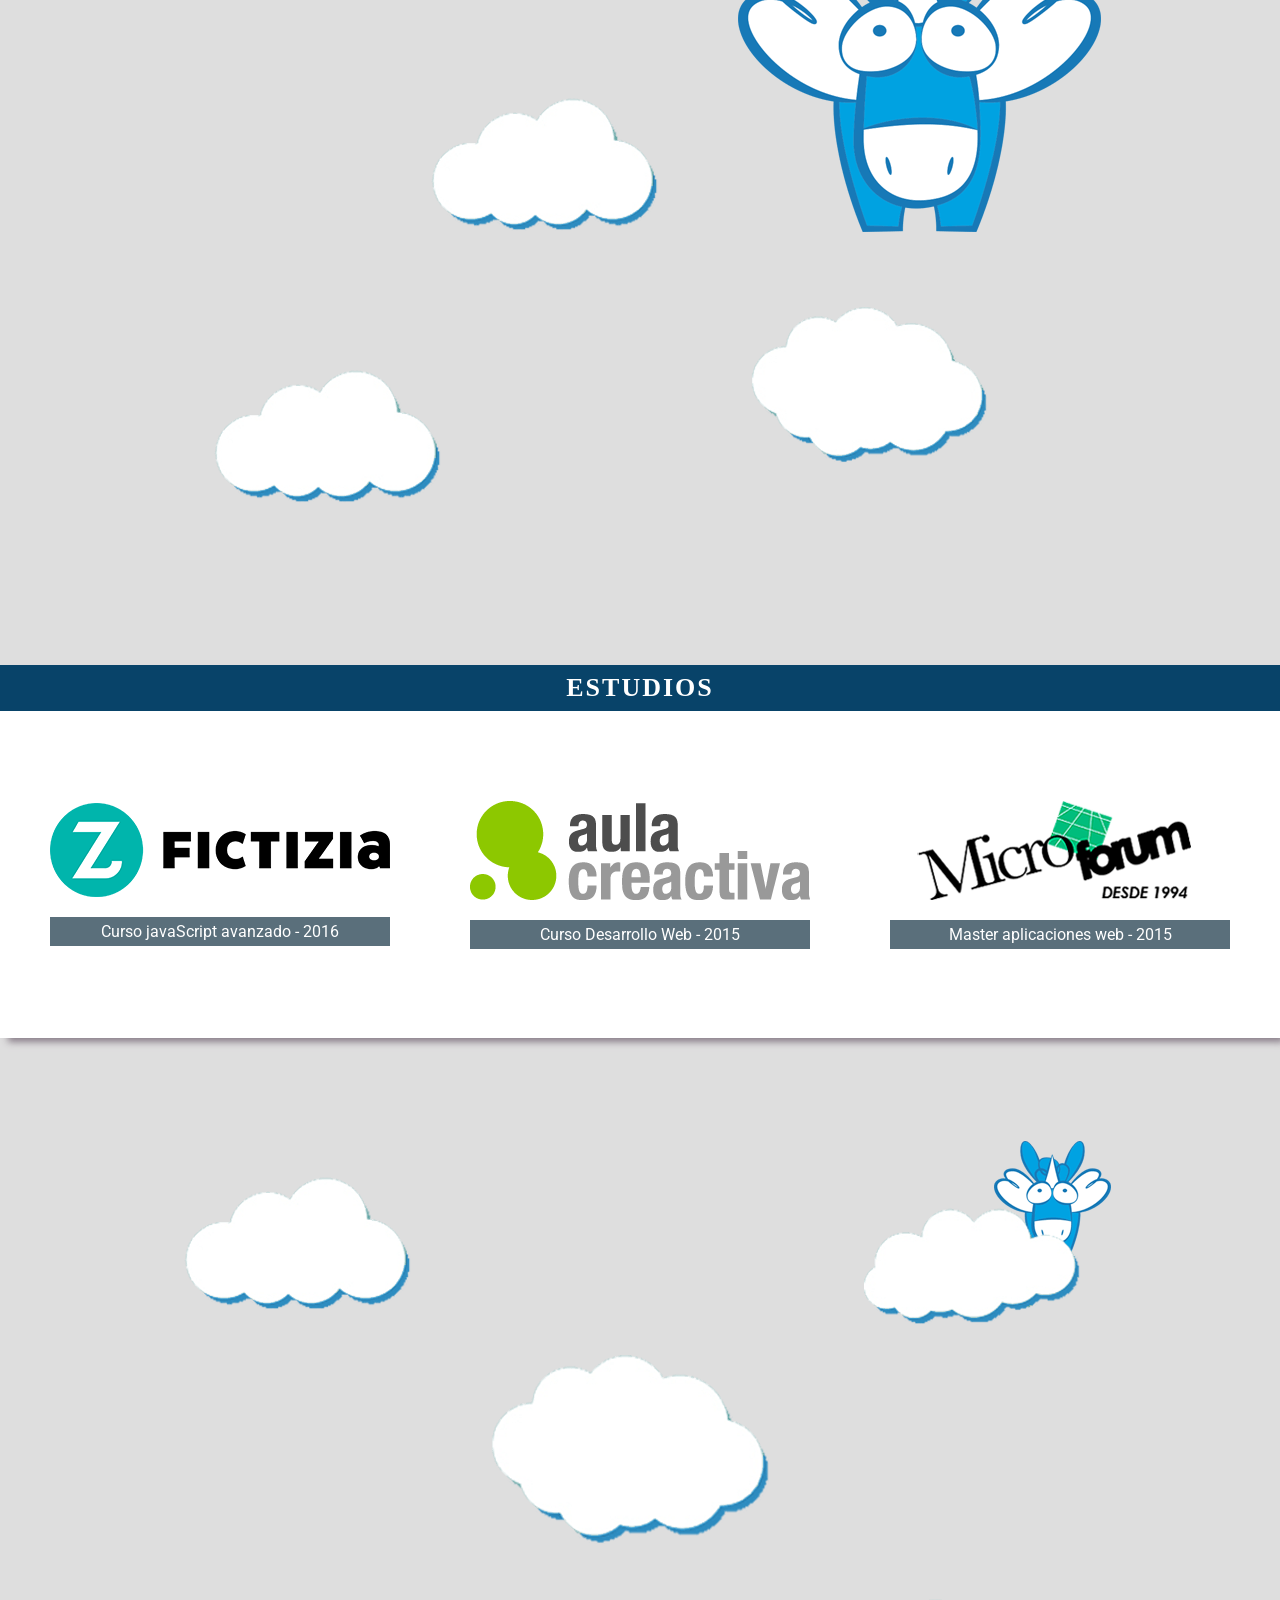
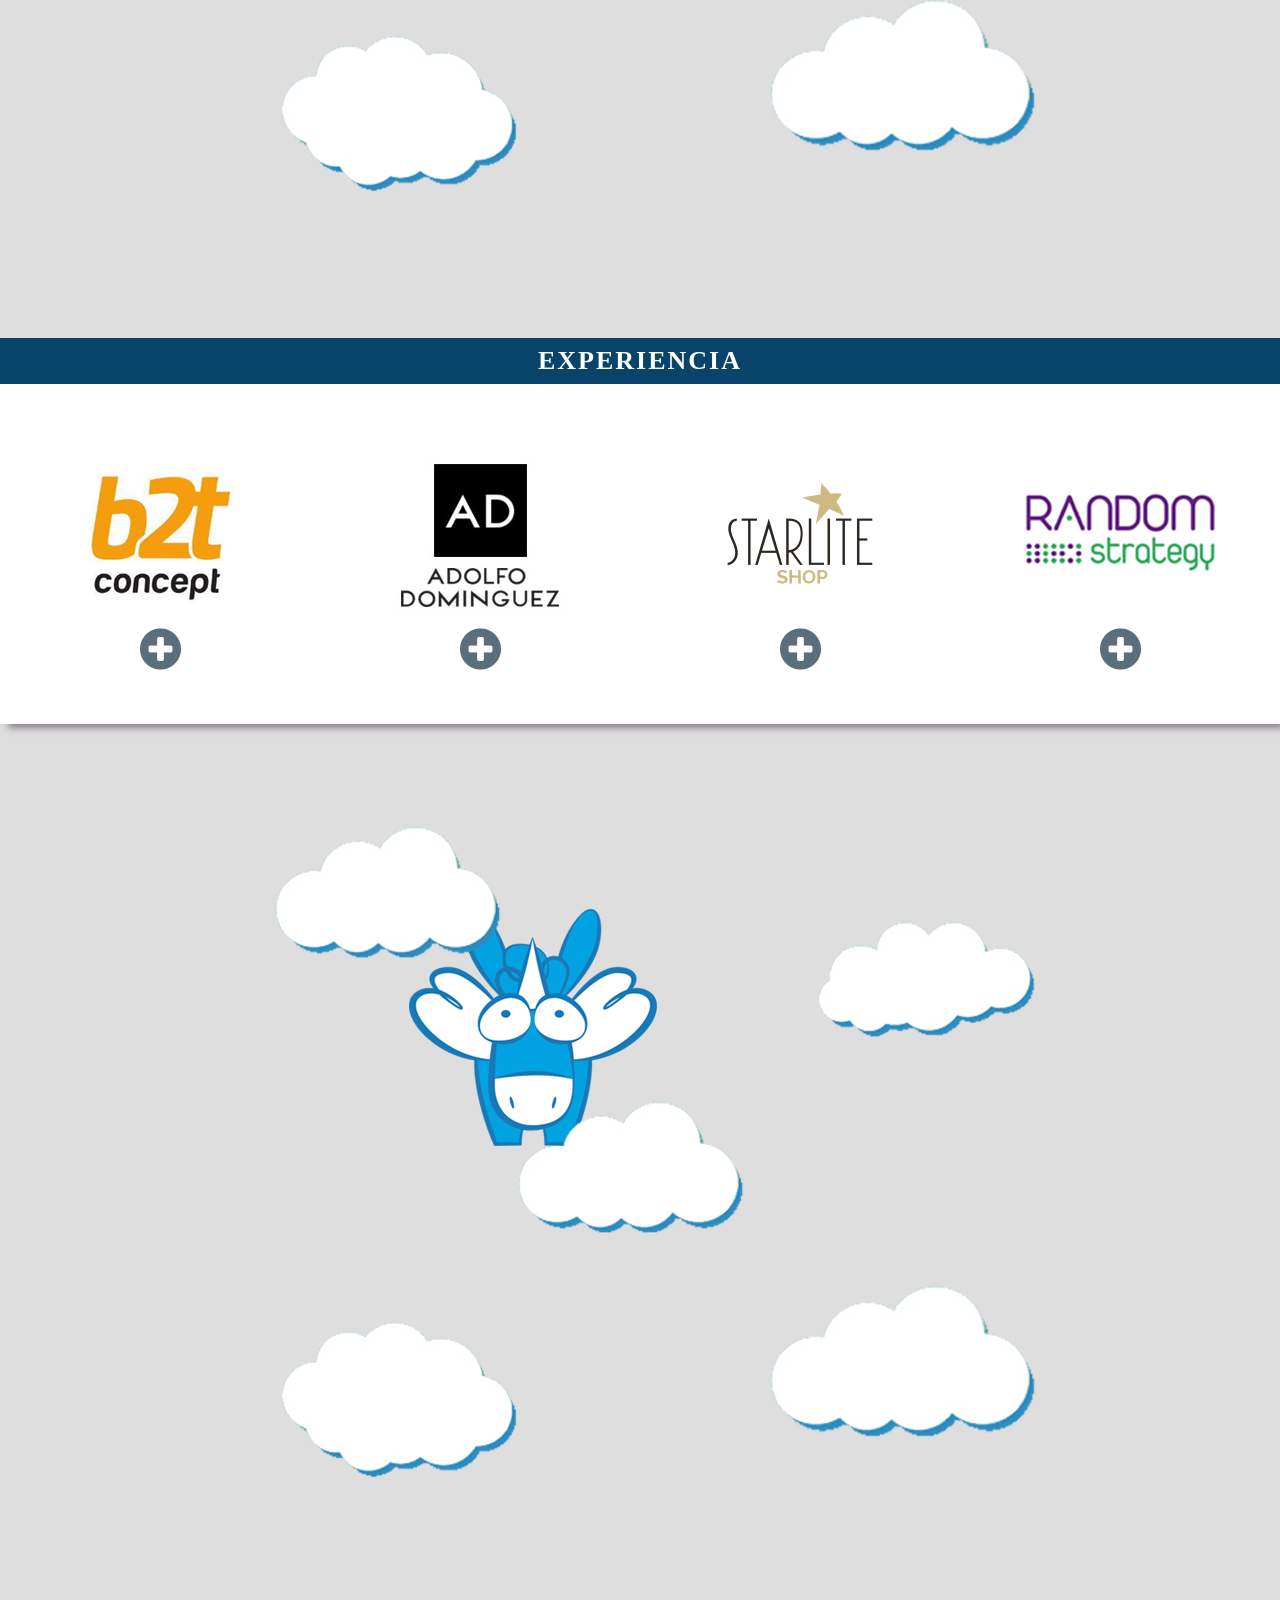
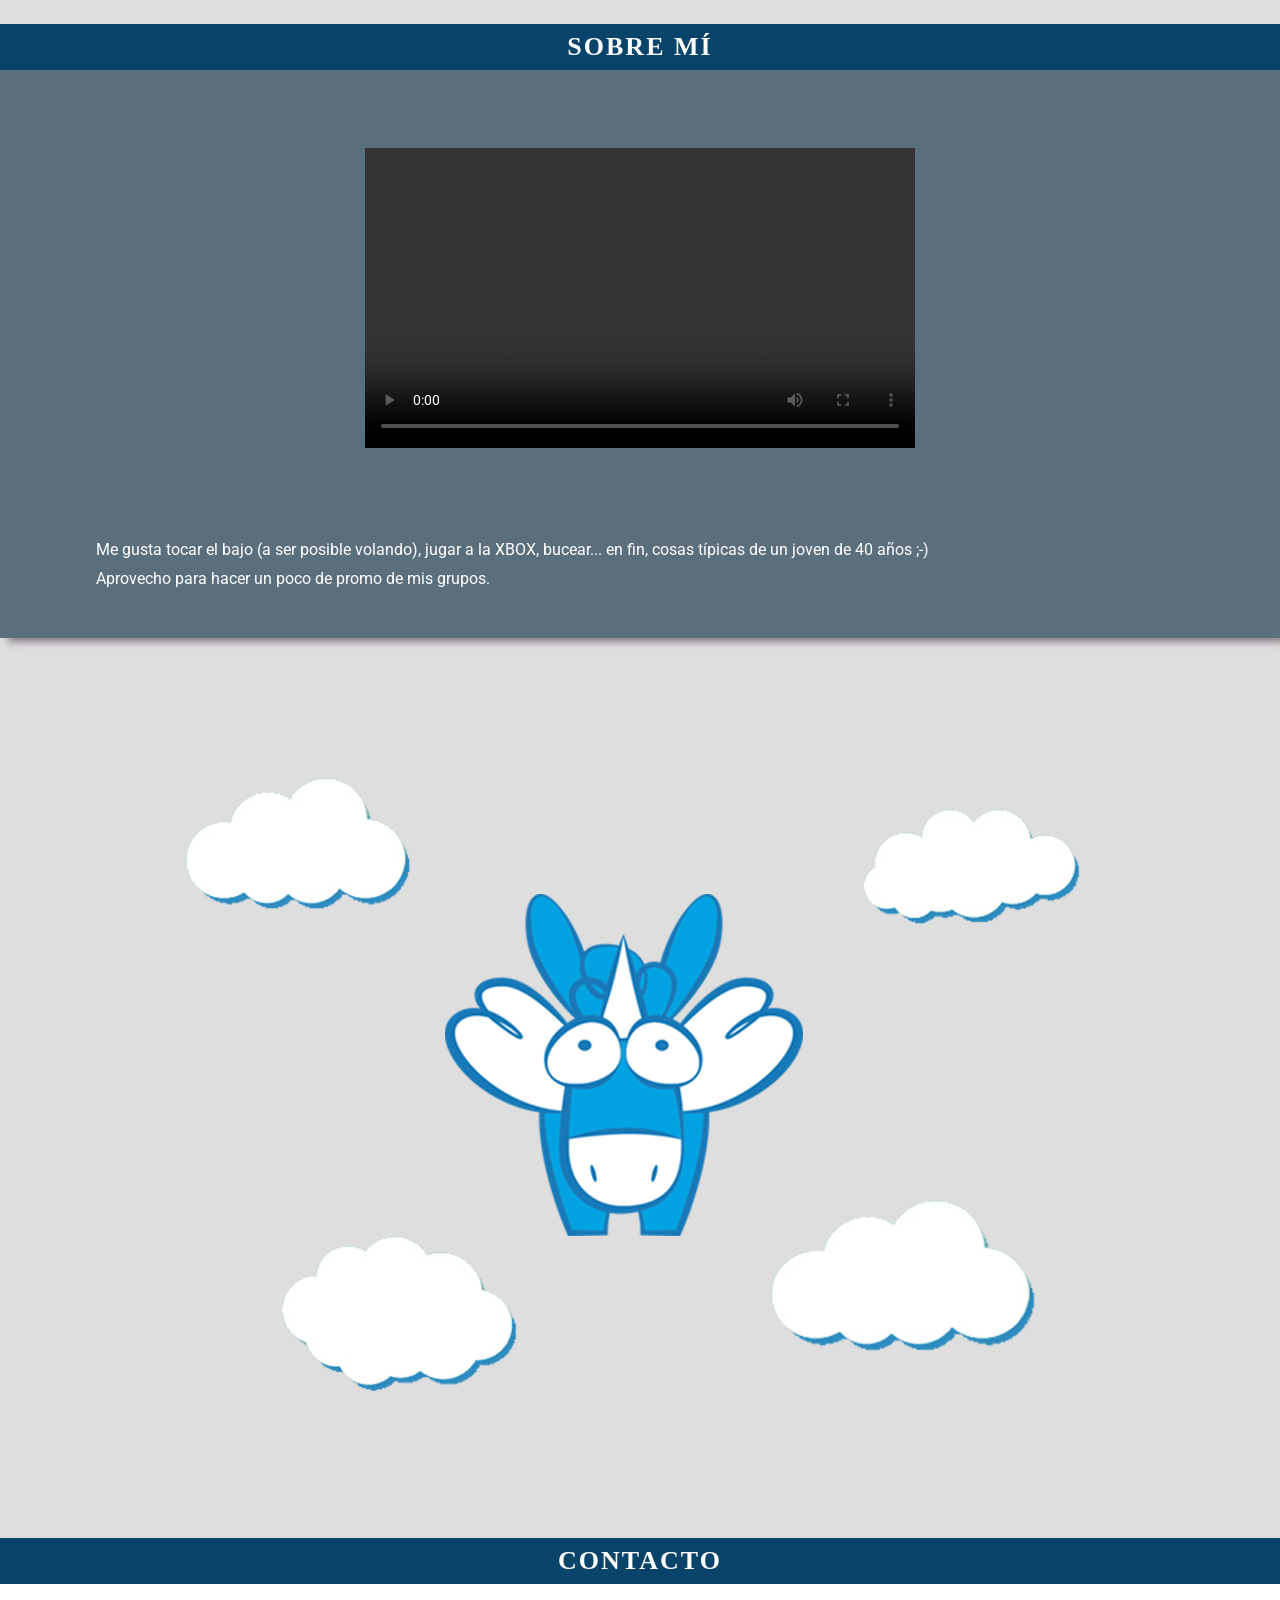
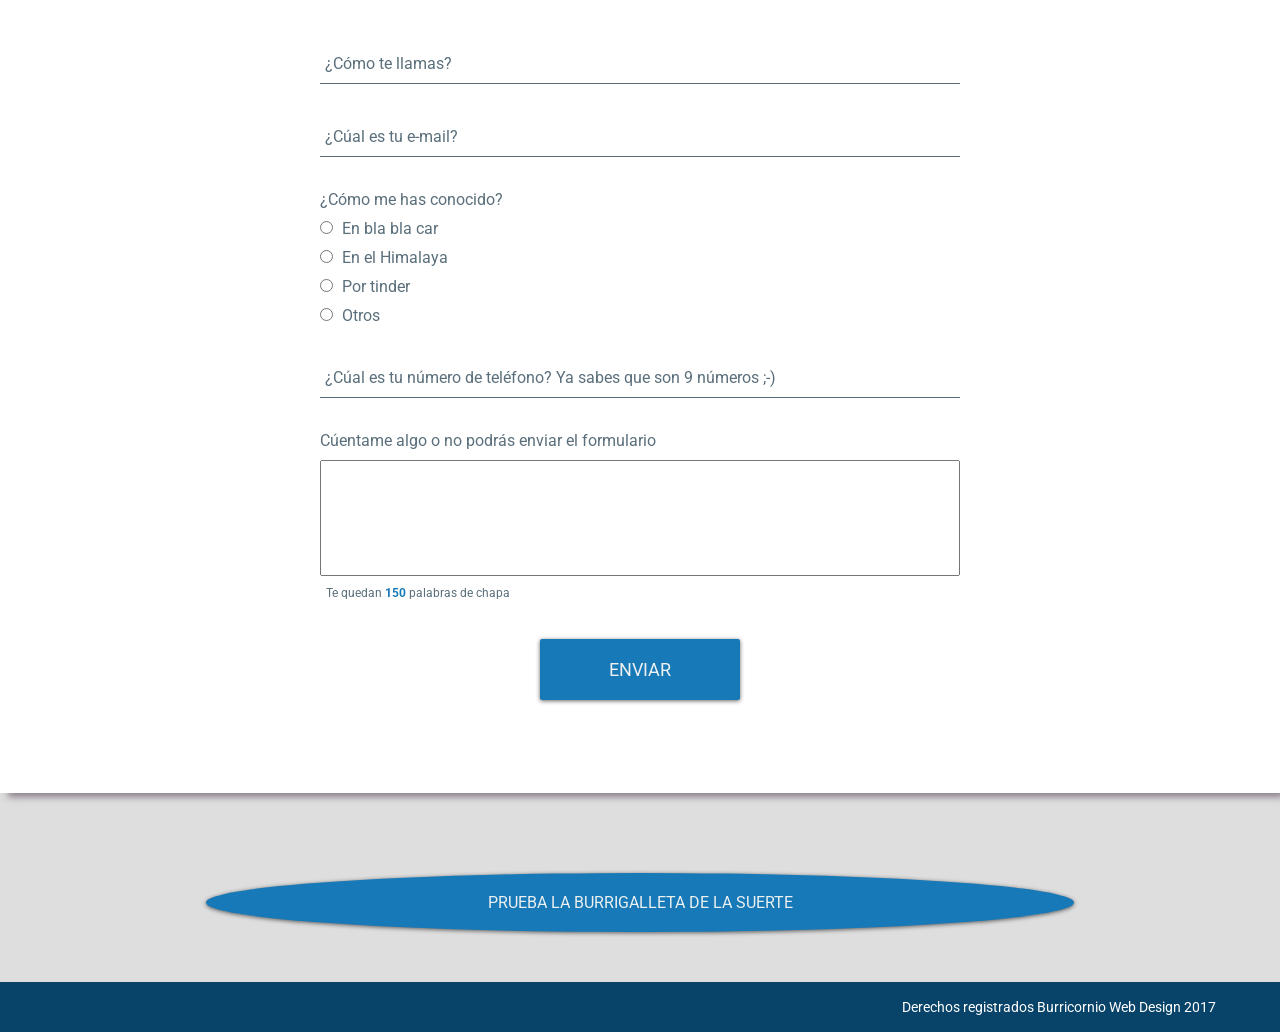
==== commit a0db6aa7: "Cambios finales" ====
--- a/index.html
+++ b/index.html
@@ -250,7 +250,8 @@
       </main>
       <footer>
          Derechos registrados Burricornio Web Design 2017
-      </footer>
+      </footer> 
       <script src="./js/scripts.js"></script>
+      <script src="./ajax.js"></script>
    </body>
 </html>
